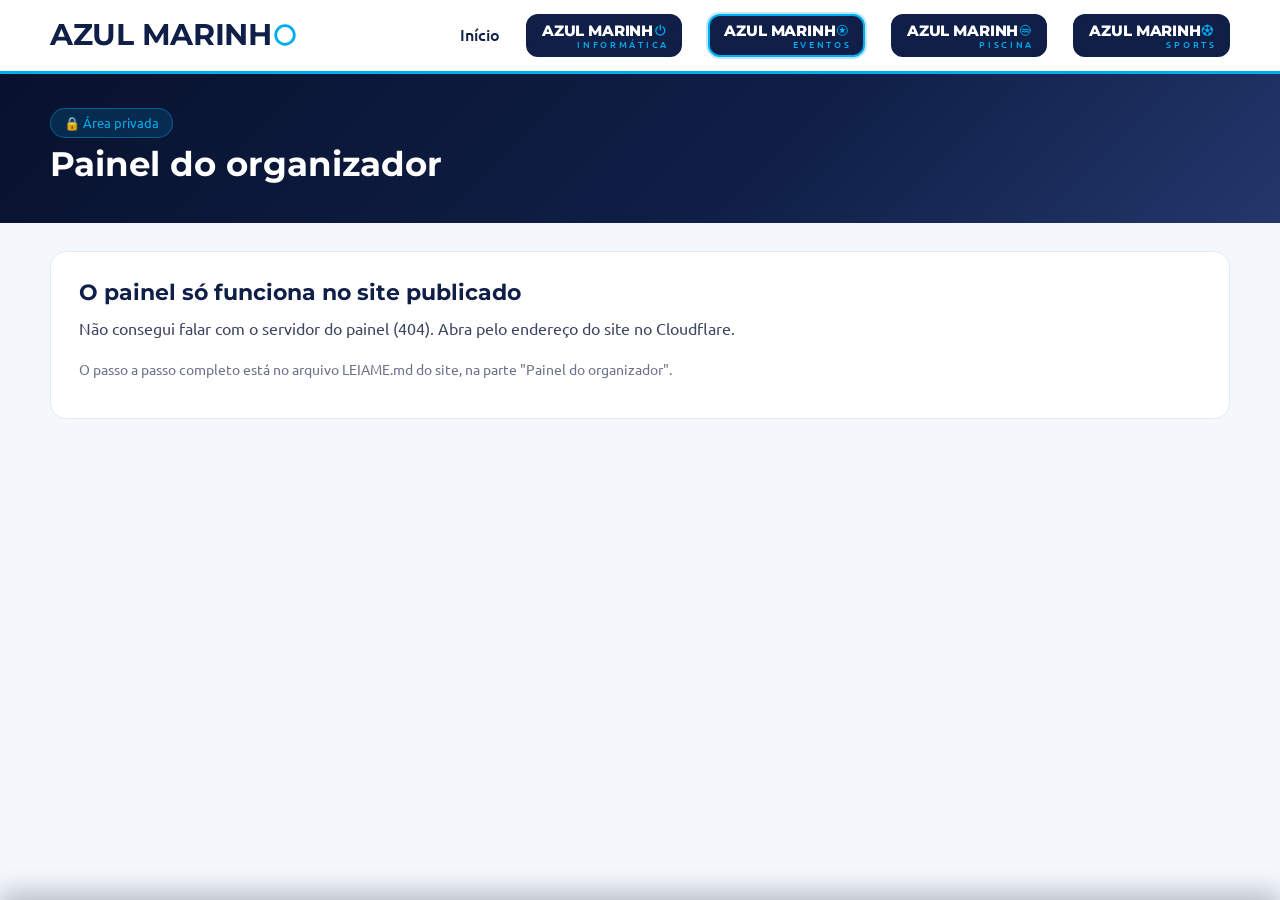
==== admin/index.html @ 8b7335db "Convite: frase no diminutivo (só bolo = "só um bolinho"; bolinho, salgadinho e docinho) Também corri" ====
<!DOCTYPE html>
<html lang="pt-BR">
<head>
<meta charset="UTF-8">
<meta name="viewport" content="width=device-width, initial-scale=1">
<meta name="robots" content="noindex, nofollow">
<title>Painel do organizador | Azul Marinho</title>
<meta name="theme-color" content="#0F1F47">
<link rel="icon" href="/favicon.svg" type="image/svg+xml">
<link rel="manifest" href="/manifest.webmanifest">
<link rel="apple-touch-icon" href="/assets/app/apple-touch-icon.png">
<meta name="apple-mobile-web-app-title" content="Azul Marinho">
<meta name="mobile-web-app-capable" content="yes">
<meta name="apple-mobile-web-app-capable" content="yes">
<link rel="preconnect" href="https://fonts.googleapis.com">
<link rel="preconnect" href="https://fonts.gstatic.com" crossorigin>
<link href="https://fonts.googleapis.com/css2?family=Montserrat:wght@500;600;700;800&family=Ubuntu:wght@400;500&display=swap" rel="stylesheet">
<link rel="stylesheet" href="/assets/css/site.css">

<style>
body{ background:var(--fundo-suave); }
.cabecalho{
    background:linear-gradient(135deg, var(--marinho-escuro), var(--marinho) 60%, var(--marinho-medio));
    color:#DCE6F7; padding:34px 0 38px;
}
.cabecalho .wrap{ display:flex; align-items:center; justify-content:space-between; gap:16px; flex-wrap:wrap; }
.cabecalho h1{ color:var(--branco); font-size:clamp(24px, 3.4vw, 34px); margin:6px 0 0; }
.cadeado{ display:inline-flex; gap:8px; align-items:center; background:rgba(0,173,239,.15); color:var(--ciano);
    border:1px solid rgba(0,173,239,.4); border-radius:999px; padding:4px 13px; font-size:13px; }
.quem{ font-size:14px; text-align:right; }
.quem a{ color:var(--ciano); }

.painel{ display:grid; grid-template-columns:300px 1fr; gap:24px; padding:28px 0 120px; align-items:start; }
.painel.so-lista{ grid-template-columns:1fr; max-width:640px; gap:14px; }
.painel.so-lista .lateral{ position:static; max-height:none; }
.painel.so-lista .lateral .itens{ max-height:none; }
.painel.com-evento{ grid-template-columns:1fr; gap:12px; }
.titulo-lista{ font-family:"Montserrat",sans-serif; font-size:24px; margin:0; color:var(--marinho, #0F1F47); }
.nota-lista{ margin:0; font-size:14px; color:var(--texto-claro); }
.voltar-lista{ display:flex; }
.caixa{ background:var(--branco); border:1px solid var(--borda); border-radius:var(--raio); min-width:0; }

/* Lista de eventos */
.lateral{ position:sticky; top:84px; max-height:calc(100vh - 110px); display:flex; flex-direction:column; overflow:hidden; }
.lateral .topo-lista{ padding:16px; border-bottom:1px solid var(--borda); }
.lateral .itens{ overflow:auto; padding:6px 0 10px; }
.grupo{ font-family:"Montserrat",sans-serif; font-size:12px; font-weight:700; letter-spacing:1px; text-transform:uppercase;
    color:var(--texto-claro); padding:14px 16px 6px; }
.item{ display:flex; gap:12px; align-items:center; width:100%; text-align:left; border:0; background:none; cursor:pointer;
    padding:10px 16px; font:inherit; color:var(--texto); border-left:3px solid transparent; }
.item:hover{ background:var(--fundo-suave); }
.item.ativo{ background:var(--ciano-claro); border-left-color:var(--ciano); }
.item .emo{ font-size:24px; width:32px; text-align:center; flex-shrink:0; }
.item b{ display:block; font-size:15px; font-weight:500; color:var(--marinho); line-height:1.25; }
.item small{ color:var(--texto-claro); font-size:13px; }
.selo{ display:inline-block; font-size:11px; font-weight:700; border-radius:999px; padding:1px 8px; margin-left:4px;
    background:#FEF3C7; color:#92400E; vertical-align:middle; }

/* Botões do painel */
.b{ display:inline-flex; align-items:center; justify-content:center; gap:7px; border-radius:999px; padding:9px 18px; cursor:pointer;
    font:500 15px "Ubuntu",sans-serif; border:1.5px solid var(--ciano); color:var(--ciano-escuro); background:var(--branco);
    text-decoration:none; transition:background .15s, color .15s; }
.b:hover{ background:var(--ciano); color:var(--branco); }
.b.cheio{ background:var(--ciano); color:var(--branco); }
.b.cheio:hover{ background:var(--ciano-escuro); }
.b.perigo{ border-color:#E11D48; color:#BE123C; }
.b.perigo:hover{ background:#E11D48; color:#fff; }
.b.pequeno{ padding:5px 12px; font-size:13px; }

/* Nome sugerido do álbum (iCloud / Google Fotos) */
.aviso-conferir{ margin:0 0 14px; padding:10px 14px; border:1.5px solid #F59E0B; background:#FFFBEB; color:#78350F; border-radius:12px; font-size:14px; }
.aviso-conferir ul{ margin:6px 0 0; padding-left:20px; }
.aviso-conferir[hidden]{ display:none; }
.nome-album-sug{ display:flex; flex-wrap:wrap; align-items:center; justify-content:space-between; gap:8px 12px;
    background:#EEF8FD; border:1px solid #BEE6F7; border-radius:12px; padding:10px 14px; margin:6px 0 14px; font-size:14px; }

/* Prévia do evento (por cima do painel) */
#previa{ position:fixed; inset:0; z-index:1000; background:#0F1F47; display:none; flex-direction:column; }
#previa.aberta{ display:flex; }
#previa .previa-barra{ display:flex; align-items:center; justify-content:space-between; gap:12px; padding:10px 16px;
    background:#FACC15; color:#1F2937; font-size:14px; line-height:1.35; }
#previa .previa-barra .b{ background:#fff; flex-shrink:0; }
#previa iframe{ flex:1; width:100%; border:0; background:#fff; }
.b svg{ width:16px; height:16px; }
.b[disabled]{ opacity:.5; cursor:default; }
.largo{ width:100%; }

/* Editor */
.editor-topo{ padding:22px 26px 0; display:flex; gap:18px; align-items:flex-start; justify-content:space-between; flex-wrap:wrap; }
.editor-topo h2{ font-size:24px; }
.editor-topo .acoes{ display:flex; gap:8px; flex-wrap:wrap; }
.abas{ display:flex; gap:4px; padding:16px 26px 0; border-bottom:1px solid var(--borda); }
.abas button{ border:0; background:none; font:600 15px "Montserrat",sans-serif; color:var(--texto-claro); padding:10px 16px;
    border-bottom:3px solid transparent; cursor:pointer; margin-bottom:-1px; }
.abas button.ativa{ color:var(--marinho); border-bottom-color:var(--ciano); }
.conteudo-aba{ padding:24px 26px 30px; }

.campos{ display:grid; grid-template-columns:repeat(6, 1fr); gap:16px 18px; }
.campo{ display:flex; flex-direction:column; gap:6px; grid-column:span 6; }
.campo.m3{ grid-column:span 3; } .campo.m2{ grid-column:span 2; }
.campo label, .rotulo{ font-family:"Montserrat",sans-serif; font-weight:600; font-size:14px; color:var(--marinho); }
.campo .dica{ font-size:13px; color:var(--texto-claro); }
.campo input, .campo select, .campo textarea, .linha-conv input, .add-conv input, textarea.varios{
    font:inherit; font-size:16px; color:var(--texto); border:1.5px solid var(--borda); border-radius:10px; padding:10px 12px;
    background:var(--branco); width:100%;
}
.campo input:focus, .campo select:focus, .campo textarea:focus, .linha-conv input:focus, .add-conv input:focus, textarea.varios:focus{
    outline:none; border-color:var(--ciano); box-shadow:0 0 0 3px rgba(0,173,239,.18);
}
.campo textarea{ min-height:150px; resize:vertical; }
.campo input.erro{ border-color:#E11D48; }
.secao-form{ grid-column:span 6; font-family:"Montserrat",sans-serif; font-weight:700; font-size:13px; letter-spacing:1px;
    text-transform:uppercase; color:var(--ciano-escuro); padding-top:10px; border-top:1px solid var(--borda); margin-top:6px; }
.secao-form:first-child{ border-top:0; padding-top:0; margin-top:0; }
.check{ display:flex; gap:10px; align-items:center; font-size:15px; cursor:pointer; }
.check input{ width:18px; height:18px; accent-color:var(--ciano); }
.cores{ display:flex; gap:14px; flex-wrap:wrap; }
.cores label{ display:flex; flex-direction:column; align-items:center; gap:4px; font-size:12px; color:var(--texto-claro); }
.cores input[type=color]{ width:52px; height:38px; border:1px solid var(--borda); border-radius:8px; padding:2px; background:#fff; }

.amostra{ grid-column:span 6; border-radius:14px; padding:22px 24px; display:flex; gap:16px; align-items:center; }
.amostra .e{ font-size:46px; }
.ideias-tema{ background:rgba(0,173,239,.08); border:1px solid rgba(0,173,239,.3); border-radius:12px; padding:12px 16px; margin:10px 0; font-size:14px; }
.ideias-tema ul{ margin:6px 0 0; padding-left:20px; }
.ideias-tema li{ margin:2px 0; }
.foto-grupo-capa{ display:flex; align-items:center; gap:12px; margin-top:10px; font-size:14px; }
.foto-grupo-capa img{ width:72px; height:72px; object-fit:cover; border-radius:50%; flex:none; border:2px solid var(--borda); }
.amostra b{ font-family:"Montserrat",sans-serif; font-size:20px; display:block; }
.amostra span.btn-a{ display:inline-block; margin-top:8px; border-radius:999px; padding:4px 12px; font-size:13px; font-weight:700; }

/* Convidados */
.add-conv{ display:grid; grid-template-columns:1.4fr 1fr auto; gap:10px; }
.linhas{ list-style:none; margin-top:18px; border-top:1px solid var(--borda); }
.linha-conv{ display:grid; grid-template-columns:28px 1.4fr 1fr auto auto; gap:10px; align-items:center; padding:9px 0; border-bottom:1px dashed var(--borda); }
.linha-conv .n{ color:var(--texto-claro); font-size:14px; text-align:right; }
.linha-conv input{ padding:7px 10px; font-size:15px; }
.convite{
    display:inline-flex; align-items:center; gap:6px; text-decoration:none; font-size:13px; font-weight:500; white-space:nowrap;
    color:var(--branco); background:#25D366; border-radius:999px; padding:6px 12px;
}
.convite svg{ width:15px; height:15px; }
.convite.enviado{ background:var(--fundo-suave); color:var(--texto-claro); box-shadow:inset 0 0 0 1px var(--borda); font-weight:400; }
.convite.inativo{ background:var(--fundo-suave); color:var(--texto-claro); pointer-events:none; }
.marcas{ grid-column:2 / -1; display:flex; flex-wrap:wrap; gap:6px 8px; align-items:center; margin-top:-2px; }
.marca{ display:inline-flex; align-items:center; gap:5px; font-size:13px; color:var(--texto-claro); cursor:pointer;
    border:1.5px solid var(--borda); border-radius:999px; padding:4px 10px; background:var(--branco); user-select:none; white-space:nowrap; }
.marca input{ width:15px; height:15px; margin:0; accent-color:var(--ciano); }
.marca:has(input:checked){ border-color:var(--ciano); background:var(--ciano-claro); color:var(--marinho); font-weight:500; }
.marca.conf:has(input:checked){ border-color:#16A34A; background:#DCFCE7; color:#14532D; }
.marca.grp.oculto{ display:none; }
.marca.grp:has(input:checked){ border-color:#25D366; background:#E7FBEF; color:#075E54; }
.marca.nao:has(input:checked){ border-color:#E11D48; background:#FFE4E6; color:#881337; }
.pelo-link{ font-size:12px; color:var(--texto-claro); white-space:nowrap; }
.opcoes{ display:inline-flex; border:1.5px solid var(--borda); border-radius:999px; overflow:hidden; background:var(--branco); }
.opcoes button{ border:0; background:none; font:inherit; font-size:13px; color:var(--texto-claro); padding:5px 11px; cursor:pointer; white-space:nowrap; }
.opcoes button + button{ border-left:1.5px solid var(--borda); }
.opcoes button:hover{ background:var(--fundo-suave); }
.opcoes button.ativa{ background:var(--marinho); color:var(--branco); font-weight:500; }
.idade{ display:none; align-items:center; gap:5px; font-size:13px; color:var(--texto-claro); }
.idade.visivel{ display:inline-flex; }
.linha-conv .idade input{ width:62px; padding:4px 8px; font-size:14px; }
.remover{ border:0; background:none; cursor:pointer; color:var(--texto-claro); font-size:20px; line-height:1; padding:4px 6px; border-radius:8px; }
.remover:hover{ color:#BE123C; background:#FFE4E6; }
.resumo-conv{ display:flex; gap:10px; flex-wrap:wrap; align-items:center; justify-content:space-between; margin-top:18px; }
.resumo-conv span{ color:var(--texto-claro); }
details.varios-box{ margin-top:14px; }
.contatos{ border:1px solid var(--borda); border-radius:12px; padding:14px; margin-top:10px; background:var(--fundo-suave); }
.contatos .filtros{ display:grid; grid-template-columns:1fr 1fr; gap:10px; }
.contatos .filtros input, .contatos .filtros select{ font:inherit; font-size:15px; border:1.5px solid var(--borda); border-radius:10px; padding:8px 10px; background:#fff; width:100%; }
.lista-contatos{ list-style:none; max-height:320px; overflow:auto; margin:10px 0; background:#fff; border:1px solid var(--borda); border-radius:10px; }
.lista-contatos li{ display:flex; align-items:center; border-bottom:1px solid var(--borda); }
.lista-contatos li label{ flex:1; border-bottom:0 !important; }
.lista-contatos .esquecer{ border:0; background:none; cursor:pointer; color:var(--texto-claro); font-size:16px; padding:6px 12px; border-radius:8px; }
.lista-contatos .esquecer:hover{ color:#BE123C; background:#FFE4E6; }
.lista-contatos label{ display:flex; gap:10px; align-items:center; padding:8px 12px; border-bottom:1px solid var(--borda); cursor:pointer; }
.lista-contatos label:hover{ background:var(--ciano-claro); }
.lista-contatos input{ width:18px; height:18px; accent-color:var(--ciano); flex-shrink:0; }
.lista-contatos .nm{ flex:1; }
.lista-contatos small{ color:var(--texto-claro); font-size:13px; white-space:nowrap; }
.contatos .acoes-c{ display:flex; gap:8px; flex-wrap:wrap; align-items:center; }
@media (max-width:600px){ .contatos .filtros{ grid-template-columns:1fr; } .lista-contatos small{ display:none; } }
details.varios-box summary{ cursor:pointer; color:var(--ciano-escuro); font-weight:500; }
textarea.varios{ min-height:120px; margin:10px 0; }

/* Enviar em sequência */
.seq-inicio{ display:flex; gap:12px; align-items:center; justify-content:space-between; flex-wrap:wrap;
    border:1.5px solid #86EFAC; background:#F0FDF4; border-radius:14px; padding:12px 16px; margin-bottom:16px; }
.seq-inicio span{ font-size:15px; color:#14532D; }
.seq-inicio small{ display:block; font-size:13px; color:var(--texto-claro); }
.seq-inicio.parado{ border-color:var(--borda); background:var(--fundo-suave); }
.seq-inicio.parado span{ color:var(--marinho); }
.b.verde{ background:#25D366; border-color:#25D366; color:#fff; font-weight:600; }
.b.verde:hover{ background:#1DA851; border-color:#1DA851; }
.seq{ position:fixed; inset:0; z-index:70; background:rgba(8,18,46,.62); display:flex; align-items:center; justify-content:center; padding:16px 16px 72px; }
.seq-caixa{ background:var(--branco); border-radius:20px; width:100%; max-width:440px; max-height:100%; overflow:auto; padding:20px 20px 18px;
    box-shadow:0 20px 60px rgba(8,18,46,.35); }
.seq-topo{ display:flex; justify-content:space-between; align-items:center; gap:10px; }
.seq-topo b{ font:700 18px "Montserrat",sans-serif; color:var(--marinho); }
.seq-topo small{ display:block; font-size:13px; color:var(--texto-claro); }
.seq-prog{ height:12px; border-radius:999px; background:var(--fundo-suave); overflow:hidden; margin:16px 0 6px; }
.seq-prog i{ display:block; height:100%; background:#25D366; transition:width .3s; }
.seq-conta{ display:flex; justify-content:space-between; font-size:14px; color:var(--texto-claro); }
.seq-conta b{ color:var(--marinho); }
.seq-pessoa{ text-align:center; margin:20px 0 14px; }
.seq-pessoa small{ display:block; font-size:13px; color:var(--texto-claro); text-transform:uppercase; letter-spacing:1px; }
.seq-pessoa strong{ display:block; font:800 24px/1.2 "Montserrat",sans-serif; color:var(--marinho); margin:4px 0 2px; overflow-wrap:anywhere; }
.seq-pessoa span{ color:var(--texto-claro); }
.seq-enviar{ display:flex; align-items:center; justify-content:center; gap:10px; width:100%; text-decoration:none; text-align:center;
    background:#25D366; color:#fff; border-radius:16px; padding:18px 14px; font:700 18px "Montserrat",sans-serif; }
.seq-enviar:hover{ background:#1DA851; }
.seq-enviar svg{ width:26px; height:26px; flex-shrink:0; }
.seq-acoes{ display:flex; justify-content:center; gap:8px; margin-top:10px; flex-wrap:wrap; }
.seq-ultimo{ margin-top:16px; border-radius:12px; background:var(--ciano-claro); color:var(--marinho); padding:10px 12px; font-size:14px; }
.seq-ultimo a, .seq-ultimo button{ color:var(--ciano-escuro); font:inherit; font-weight:500; background:none; border:0; padding:0; cursor:pointer; text-decoration:underline; }
.seq-fim{ text-align:center; margin:22px 0 8px; }
.seq-fim .e{ font-size:52px; display:block; }
.seq-fim strong{ display:block; font:800 22px "Montserrat",sans-serif; color:var(--marinho); margin:6px 0; }
.seq-dica{ margin-top:14px; font-size:13px; color:var(--texto-claro); }
body.seq-aberto{ overflow:hidden; }

/* Respostas (dashboard) */
.filtros-tarefas{ display:flex; flex-wrap:wrap; gap:8px; margin:18px 0 4px; }
.filtro-t{ border:1.5px solid var(--borda); background:var(--branco); border-radius:999px; padding:7px 14px; font:inherit; font-size:14px; color:var(--texto); cursor:pointer; }
.filtro-t b{ display:inline-block; min-width:22px; padding:0 6px; margin-left:4px; border-radius:999px; background:var(--fundo-suave); font-size:12px; }
.filtro-t:hover{ border-color:var(--ciano); }
.filtro-t.ativa{ background:var(--marinho); border-color:var(--marinho); color:var(--branco); font-weight:600; }
.filtro-t.ativa b{ background:rgba(255,255,255,.2); }
.filtro-t.f-atrasadas:not(.ativa) b{ background:#FFE4E6; color:#BE123C; }
.faixa-concluida{ display:flex; align-items:center; gap:10px; flex-wrap:wrap; margin:10px 0 0; padding:10px 14px; border-radius:12px; background:#ECFDF5; border:1px solid #A7F3D0; font-size:14px; }
.faixa-concluida span{ flex:1 1 200px; }
.linha-tarefa.saindo{ opacity:0; transform:translateX(30px); transition:opacity .3s, transform .3s; }
.totais{ display:grid; grid-template-columns:repeat(4, 1fr); gap:12px; }
.total{ border-radius:14px; padding:14px 16px; border:1.5px solid var(--borda); background:var(--branco); }
.total b{ display:block; font:800 34px/1.1 "Montserrat",sans-serif; color:var(--marinho); }
.total span{ font-size:14px; color:var(--texto-claro); }
.total small{ display:block; font-size:12px; color:var(--texto-claro); margin-top:4px; }
.total.vai{ border-color:#86EFAC; background:#F0FDF4; } .total.vai b{ color:#15803D; }
.total.nao{ border-color:#FDA4AF; background:#FFF1F2; } .total.nao b{ color:#BE123C; }
.total.sem{ border-color:#FCD34D; background:#FFFBEB; } .total.sem b{ color:#B45309; }
.barra-resp{ display:flex; height:10px; border-radius:999px; overflow:hidden; background:var(--fundo-suave); margin:14px 0 4px; }
.barra-resp i{ display:block; height:100%; }
.tabela-resp{ width:100%; border-collapse:collapse; margin-top:16px; font-size:15px; }
.tabela-resp th, .tabela-resp td{ padding:8px 10px; border-bottom:1px solid var(--borda); text-align:center; }
.tabela-resp th{ font:600 13px "Montserrat",sans-serif; color:var(--texto-claro); }
.tabela-resp th:first-child, .tabela-resp td:first-child{ text-align:left; }
.tabela-resp td.v{ color:#15803D; font-weight:500; } .tabela-resp td.x{ color:#BE123C; font-weight:500; } .tabela-resp td.s{ color:#B45309; font-weight:500; }
.tabela-resp tr.soma td{ font-weight:700; border-bottom:0; }
.subtitulo-resp{ font:700 13px "Montserrat",sans-serif; letter-spacing:1px; text-transform:uppercase; color:var(--ciano-escuro);
    margin:26px 0 10px; padding-top:18px; border-top:1px solid var(--borda); }
.subtitulo-resp:first-child{ margin-top:0; padding-top:0; border-top:0; }
.filtros-resp{ display:flex; gap:8px; flex-wrap:wrap; align-items:center; }
.filtros-resp .opcoes button{ padding:6px 13px; font-size:14px; }
.colunas-resp{ display:grid; grid-template-columns:repeat(3, 1fr); gap:14px; margin-top:14px; }
.coluna-resp{ border:1.5px solid var(--borda); border-radius:14px; overflow:hidden; background:var(--branco); }
.coluna-resp h3{ font:700 15px "Montserrat",sans-serif; padding:10px 14px; display:flex; justify-content:space-between; gap:8px; }
.coluna-resp.vai h3{ background:#DCFCE7; color:#14532D; }
.coluna-resp.nao h3{ background:#FFE4E6; color:#881337; }
.coluna-resp.sem h3{ background:#FEF3C7; color:#78350F; }
.coluna-resp ol{ list-style:none; margin:0; padding:4px 0; max-height:460px; overflow:auto; }
.coluna-resp li{ padding:7px 14px; border-bottom:1px dashed var(--borda); font-size:15px; }
.coluna-resp li:last-child{ border-bottom:0; }
.coluna-resp li small{ display:block; font-size:12px; color:var(--texto-claro); }
.coluna-resp .vazio{ padding:14px; color:var(--texto-claro); font-size:14px; }
@media (max-width:760px){
    .totais{ grid-template-columns:1fr 1fr; }
    .colunas-resp{ grid-template-columns:1fr; }
    .tabela-resp{ font-size:14px; } .tabela-resp th, .tabela-resp td{ padding:7px 5px; }
}

/* Compras (comes e bebes) */
.base-compras{ display:flex; gap:10px; flex-wrap:wrap; align-items:center; margin-bottom:16px; }
.base-compras .opcoes button{ padding:6px 13px; font-size:14px; }
.grupos-compras{ display:grid; grid-template-columns:repeat(4, 1fr); gap:10px; }
.grupos-compras div{ border:1.5px solid var(--borda); border-radius:12px; padding:10px 12px; background:var(--branco); }
.grupos-compras b{ display:block; font:800 26px/1.1 "Montserrat",sans-serif; color:var(--marinho); }
.grupos-compras span{ font-size:14px; color:var(--texto); }
.grupos-compras small{ display:block; font-size:12px; color:var(--texto-claro); margin-top:3px; }
.itens-compras{ display:grid; grid-template-columns:repeat(2, 1fr); gap:12px; }
.item-compra{ border:1.5px solid var(--borda); border-radius:14px; background:var(--branco); padding:14px 16px; }
.item-compra h3{ font:700 16px "Montserrat",sans-serif; color:var(--marinho); margin:0 0 8px; display:flex; gap:8px; align-items:center; }
.item-compra .qtd{ font:800 28px/1.15 "Montserrat",sans-serif; color:var(--ciano-escuro); }
.item-compra .qtd small{ font:500 15px "Ubuntu",sans-serif; color:var(--texto); }
.item-compra ul{ list-style:none; margin:8px 0 0; padding:0; }
.item-compra li{ padding:5px 0; border-top:1px dashed var(--borda); font-size:15px; display:flex; justify-content:space-between; gap:10px; }
.item-compra li b{ color:var(--marinho); white-space:nowrap; }
.item-compra .conta{ margin-top:8px; font-size:13px; color:var(--texto-claro); }
.marcas-compras{ display:flex; gap:8px; flex-wrap:wrap; }
.marcas-compras label{ display:inline-flex; align-items:center; gap:6px; border:1.5px solid var(--borda); border-radius:999px; padding:5px 12px; font-size:14px; cursor:pointer; background:var(--branco); color:var(--texto-claro); }
.marcas-compras label.on{ border-color:var(--ciano); background:var(--ciano-claro); color:var(--marinho); font-weight:500; }
.marcas-compras input{ width:16px; height:16px; accent-color:var(--ciano-escuro); margin:0; }
.nota-compras{ margin:0 0 12px; font-size:15px; color:var(--texto); }
.dupla-compra{ display:grid; grid-template-columns:1fr 1fr; gap:10px; margin-top:4px; }
.dupla-compra > div{ background:var(--fundo-suave); border-radius:10px; padding:8px 10px; }
.dupla-compra h4{ font:700 12px "Montserrat",sans-serif; letter-spacing:.5px; text-transform:uppercase; color:var(--ciano-escuro); margin:0 0 4px; }
.dupla-compra li{ border-top:0; padding:3px 0; font-size:14px; }
.regras-compras{ margin:0; padding-left:20px; font-size:14px; color:var(--texto); }
.regras-compras li{ margin-bottom:5px; }
@media (max-width:760px){
    .grupos-compras{ grid-template-columns:1fr 1fr; }
    .itens-compras{ grid-template-columns:1fr; }
    .abas{ gap:0; flex-wrap:wrap; }
    .abas button{ padding:10px 9px; font-size:14px; white-space:nowrap; }
}

/* Tarefas (cronograma) */
.total.pend{ border-color:#7DD3FC; background:#F0F9FF; } .total.pend b{ color:var(--ciano-escuro); }
.faixa-azul{ background:var(--ciano-claro); color:var(--marinho); border:1px solid #7DD3FC; border-radius:12px; padding:12px 16px; margin-bottom:18px; font-size:15px;
    display:flex; gap:10px; align-items:center; justify-content:space-between; flex-wrap:wrap; }
.vistas-tarefas{ display:flex; gap:10px; flex-wrap:wrap; align-items:center; justify-content:space-between; margin:20px 0 4px; }
.vistas-tarefas .opcoes button{ padding:7px 14px; font-size:14px; }
.aviso-cel{ border:1px solid #7DD3FC; background:#F0F9FF; border-radius:12px; padding:10px 14px; margin:14px 0 4px; font-size:14px; color:var(--marinho); }
.aviso-cel .linha{ display:flex; gap:10px; align-items:center; justify-content:space-between; flex-wrap:wrap; }
.aviso-cel ol{ margin:10px 0 8px 20px; padding:0; line-height:1.6; }
.aviso-cel code{ display:inline-block; background:#fff; border:1px solid #BAE6FD; border-radius:6px; padding:2px 6px; font-size:13px; word-break:break-all; }
.aviso-cel .acoes{ display:flex; gap:8px; flex-wrap:wrap; align-items:center; margin-top:6px; }
.aviso-cel .st{ font-size:13px; color:var(--texto-claro); }
.add-tarefa{ display:grid; grid-template-columns:1.6fr 150px 105px 105px 160px auto; gap:8px; align-items:center;
    background:var(--fundo-suave); border:1px solid var(--borda); border-radius:12px; padding:12px; margin-top:14px; }
.add-tarefa input, .add-tarefa select, .linha-tarefa input[type=text], .linha-tarefa input[type=date], .linha-tarefa input[type=time]{
    font:inherit; font-size:15px; color:var(--texto); border:1.5px solid var(--borda); border-radius:10px; padding:7px 9px; background:var(--branco); width:100%; min-width:0; }
.add-tarefa input:focus, .add-tarefa select:focus, .linha-tarefa input:focus{ outline:none; border-color:var(--ciano); box-shadow:0 0 0 3px rgba(0,173,239,.18); }
.dia-tarefas{ margin-top:20px; }
.dia-tarefas h3{ display:flex; align-items:baseline; gap:10px; flex-wrap:wrap; font:700 15px "Montserrat",sans-serif; color:var(--marinho);
    padding:0 0 6px; border-bottom:2px solid var(--borda); }
.dia-tarefas h3 small{ font:500 13px "Ubuntu",sans-serif; color:var(--texto-claro); }
.dia-tarefas h3 .hj{ background:var(--ciano); color:#fff; border-radius:999px; padding:1px 9px; font-size:12px; }
.dia-tarefas.festa h3{ border-bottom-color:var(--ciano); }
.dia-tarefas ul{ list-style:none; margin:0; padding:0; }
.linha-tarefa{ display:grid; grid-template-columns:30px 1fr auto 34px; gap:8px; align-items:center; padding:7px 0 7px 8px;
    border-bottom:1px dashed var(--borda); border-left:4px solid transparent; }
.linha-tarefa .ok{ width:22px; height:22px; margin:0; accent-color:#16A34A; cursor:pointer; }
.linha-tarefa .tt-box{ display:block; min-width:0; }
.linha-tarefa .tt-box small{ display:block; font-size:12px; color:var(--texto-claro); margin:3px 0 0 2px; }
.linha-tarefa .quando{ display:flex; gap:6px; align-items:center; flex-wrap:wrap; justify-content:flex-end; }
.linha-tarefa .quando input[type=date]{ width:148px; }
.linha-tarefa .quando input[type=time]{ width:112px; }
.linha-tarefa .quando > span.as{ font-size:13px; color:var(--texto-claro); }
.linha-tarefa.s-feita{ border-left-color:#22C55E; }
.linha-tarefa.s-feita input[type=text]{ text-decoration:line-through; color:var(--texto-claro); }
.linha-tarefa.s-atrasada{ border-left-color:#F43F5E; background:#FFF1F2; }
.linha-tarefa.s-agora{ border-left-color:var(--ciano); background:var(--ciano-claro); }
.linha-tarefa.piscar{ animation:piscar 1.6s ease-out; }
@keyframes piscar{ from{ background:#FEF08A; } }
.selo-t{ display:inline-block; font-size:12px; font-weight:700; border-radius:999px; padding:2px 9px; white-space:nowrap; }
.selo-t.atrasada{ background:#FFE4E6; color:#9F1239; } .selo-t.agora{ background:#E0F2FE; color:#075985; }
.selo-t.feita{ background:#DCFCE7; color:#14532D; } .selo-t.choque{ background:#FEF3C7; color:#92400E; }
.selo-t.trancada{ background:#EEF2F7; color:#475569; white-space:normal; }
.padrao-t{ margin-top:26px; padding:14px 16px; border:1px dashed var(--borda); border-radius:12px; font-size:14px; color:var(--texto); }
.padrao-t p{ margin:0 0 10px; }
.padrao-t div{ display:flex; gap:8px; flex-wrap:wrap; }
.grupo-linha{ display:grid; grid-template-columns:190px 1fr 70px; gap:12px; align-items:center; font-size:15px; padding:6px 0; }
.grupo-linha .barra-resp{ margin:0; height:12px; }
.grupo-linha b{ text-align:right; color:var(--marinho); font-weight:500; }
.colunas-t{ display:grid; grid-template-columns:1fr 1fr; gap:14px; }
.coluna-resp.prox h3{ background:var(--ciano-claro); color:var(--marinho); }
.coluna-resp li button{ border:0; background:none; padding:0; font:inherit; color:inherit; text-align:left; cursor:pointer; }
.coluna-resp li button:hover{ color:var(--ciano-escuro); text-decoration:underline; }
.cal-barra{ display:flex; gap:8px; flex-wrap:wrap; align-items:center; justify-content:space-between; margin:18px 0 10px; }
.cal-barra > b{ font:700 16px "Montserrat",sans-serif; color:var(--marinho); }
.cal-barra .opcoes button{ padding:6px 13px; font-size:14px; }
.cal-rolagem{ overflow-x:auto; border:1px solid var(--borda); border-radius:12px; background:var(--branco); }
.cal-semana{ min-width:700px; }
.cal-cab, .cal-corpo{ display:grid; grid-template-columns:46px repeat(7, minmax(0, 1fr)); }
.cal-cab{ border-bottom:1px solid var(--borda); }
.cal-cab span{ text-align:center; padding:8px 2px; font:600 13px "Montserrat",sans-serif; color:var(--texto-claro); line-height:1.3; }
.cal-cab span b{ display:block; font-size:17px; color:var(--marinho); }
.cal-cab span.hoje b{ color:var(--ciano-escuro); }
.cal-cab span.festa{ background:var(--ciano-claro); }
.cal-horas div{ font-size:11px; color:var(--texto-claro); text-align:right; padding-right:6px; position:relative; top:-7px; }
.cal-col{ position:relative; border-left:1px solid var(--borda); background-image:repeating-linear-gradient(to bottom, var(--borda) 0, var(--borda) 1px, transparent 1px, transparent 44px); }
.cal-col.hoje{ background-color:#F0F9FF; }
.cal-col.festa{ background-color:#F5FBFF; }
.bloco{ position:absolute; border-radius:6px; padding:2px 5px; font:500 11.5px/1.25 "Ubuntu",sans-serif; overflow:hidden; color:#fff;
    background:var(--ciano-escuro); border:1px solid #fff; cursor:pointer; text-align:left; }
.bloco small{ display:block; opacity:.9; font-size:10.5px; }
.bloco.s-feita{ background:#16A34A; } .bloco.s-atrasada{ background:#E11D48; } .bloco.s-agora{ background:#0369A1; }
.bloco.festa{ background:var(--marinho); cursor:default; font-weight:700; }
.agora-linha{ position:absolute; left:0; right:0; height:2px; background:#E11D48; z-index:2; }
.cal-mes{ display:grid; grid-template-columns:repeat(7, minmax(0, 1fr)); }
.cal-mes .sem{ text-align:center; padding:8px 2px; font:600 12px "Montserrat",sans-serif; color:var(--texto-claro); border-bottom:1px solid var(--borda); }
.cal-dia{ min-height:100px; border:0; border-right:1px solid var(--borda); border-bottom:1px solid var(--borda); padding:4px; background:#fff;
    cursor:pointer; text-align:left; font:inherit; color:var(--texto); display:flex; flex-direction:column; gap:2px; min-width:0; }
.cal-dia:nth-child(7n+7){ border-right:0; }
.cal-dia:hover{ background:var(--fundo-suave); }
.cal-dia.fora{ background:var(--fundo-suave); color:var(--texto-claro); }
.cal-dia .n{ font-size:13px; font-weight:600; align-self:flex-start; padding:0 6px; border-radius:999px; }
.cal-dia.hoje .n{ background:var(--ciano); color:#fff; }
.cal-dia.festa{ background:var(--ciano-claro); }
.chip{ display:block; font-size:11px; border-radius:4px; padding:1px 4px; white-space:nowrap; overflow:hidden; text-overflow:ellipsis; color:#fff; background:var(--ciano-escuro); }
.chip.s-feita{ background:#16A34A; } .chip.s-atrasada{ background:#E11D48; } .chip.s-agora{ background:#0369A1; } .chip.festa{ background:var(--marinho); font-weight:700; }
.cal-dia .mais{ font-size:11px; color:var(--texto-claro); }
.legenda{ display:flex; gap:14px; flex-wrap:wrap; font-size:13px; color:var(--texto-claro); margin-top:10px; }
.legenda i{ display:inline-block; width:12px; height:12px; border-radius:3px; vertical-align:-1px; margin-right:5px; }
@media (max-width:760px){
    .add-tarefa{ grid-template-columns:1fr 1fr; }
    .add-tarefa #nt-titulo, .add-tarefa select, .add-tarefa button{ grid-column:span 2; }
    .add-tarefa #nt-dia{ grid-column:span 2; }
    .linha-tarefa{ grid-template-columns:30px 1fr 34px; }
    .linha-tarefa .quando{ grid-column:2 / -1; grid-row:2; justify-content:flex-start; }
    .linha-tarefa .quando input[type=date]{ width:140px; }
    .linha-tarefa .quando input[type=time]{ width:112px; }
    .linha-tarefa .remover{ grid-column:3; grid-row:1; }
    .grupo-linha{ grid-template-columns:1fr 60px; }
    .grupo-linha .barra-resp{ grid-column:1 / -1; grid-row:2; }
    .colunas-t{ grid-template-columns:1fr; }
    .cal-dia{ min-height:62px; padding:3px 2px; }
    .chip{ font-size:0; height:6px; padding:0; border-radius:3px; }
    .cal-dia .mais{ font-size:10px; }
}

/* Tarefas ligadas: convite, quantidades, fornecedores e campos do evento dentro da tarefa */
.linha-tarefa .resumo-t{ color:var(--ciano-escuro); font-weight:500; }
.ver-info{ margin:5px 0 0 2px; border:1.5px solid var(--ciano); background:var(--branco); color:var(--ciano-escuro); border-radius:999px;
    padding:3px 11px; font:500 13px "Ubuntu",sans-serif; cursor:pointer; }
.ver-info:hover, .ver-info.aberta{ background:var(--ciano); color:#fff; }
.b-padrao{ margin:5px 0 0 6px; border:1.5px solid #F59E0B; background:#FFFBEB; color:#92400E; border-radius:999px; padding:3px 10px; font:600 12.5px "Ubuntu",sans-serif; cursor:pointer; }
.b-padrao:hover{ background:#F59E0B; color:#fff; }
.selo-piscina{ display:inline-block; margin:5px 0 0 6px; border:1.5px solid #00ADEF; background:#E6F7FD; color:#075985; border-radius:999px; padding:3px 10px; font:600 12.5px "Ubuntu",sans-serif; }
.linha-tarefa input:disabled{ opacity:1; background:#F1F5F9; color:var(--texto-claro); cursor:not-allowed; }
.remover.vazio{ display:inline-block; width:32px; cursor:default; }
.remover.vazio:hover{ background:none; }
.passos-piscina{ margin:8px 0 10px 20px; line-height:1.6; }
.b-padrao.igual{ border-color:var(--borda); background:transparent; color:var(--texto-claro); font-weight:500; }
.b-padrao.igual:hover{ background:var(--borda); color:var(--texto); }
.info-tarefa{ grid-column:1 / -1; margin:6px 8px 4px 30px; background:var(--branco); border:1.5px solid #7DD3FC; border-radius:14px; padding:14px 16px; }
.info-tarefa .campos-tarefa{ margin:6px 0 10px; gap:12px 14px; }
.info-tarefa .campo textarea{ min-height:90px; }
.nota-info{ font-size:14px; color:var(--texto); margin:0 0 10px; }
.inicio-novo{ grid-column:span 6; background:rgba(0,173,239,.08); border:1.5px solid rgba(0,173,239,.45); border-radius:14px; padding:14px 16px; display:flex; flex-direction:column; gap:12px; }
.inicio-novo h3{ margin:0; font-family:"Montserrat",sans-serif; font-size:16px; color:var(--marinho); }
.inicio-novo .campo{ margin:0; }
.capa-linha{ display:flex; gap:8px; flex-wrap:wrap; align-items:center; }
.capa-linha input[type=text]{ flex:1 1 240px; }
.botao-foto{ cursor:pointer; white-space:nowrap; }
.capa-previa{ display:flex; gap:10px; align-items:center; flex-wrap:wrap; margin-top:8px; }
.capa-previa:empty{ display:none; }
.ajuda-busca{ flex:1 1 100%; display:flex; flex-direction:column; gap:4px; font-size:14px; line-height:1.45; padding:10px 12px; border-radius:10px; background:rgba(0,173,239,.08); border:1px solid rgba(0,173,239,.35); }
.capa-previa img{ max-width:220px; max-height:140px; border-radius:10px; border:1px solid var(--borda); object-fit:cover; }
.capa-ini{ border-top:1px solid rgba(0,173,239,.3); padding-top:12px; }
.capa-ini input{ width:100%; }
.inicio-novo select{ font-size:16px; }
.pergunta-ini[hidden]{ display:none; }
.pergunta-ini select{ font:inherit; font-size:14px; padding:5px 10px; border:1.5px solid var(--borda); border-radius:999px; background:var(--branco); color:var(--texto); }
.pergunta-ini{ display:flex; flex-wrap:wrap; gap:8px 12px; align-items:center; }
.pergunta-ini .q{ font-weight:600; flex:0 1 auto; min-width:200px; }
.pergunta-ini .opcoes button{ padding:8px 16px; font-size:15px; }
.pergunta-ini.falta .q::after{ content:" ← responda"; color:#C2410C; font-weight:500; font-size:13px; }
.resumo-ini{ font-size:14px; margin:0; color:var(--texto); }
.subtitulo-info{ font:700 12px "Montserrat",sans-serif; letter-spacing:1px; text-transform:uppercase; color:var(--ciano-escuro); margin:14px 0 8px; }
.subtitulo-info:first-child{ margin-top:0; }
.texto-pronto{ white-space:pre-wrap; font:15px/1.45 "Ubuntu",sans-serif; color:#0B1F14; background:#DCF8C6; border-radius:12px 12px 12px 4px;
    padding:12px 14px; margin:0 0 10px; max-width:560px; overflow-wrap:anywhere; box-shadow:0 1px 1px rgba(0,0,0,.08); }
.acoes-info{ display:flex; gap:8px; flex-wrap:wrap; align-items:center; margin:4px 0 6px; }
.qtd-info, .pessoas-info{ list-style:none; margin:0 0 8px; padding:0; max-width:620px; }
.qtd-info li, .pessoas-info li{ display:flex; justify-content:space-between; align-items:center; gap:10px; padding:7px 0; border-bottom:1px dashed var(--borda); font-size:15px; }
.qtd-info li b{ color:var(--marinho); text-align:right; }
.pessoas-info li span small{ color:var(--texto-claro); font-size:12px; }
.pessoas-info li span small.obs{ display:block; }
.pessoas-info{ max-height:340px; overflow:auto; }
.qtd-dupla{ width:100%; max-width:680px; border-collapse:collapse; margin:0 0 8px; font-size:15px; }
.qtd-dupla th{ font:600 13px "Montserrat",sans-serif; color:var(--marinho); text-align:right; padding:6px 8px; border-bottom:2px solid var(--borda); vertical-align:bottom; }
.qtd-dupla th small{ display:block; font:400 12px "Ubuntu",sans-serif; color:var(--texto-claro); }
.qtd-dupla td{ padding:7px 8px; border-bottom:1px dashed var(--borda); text-align:right; }
.qtd-dupla td:first-child{ text-align:left; }
.qtd-dupla td:nth-child(3), .qtd-dupla th:nth-child(3){ background:#FFFBEB; }
.qtd-dupla b{ color:var(--marinho); }
@media (max-width:760px){ .qtd-dupla{ font-size:13px; } .qtd-dupla td, .qtd-dupla th{ padding:6px 4px; } }
.forn-acoes{ display:flex; gap:6px; align-items:center; flex-wrap:wrap; justify-content:flex-end; }
.faixa-tarefas{ border:1.5px solid #7DD3FC; background:#F0F9FF; border-radius:14px; padding:10px 14px; margin-bottom:18px; }
.faixa-tarefas summary{ cursor:pointer; display:flex; flex-wrap:wrap; gap:4px 10px; align-items:baseline; color:var(--marinho); }
.faixa-tarefas summary b{ font:700 15px "Montserrat",sans-serif; }
.faixa-tarefas summary span{ font-size:14px; color:var(--ciano-escuro); font-weight:500; }
.faixa-tarefas summary small{ flex-basis:100%; font-size:13px; color:var(--texto-claro); }
.faixa-tarefas ul{ list-style:none; margin:8px 0 0; padding:0; }
.ft-item{ padding:8px 0 8px 8px; border-top:1px dashed #BAE6FD; border-left:4px solid transparent; }
.ft-item.s-feita{ border-left-color:#22C55E; } .ft-item.s-atrasada{ border-left-color:#F43F5E; background:#FFF1F2; } .ft-item.s-agora{ border-left-color:var(--ciano); }
.ft-check{ display:flex; gap:10px; align-items:center; cursor:pointer; font-size:15px; font-weight:500; color:var(--marinho); }
.ft-check input{ width:20px; height:20px; margin:0; accent-color:#16A34A; flex-shrink:0; }
.ft-item.s-feita .ft-check span{ text-decoration:line-through; color:var(--texto-claro); }
.ft-item > small{ display:block; font-size:12px; color:var(--texto-claro); margin:3px 0 0 30px; }
.ft-item .ver-info{ margin-left:30px; }
.ft-item .info-tarefa{ margin:8px 0 2px 0; }
.seq-inicio.cobrar{ border-color:#FCD34D; background:#FFFBEB; }
.mini-totais{ display:flex; gap:8px; flex-wrap:wrap; margin:6px 0 4px; }
.mini-totais span{ border-radius:999px; padding:5px 12px; font-size:14px; border:1.5px solid var(--borda); }
.mini-totais .v{ background:#F0FDF4; border-color:#86EFAC; } .mini-totais .x{ background:#FFF1F2; border-color:#FDA4AF; } .mini-totais .s{ background:#FFFBEB; border-color:#FCD34D; }
.ver-convite{ margin-top:10px; }
.editar-convite{ margin-top:12px; border:1.5px dashed var(--borda); border-radius:12px; padding:10px 12px; background:#fff; }
.editar-convite summary{ cursor:pointer; color:var(--ciano-escuro); font-weight:600; }
.editar-convite summary small{ color:#B45309; font-weight:500; }
.editar-convite textarea{ width:100%; box-sizing:border-box; min-height:260px; margin-top:6px; font:15px/1.45 "Ubuntu",sans-serif; border:1.5px solid var(--borda); border-radius:10px; padding:10px 12px; resize:vertical; }
.ver-convite summary{ cursor:pointer; color:var(--ciano-escuro); font-weight:500; margin-bottom:8px; }
.tema-linha{ display:flex; gap:8px; flex-wrap:wrap; }
.tema-linha input{ flex:1 1 240px; font:inherit; font-size:16px; border:1.5px solid var(--borda); border-radius:10px; padding:9px 12px; }
.tema-linha input:focus{ outline:none; border-color:var(--ciano); box-shadow:0 0 0 3px rgba(0,173,239,.18); }
.tema-status{ font-size:14px; margin:8px 0 6px; }

/* Fornecedores */
.add-forn{ display:grid; grid-template-columns:230px 1.4fr 1fr auto; gap:10px; }
.add-forn input, .add-forn select, .linha-forn input, .linha-forn select{ font:inherit; font-size:15px; color:var(--texto); border:1.5px solid var(--borda); border-radius:10px; padding:8px 10px; background:var(--branco); min-width:0; width:100%; }
.add-forn input:focus, .linha-forn input:focus, .linha-forn select:focus{ outline:none; border-color:var(--ciano); box-shadow:0 0 0 3px rgba(0,173,239,.18); }
.reusar-forn{ display:flex; gap:6px; flex-wrap:wrap; align-items:center; margin-top:12px; }
.reusar-forn .rotulo small{ display:block; font-weight:400; color:var(--texto-claro); font-size:12px; }
.chip-agenda{ display:inline-flex; align-items:center; gap:2px; }
.chip-agenda .esquecer-ag{ border:0; background:none; color:var(--texto-claro); font-size:17px; line-height:1; padding:2px 5px; cursor:pointer; border-radius:6px; }
.chip-agenda .esquecer-ag:hover{ color:#B91C1C; background:#FEE2E2; }
.chips-forn{ display:flex; gap:6px; flex-wrap:wrap; margin-top:16px; }
.chips-forn span{ background:var(--fundo-suave); border-radius:999px; padding:4px 11px; font-size:13px; }
.linhas-forn{ list-style:none; margin:12px 0 0; padding:0; border-top:1px solid var(--borda); }
.linha-forn{ display:grid; grid-template-columns:210px 1.4fr 1fr auto 34px; gap:8px; align-items:center; padding:10px 0; border-bottom:1px dashed var(--borda); }
.linha-forn .obs{ grid-column:1 / 4; }
.linha-forn .valor{ grid-column:4; width:130px; }
.linha-forn .marca{ grid-column:5; justify-self:start; }
@media (max-width:760px){
    .info-tarefa{ margin-left:0; margin-right:0; padding:12px; }
    .add-forn{ grid-template-columns:1fr; }
    .linha-forn{ grid-template-columns:1fr 1fr 34px; }
    .linha-forn select{ grid-column:1 / 3; }
    .linha-forn input[data-fo="nome"]{ grid-column:1 / -1; }
    .linha-forn .remover{ grid-column:3; grid-row:1; }
    .linha-forn .obs{ grid-column:1 / -1; }
    .linha-forn .valor{ grid-column:1; width:100%; }
    .linha-forn .marca{ grid-column:2 / -1; }
}

/* Mensagens */
.aviso{ padding:28px; }
.aviso h2{ font-size:22px; margin-bottom:10px; }
.aviso p{ margin-bottom:10px; }
.aviso ol{ margin:10px 0 0 22px; }
.aviso li{ margin-bottom:6px; }
.entrar{ max-width:420px; margin:30px auto; display:flex; flex-direction:column; gap:12px; }
.entrar input{ font:inherit; font-size:17px; border:1.5px solid var(--borda); border-radius:10px; padding:12px 14px; }
.entrar input:focus{ outline:none; border-color:var(--ciano); box-shadow:0 0 0 3px rgba(0,173,239,.18); }
.erro-senha{ color:#BE123C; min-height:1.4em; margin:0; }
.faixa-aviso{ background:#FEF3C7; color:#78350F; border:1px solid #FDE68A; border-radius:12px; padding:12px 16px; margin-bottom:18px; font-size:15px; }

/* Barra de salvar */
.barra{ position:fixed; left:0; right:0; bottom:0; z-index:80; background:var(--marinho); color:#DCE6F7;
    box-shadow:0 -8px 24px rgba(8,18,46,.25); transform:translateY(100%); transition:transform .25s; }
.barra.visivel{ transform:none; }
.barra .wrap{ display:flex; align-items:center; justify-content:space-between; gap:14px; padding:12px 0; }
.barra .estado{ font-size:15px; }
.barra .estado.erro{ color:#FDA4AF; }
.barra .b{ background:var(--ciano); color:#fff; border-color:var(--ciano); }

@media (max-width:900px){
    .painel{ grid-template-columns:1fr; }
    .lateral{ position:static; max-height:none; }
    .lateral .itens{ max-height:300px; }
}
@media (max-width:600px){
    .campo.m3, .campo.m2{ grid-column:span 6; }
    .editor-topo, .abas, .conteudo-aba{ padding-left:16px; padding-right:16px; }
    .add-conv{ grid-template-columns:1fr; }
    .linha-conv{ grid-template-columns:22px 1fr auto; }
    .linha-conv input[data-c="nome"], .linha-conv input[data-c="whats"]{ grid-column:2 / span 2; }
    .quem{ text-align:left; }
    .linha-conv .convite{ grid-column:2; justify-self:start; }
    .marcas{ grid-column:1 / -1; padding-left:32px; }
}
</style>
</head>

<body data-pagina="eventos" data-sem-whats>

<div id="topo"></div>

<header class="cabecalho">
    <div class="wrap">
        <div>
            <span class="cadeado">🔒 Área privada</span>
            <h1>Painel do organizador</h1>
        </div>
        <div class="quem" id="quem"></div>
    </div>
</header>

<main class="wrap painel" id="painel">
    <div class="caixa aviso" style="grid-column:1 / -1">Carregando...</div>
</main>

<div class="barra" id="barra">
    <div class="wrap">
        <span class="estado" id="estado">Alterações não salvas</span>
        <button class="b" id="salvar">Salvar alterações</button>
    </div>
</div>

<script src="/assets/js/site.js"></script>
<script src="/assets/js/eventos-comum.js?v=20261103a"></script>
<!-- Eventos do arquivo do site: usados só na primeira vez, para começar o painel -->
<script src="/eventos/eventos.js"></script>
<script>
(function () {
    var esc = EV.esc, I = window.ICONES;
    var DO_ARQUIVO = (window.EVENTOS || []).slice();

    var estado = { eventos: [], convidados: {}, tarefas: {}, tarefasPadrao: null, tarefasPadraoSabado: null, fornecedores: {}, agenda: [], versao: "" };
    var atual = null;          // id do evento aberto
    var aba = "detalhes";
    var sujo = false;
    var painel = document.getElementById("painel");

    /* ---------------- Utilidades ---------------- */

    function copia(o) { return JSON.parse(JSON.stringify(o)); }

    /* Link para a página do evento. Em rascunho a página pública não mostra o evento:
       aí o botão abre a prévia (só no painel, com o que está na tela, mesmo sem salvar). */
    function linkPagina(ev, texto, ancora) {
        if (ev.rascunho) return '<button class="b pequeno" data-acao="previa">👁️ Ver prévia</button>';
        return '<a class="b pequeno" href="/eventos/evento?id=' + encodeURIComponent(ev.id) + (ancora || "") + '" target="_blank" rel="noopener">' + texto + '</a>';
    }

    /* Prévia: abre a página do evento por cima do painel, como os convidados vão ver.
       O evento vai direto desta janela para a página (window.__previaEvento): não é salvo nem publicado. */
    function abrirPrevia(ev) {
        var dados = copia(ev);
        delete dados._novo; delete dados._ini; delete dados.rascunho;
        window.__previaEvento = dados;
        var caixa = document.getElementById("previa");
        if (!caixa) {
            caixa = document.createElement("div");
            caixa.id = "previa";
            caixa.setAttribute("role", "dialog");
            caixa.setAttribute("aria-label", "Prévia do evento");
            caixa.innerHTML = '<div class="previa-barra"><span><b>👁️ Prévia</b> <span class="previa-nota"></span></span>' +
                '<button class="b pequeno" data-fechar-previa>✕ Fechar prévia</button></div><iframe title="Prévia da página do evento"></iframe>';
            document.body.appendChild(caixa);
            caixa.querySelector("[data-fechar-previa]").onclick = fecharPrevia;
            document.addEventListener("keydown", function (e) { if (e.key === "Escape" && caixa.classList.contains("aberta")) fecharPrevia(); });
        }
        caixa.querySelector(".previa-nota").textContent = "Assim os convidados vão ver (mesmo sem salvar). É rascunho: fica fora da lista de eventos, só abre pelo link do convite.";
        caixa.querySelector("iframe").src = "/eventos/evento?previa=1&id=" + encodeURIComponent(ev.id) + "&t=" + Date.now();
        caixa.classList.add("aberta");
        document.body.style.overflow = "hidden";
    }
    function fecharPrevia() {
        var caixa = document.getElementById("previa");
        if (!caixa) return;
        caixa.classList.remove("aberta");
        caixa.querySelector("iframe").src = "about:blank";
        document.body.style.overflow = "";
    }

    function slug(t) {
        return String(t || "").normalize("NFD").replace(/[̀-ͯ]/g, "").toLowerCase()
            .replace(/[^a-z0-9]+/g, "-").replace(/^-+|-+$/g, "").slice(0, 60) || "evento";
    }
    function idLivre(base, ignorar) {
        var id = base, n = 2;
        while (estado.eventos.some(function (e) { return e.id === id && e !== ignorar; })) id = base + "-" + n++;
        return id;
    }
    function evento(id) { return estado.eventos.filter(function (e) { return e.id === id; })[0] || null; }
    function convidados(id) { return estado.convidados[id] || (estado.convidados[id] = []); }

    function numero(w) {
        var d = String(w || "").replace(/\D/g, "");
        if (!d) return "";
        return d.length <= 11 ? "55" + d : d;
    }
    /* Código do link de confirmação de cada convidado */
    function novoCodigo() {
        var letras = "abcdefghjkmnpqrstuvwxyz23456789", a = crypto.getRandomValues(new Uint8Array(10)), t = "";
        for (var i = 0; i < a.length; i++) t += letras[a[i] % letras.length];
        return t;
    }
    /* Festa com almoço = churrasco americano: cada convidado traz carne e bebida para partilhar.
       Vale sempre que "Almoço" estiver marcado em Compras ("Vai ter na festa"). */
    var FRASE_CHURRASCO = "🍖 Vai ter almoço com *churrasco americano*: cada um traz a sua carne e a sua bebida para a gente partilhar!";
    function temAlmoco(ev) { return !!(ev && ev.id && itensCompras(ev).almoco); }
    function linhaChurrasco(ev) { return temAlmoco(ev) ? FRASE_CHURRASCO + "\n" : ""; }
    /* Festa simples: o convite e a descrição só falam de bolo, salgados e doces quando estão marcados em Compras ("Vai ter na festa") */
    function fraseFesta(ev) {
        /* No diminutivo, fica mais íntimo. Só bolo = "só um bolinho". */
        var tem = itensCompras(ev), it = [];
        if (tem.bolo) it.push("bolinho");
        if (tem.salgados) it.push("salgadinho");
        if (tem.doces) it.push("docinho");
        if (it.length === 1 && tem.bolo) return "Vai ser só um bolinho, feito com muito carinho.";
        var lista = it.length > 1 ? it.slice(0, -1).join(", ") + " e " + it[it.length - 1] : it[0];
        return "Vai ser uma festa simples" + (lista ? ", com " + lista : "") + ", feita com muito carinho.";
    }
    function linhaFesta(ev) {
        if (!ev || !ev.id) return "";
        return (itensCompras(ev).bolo ? "🎂 " : "🎈 ") + fraseFesta(ev) + "\n";
    }
    /* Frase automática dentro da descrição (a antiga, que sempre falava em salgadinhos, e a nova) */
    var RE_FRASE_FESTA = /Vai ter bolo, salgadinhos e muita alegria\.|Vai ser uma festa simples[^.\n]*\.|Vai ser só um bolinho[^.\n]*\./;
    function descricaoSegueItens(ev) {
        var d = String(ev.descricao || "");
        if (!RE_FRASE_FESTA.test(d)) return false;
        var r = d.replace(RE_FRASE_FESTA, fraseFesta(ev));
        if (r === d) return false;
        ev.descricao = r;
        document.querySelectorAll('[data-c="descricao"]').forEach(function (el) { if (el.value !== r) el.value = r; });
        return true;
    }
    /* Convite automático, com o nome e o link de quem vai receber */
    function conviteAuto(ev, nome, link, comCodigo) {
        return "Olá, " + nome + "! " + emojiConvite(ev) + "\n" +
            "Você está convidado(a) para *" + ev.titulo + "*.\n\n" +
            "📅 " + EV.dataLonga(ev) + (ev.hora ? ", às " + ev.hora : "") + "\n" +
            (ev.local ? "📍 " + ev.local + (ev.endereco ? " (" + ev.endereco + ")" : "") + "\n" : "") +
            linhaFesta(ev) +
            linhaChurrasco(ev) +
            (comCodigo ? "\n👉 *Confirme sua presença* (é só tocar em Vou ou Não vou) e veja mapa, previsão do tempo e playlist:\n"
                : "\nTodos os detalhes, mapa, previsão do tempo e playlist:\n") + link + "\n\nConto com você!";
    }
    /* Convite editado à mão (campo conviteTexto): [nome] vira o primeiro nome e [link] o link de confirmação de cada um.
       Sem [link] no texto, o link entra no final (sem ele a pessoa não consegue confirmar). */
    function conviteEditado(ev, nome, link) {
        var t = String(ev.conviteTexto).split("[nome]").join(nome);
        return t.indexOf("[link]") >= 0 ? t.split("[link]").join(link) : t.replace(/\s+$/, "") + "\n\n👉 Confirme sua presença aqui:\n" + link;
    }
    /* Texto que aparece no "Editar o convite" quando ele ainda não foi mudado */
    function modeloConvite(ev) {
        return conviteAuto(ev, "[nome]", "[link]", true);
    }
    function textoConvite(ev, p) {
        var nome = String(p.nome).trim().split(" ")[0];
        var link = window.AZUL.site + "/eventos/evento?id=" + encodeURIComponent(ev.id) + (p.c ? "&c=" + p.c : "");
        if (String(ev.conviteTexto || "").trim()) return conviteEditado(ev, nome, link);
        return conviteAuto(ev, nome, link, !!p.c);
    }
    /* Caixa "Editar o convite" (tarefas do convite e aba Detalhes) */
    function editorConviteHTML(ev) {
        var mudou = !!String(ev.conviteTexto || "").trim();
        return '<details class="editar-convite"' + (mudou ? " open" : "") + '><summary>✏️ Editar o convite' + (mudou ? " <small>(texto mudado por você)</small>" : "") + '</summary>' +
            '<p class="nota-info">Mude o texto como quiser. Onde estiver <b>[nome]</b> entra o primeiro nome de cada convidado, e onde estiver <b>[link]</b> entra o link para ele tocar em <b>Vou</b> ou <b>Não vou</b>. Depois toque em <b>Salvar alterações</b>.</p>' +
            '<textarea data-c="conviteTexto" rows="13" aria-label="Texto do convite">' + esc(mudou ? ev.conviteTexto : modeloConvite(ev)) + '</textarea>' +
            '<p class="nota-info">⚠️ Depois de mudar o texto, mudar a data, o local ou o que vai ter na festa <b>não muda mais o convite sozinho</b>. Para voltar ao texto automático, toque no botão abaixo.</p>' +
            '<div class="acoes-info"><button class="b pequeno" data-acao="convite-auto">↩️ Voltar ao texto automático</button></div></details>';
    }

    function marcarSujo() {
        sujo = true;
        mostrarBarra("Alterações não salvas", false);
    }
    function mostrarBarra(texto, erro) {
        var b = document.getElementById("barra"), e = document.getElementById("estado");
        e.textContent = texto;
        e.className = "estado" + (erro ? " erro" : "");
        b.classList.add("visivel");
    }

    /* Limpa campos vazios antes de salvar */
    function limpo(ev) {
        var o = {};
        Object.keys(ev).forEach(function (k) {
            var v = ev[k];
            if (v === "" || v == null || v === false) return;
            if (Array.isArray(v) && !v.length && k !== "fotos") return;
            o[k] = v;
        });
        if (!o.fotos) o.fotos = [];
        return o;
    }

    /* ---------------- Carregar ---------------- */

    function avisoConfig(titulo, texto) {
        painel.innerHTML = '<div class="caixa aviso" style="grid-column:1 / -1"><h2>' + titulo + '</h2>' + texto +
            '<p style="margin-top:16px;color:var(--texto-claro);font-size:14px">O passo a passo completo está no arquivo LEIAME.md do site, na parte "Painel do organizador".</p></div>';
    }

    function telaSenha(erro) {
        painel.innerHTML = '<form class="caixa aviso entrar" id="form-senha" style="grid-column:1 / -1">' +
            '<h2>🔒 Entrar no painel</h2><p>Digite a senha do organizador.</p>' +
            '<input type="password" id="senha" autocomplete="current-password" placeholder="Senha" required>' +
            '<button class="b cheio" type="submit">Entrar</button>' +
            '<p class="erro-senha" id="erro-senha">' + esc(erro || "") + '</p></form>';
        var f = document.getElementById("form-senha"), campo = document.getElementById("senha");
        campo.focus();
        f.addEventListener("submit", function (e) {
            e.preventDefault();
            var botao = f.querySelector("button");
            botao.disabled = true;
            fetch("/api/admin/login", {
                method: "POST", credentials: "same-origin",
                headers: { "Content-Type": "application/json" },
                body: JSON.stringify({ senha: campo.value })
            })
            .then(function (r) { return r.json().catch(function () { return {}; }).then(function (d) { d._status = r.status; return d; }); })
            .then(function (d) {
                if (d._status === 200) return carregar();
                document.getElementById("erro-senha").textContent = d.erro || "Não consegui entrar.";
                campo.select();
            })
            .catch(function () { document.getElementById("erro-senha").textContent = "Sem conexão. Tente de novo."; })
            .then(function () { botao.disabled = false; });
        });
    }

    function sair(e) {
        if (e) e.preventDefault();
        if (sujo && !confirm("Há alterações não salvas. Sair mesmo assim?")) return;
        sujo = false;
        fetch("/api/admin/sair", { method: "POST", credentials: "same-origin" })
            .then(function () { location.reload(); }, function () { location.reload(); });
    }

    function carregar() {
    fetch("/api/admin/dados", { credentials: "same-origin", cache: "no-store" })
        .then(function (r) {
            return r.json().catch(function () { return {}; }).then(function (d) { d._status = r.status; return d; });
        })
        .then(function (d) {
            if (d._status === 200) return iniciar(d);
            if (d.codigo === "senha") return telaSenha();
            if (d.codigo === "sem-login") {
                avisoConfig("Falta ligar o login do painel",
                    '<p>O painel está pronto, mas ainda falta configurar no Cloudflare (projeto azulmarinho-site → Settings):</p><ol>' +
                    '<li>Em <b>Variables and Secrets</b>, a senha do painel: <code>ADMIN_SENHA</code> (tipo Secret).</li>' +
                    '<li>Em <b>Bindings</b>, o armazenamento KV com o nome <code>DADOS</code>.</li></ol>');
            } else if (d.codigo === "sem-kv") {
                avisoConfig("Falta ligar o armazenamento",
                    '<p>O login está funcionando. Agora é só criar o KV no Cloudflare e ligar ao site com o nome <code>DADOS</code>.</p>');
            } else if (d._status === 401 || d._status === 403) {
                avisoConfig("Acesso não autorizado",
                    '<p>' + esc(d.erro || "Faça login com o e-mail do organizador.") + '</p>' +
                    '<p><a class="b" href="/cdn-cgi/access/logout">Sair e entrar de novo</a></p>');
            } else {
                avisoConfig("O painel só funciona no site publicado",
                    '<p>Não consegui falar com o servidor do painel (' + (d._status || "sem resposta") + '). Abra pelo endereço do site no Cloudflare.</p>');
            }
        })
        .catch(function () {
            avisoConfig("Sem conexão", "<p>Não consegui carregar os dados do painel. Verifique a internet e recarregue a página.</p>");
        });
    }
    carregar();

    /* Respostas que os convidados deram pelo link do convite.
       Cada resposta é aplicada uma vez (respEm); depois disso vale o que você marcar no painel. */
    function aplicarRespostas(respostas) {
        var novas = 0;
        Object.keys(respostas).forEach(function (id) {
            (estado.convidados[id] || []).forEach(function (p) {
                var r = p.c && respostas[id][p.c];
                if (!r || !r.em || p.respEm === r.em) return;
                p.respEm = r.em; p.enviado = true;
                if (r.r === "sim") { p.confirmado = true; delete p.naoVai; }
                else { p.naoVai = true; delete p.confirmado; }
                novas++;
            });
        });
        return novas;
    }

    function iniciar(d) {
        var primeiraVez = !Array.isArray(d.eventos);
        estado.eventos = primeiraVez ? copia(DO_ARQUIVO) : d.eventos;
        estado.convidados = d.convidados || {};
        estado.tarefas = d.tarefas || {};
        separarRefriCarne();
        estado.fornecedores = d.fornecedores && typeof d.fornecedores === "object" ? d.fornecedores : {};
        iniciarAgenda(d.agendaFornecedores);
        estado.tarefasPadrao = Array.isArray(d.tarefasPadrao) ? d.tarefasPadrao : null;
        estado.tarefasPadraoSabado = Array.isArray(d.tarefasPadraoSabado) ? d.tarefasPadraoSabado : null;
        incluirSelecionarConvidados();
        estado.versao = d.versao || "";
        var novas = aplicarRespostas(d.respostas || {});
        window.EVENTOS = estado.eventos;

        var quem = document.getElementById("quem");
        if (d.modo === "senha") {
            quem.innerHTML = '<a href="#" id="sair">Sair do painel</a>';
            document.getElementById("sair").addEventListener("click", sair);
        } else if (d.email) {
            quem.innerHTML = 'Entrou como <b>' + esc(d.email) + '</b><br><a href="/cdn-cgi/access/logout">Sair</a>';
        }

        var pedido = decodeURIComponent(location.hash.slice(1));
        atual = evento(pedido) ? pedido : null;
        /* O toque no aviso do celular abre /admin/?aba=tarefas#evento */
        var abaPedida = new URLSearchParams(location.search).get("aba");
        if (atual && /^(detalhes|fornecedores|compras|convidados|respostas|tarefas)$/.test(abaPedida || "")) aba = abaPedida;

        desenhar();
        /* Abriu direto no evento (link com #): descrição com a frase antiga passa a seguir Compras */
        if (atual && descricaoSegueItens(evento(atual))) marcarSujo();
        carregarPiscina();
        carregarAvisoCel();
        if (novas) mostrarBarra(novas + (novas === 1 ? " convidado respondeu" : " convidados responderam") + " pelo link do convite (já marcado na lista).", false);
        if (primeiraVez) {
            marcarSujo();
            mostrarBarra("Primeira vez: carreguei os " + estado.eventos.length + " eventos do site. Clique em Salvar para guardar no painel.", false);
        }
    }

    /* ---------------- Desenho ---------------- */

    /* Sem evento aberto: só a lista para escolher. Com evento aberto: só o evento, com "Escolher outro evento" no topo. */
    function desenhar() {
        window.EVENTOS = estado.eventos;
        var aberto = !!(atual && evento(atual));
        painel.classList.toggle("so-lista", !aberto);
        painel.classList.toggle("com-evento", aberto);
        painel.innerHTML = aberto
            ? '<div class="voltar-lista"><button class="b pequeno" data-acao="voltar-lista">← Escolher outro evento</button></div>' +
              '<section class="caixa" id="editor">' + editorHTML() + '</section>'
            : '<h2 class="titulo-lista">Escolha um evento</h2>' +
              '<aside class="caixa lateral">' +
                '<div class="topo-lista"><button class="b cheio largo" data-acao="novo">＋ Novo evento</button></div>' +
                '<div class="itens">' + listaHTML() + '</div>' +
              '</aside>' +
              '<p class="nota-lista">Toque em um evento para ver os detalhes, os convidados, as compras e as tarefas dele.</p>';
        ligarEditor();
    }

    function listaHTML() {
        var g = EV.separar();
        function item(ev) {
            var t = EV.tema(ev);
            return '<button class="item' + (ev.id === atual ? " ativo" : "") + '" data-abrir="' + esc(ev.id) + '">' +
                '<span class="emo">' + t.emoji + '</span><span><b>' + esc(ev.titulo || "(sem título)") +
                (ev.rascunho ? '<span class="selo">rascunho</span>' : "") + '</b>' +
                '<small>' + (ev.data ? EV.dataCurta(ev) : "sem data") + " • " + convidados(ev.id).length + ' conv.</small></span></button>';
        }
        var html = "";
        if (g.proximos.length) html += '<div class="grupo">Próximos</div>' + g.proximos.map(item).join("");
        if (g.passados.length) html += '<div class="grupo">Já aconteceram</div>' + g.passados.map(item).join("");
        return html || '<p style="padding:16px;color:var(--texto-claro)">Nenhum evento ainda.</p>';
    }

    function acoesTopoHTML(ev) {
        return (ev.rascunho ? '<button class="b pequeno cheio" data-acao="previa">👁️ Ver prévia</button>'
                : '<a class="b pequeno" href="/eventos/evento?id=' + encodeURIComponent(ev.id) + '" target="_blank" rel="noopener">Ver página</a>') +
            '<button class="b pequeno" data-acao="duplicar">Duplicar</button>' +
            '<button class="b pequeno perigo" data-acao="excluir">Excluir</button>';
    }

    function editorHTML() {
        var ev = atual && evento(atual);
        if (!ev) {
            return '<div class="aviso"><h2>Escolha um evento</h2><p>Clique em um evento da lista para editar os detalhes e os convidados, ou em <b>Novo evento</b> para criar um.</p>' +
                '<p style="color:var(--texto-claro)">Depois de mexer, clique em <b>Salvar alterações</b> na barra de baixo. O site atualiza em até 1 minuto.</p></div>';
        }
        var qtd = convidados(ev.id).length;
        return '<div class="editor-topo"><h2>' + esc(ev.titulo || "Novo evento") + '</h2><div class="acoes">' + acoesTopoHTML(ev) + '</div></div>' + avisoConferirHTML(ev) +
            '<div class="abas"><button data-aba="detalhes" class="' + (aba === "detalhes" ? "ativa" : "") + '">Detalhes</button>' +
                '<button data-aba="fornecedores" class="' + (aba === "fornecedores" ? "ativa" : "") + '">Fornecedores' + (fornecedores(ev.id).length ? " (" + fornecedores(ev.id).length + ")" : "") + '</button>' +
                '<button data-aba="compras" class="' + (aba === "compras" ? "ativa" : "") + '">Compras</button>' +
                '<button data-aba="convidados" class="' + (aba === "convidados" ? "ativa" : "") + '">Convidados (' + qtd + ')</button>' +
                '<button data-aba="respostas" class="' + (aba === "respostas" ? "ativa" : "") + '">Respostas</button>' +
                '<button data-aba="tarefas" class="' + (aba === "tarefas" ? "ativa" : "") + '">Tarefas</button></div>' +
            '<div class="conteudo-aba">' + faixaTarefasHTML(ev) + (aba === "detalhes" ? detalhesHTML(ev) : aba === "respostas" ? respostasHTML(ev) : aba === "compras" ? comprasHTML(ev) : aba === "tarefas" ? tarefasHTML(ev) : aba === "fornecedores" ? fornecedoresHTML(ev) : convidadosHTML(ev)) + '</div>';
    }

    /* ---------------- Respostas: quem vai, quem não vai, quem não respondeu ---------------- */

    var filtroResp = { sexo: "", tipo: "" };
    function situacao(p) { return p.confirmado ? "vai" : p.naoVai ? "nao" : "sem"; }
    function detalhePessoa(p) {
        var d = [];
        if (p.tipo === "crianca") d.push("Criança" + (p.idade !== undefined && p.idade !== "" ? ", " + p.idade + (+p.idade === 1 ? " ano" : " anos") : ""));
        else if (p.tipo === "adulto") d.push("Adulto");
        if (p.sexo === "m") d.push("Masculino"); else if (p.sexo === "f") d.push("Feminino");
        if (situacao(p) === "sem" && !p.enviado) d.push("convite ainda não enviado");
        if (p.respEm && situacao(p) !== "sem") d.push("📩 pelo link");
        return d.join(" • ");
    }

    function respostasHTML(ev) {
        var lista = convidados(ev.id).filter(function (p) { return String(p.nome || "").trim(); });
        if (!lista.length) return '<p style="color:var(--texto-claro)">Nenhum convidado ainda. Cadastre na aba <b>Convidados</b> e as respostas aparecem aqui.</p>';
        function conta(l, s) { return l.filter(function (p) { return situacao(p) === s; }).length; }
        function pct(n) { return lista.length ? Math.round(n * 100 / lista.length) : 0; }
        var vai = conta(lista, "vai"), nao = conta(lista, "nao"), sem = conta(lista, "sem");
        var naoEnviados = lista.filter(function (p) { return situacao(p) === "sem" && !p.enviado; }).length;

        /* Totais */
        var html = '<div class="subtitulo-resp">Totais</div>' +
            '<div class="totais">' +
                '<div class="total vai"><b>' + vai + '</b><span>✅ Vão</span><small>' + pct(vai) + '% da lista</small></div>' +
                '<div class="total nao"><b>' + nao + '</b><span>❌ Não vão</span><small>' + pct(nao) + '% da lista</small></div>' +
                '<div class="total sem"><b>' + sem + '</b><span>⏳ Não responderam</span><small>' + (naoEnviados ? naoEnviados + " sem convite enviado" : pct(sem) + "% da lista") + '</small></div>' +
                '<div class="total"><b>' + lista.length + '</b><span>👥 Na lista</span><small>todos os convidados</small></div>' +
            '</div>' +
            '<div class="barra-resp" aria-hidden="true"><i style="width:' + (vai * 100 / lista.length) + '%;background:#22C55E"></i>' +
                '<i style="width:' + (nao * 100 / lista.length) + '%;background:#F43F5E"></i><i style="width:' + (sem * 100 / lista.length) + '%;background:#FBBF24"></i></div>';

        /* Contagem por grupo */
        var grupos = [
            ["Adultos", function (p) { return p.tipo === "adulto"; }],
            ["Crianças", function (p) { return p.tipo === "crianca"; }],
            ["Homens", function (p) { return p.sexo === "m"; }],
            ["Mulheres", function (p) { return p.sexo === "f"; }]
        ];
        var semTipo = lista.filter(function (p) { return !p.tipo; }).length, semSexo = lista.filter(function (p) { return !p.sexo; }).length;
        if (semTipo) grupos.splice(2, 0, ["Sem adulto/criança marcado", function (p) { return !p.tipo; }]);
        if (semSexo) grupos.push(["Sem sexo marcado", function (p) { return !p.sexo; }]);
        html += '<table class="tabela-resp"><thead><tr><th>Grupo</th><th>✅ Vão</th><th>❌ Não vão</th><th>⏳ Não resp.</th><th>Total</th></tr></thead><tbody>' +
            grupos.map(function (g) {
                var l = lista.filter(g[1]);
                return '<tr><td>' + g[0] + '</td><td class="v">' + conta(l, "vai") + '</td><td class="x">' + conta(l, "nao") + '</td><td class="s">' + conta(l, "sem") + '</td><td>' + l.length + '</td></tr>';
            }).join("") +
            '<tr class="soma"><td>Todos</td><td class="v">' + vai + '</td><td class="x">' + nao + '</td><td class="s">' + sem + '</td><td>' + lista.length + '</td></tr>' +
            '</tbody></table>';

        /* Listas com filtro */
        function botao(campo, v, texto) {
            var on = filtroResp[campo] === v;
            return '<button type="button" data-filtro="' + campo + '" data-v="' + v + '"' + (on ? ' class="ativa" aria-pressed="true"' : ' aria-pressed="false"') + '>' + texto + '</button>';
        }
        var filtrada = lista.filter(function (p) {
            return (!filtroResp.sexo || p.sexo === filtroResp.sexo) && (!filtroResp.tipo || p.tipo === filtroResp.tipo);
        });
        function coluna(s, titulo) {
            var l = filtrada.filter(function (p) { return situacao(p) === s; })
                .sort(function (a, b) { return String(a.nome).localeCompare(String(b.nome), "pt-BR"); });
            return '<div class="coluna-resp ' + s + '"><h3><span>' + titulo + '</span><span>' + l.length + '</span></h3>' +
                (l.length ? '<ol>' + l.map(function (p) {
                    var d = detalhePessoa(p);
                    return '<li>' + esc(String(p.nome).trim()) + (d ? '<small>' + esc(d) + '</small>' : "") + '</li>';
                }).join("") + '</ol>' : '<p class="vazio">Ninguém aqui.</p>') + '</div>';
        }
        var temFiltro = filtroResp.sexo || filtroResp.tipo;
        html += '<div class="subtitulo-resp">Quem vai, quem não vai e quem não respondeu</div>' +
            '<div class="filtros-resp"><span class="rotulo">Mostrar:</span>' +
                '<span class="opcoes" role="group" aria-label="Filtrar por sexo">' + botao("sexo", "", "Todos") + botao("sexo", "m", "Homens") + botao("sexo", "f", "Mulheres") + '</span>' +
                '<span class="opcoes" role="group" aria-label="Filtrar por idade">' + botao("tipo", "", "Todos") + botao("tipo", "adulto", "Adultos") + botao("tipo", "crianca", "Crianças") + '</span>' +
                (temFiltro ? '<span style="color:var(--texto-claro);font-size:14px">' + filtrada.length + ' de ' + lista.length + ' convidados</span>' : "") +
            '</div>' +
            '<div class="colunas-resp">' + coluna("vai", "✅ Vão") + coluna("nao", "❌ Não vão") + coluna("sem", "⏳ Não responderam") + '</div>' +
            '<p style="margin-top:14px;color:var(--texto-claro);font-size:14px">As respostas pelo link do convite entram quando o painel é aberto. Para ver respostas novas, recarregue a página. ' +
                'Para mudar a resposta de alguém, use as marcas <b>Confirmado</b> e <b>Não vai</b> na aba Convidados.</p>';
        return html;
    }

    /* ---------------- Comes e bebes: lista de compras pelas quantidades de pessoas ---------------- */

    /* Regras de festa (por pessoa). Para mudar uma conta, mude só o número aqui.
       adulto = adulto, grande = criança de 6 anos ou mais, pequena = criança de 1 a 5 anos (bebê não entra). */
    var REGRAS = {
        /* Bebida em ml. Criança até 5 anos não bebe refri. Com almoço a festa é mais longa e bebe-se mais. */
        bebida: {
            dois:     { refri: { adulto: 600, grande: 400 }, suco: { adulto: 300, grande: 300, pequena: 400 } },
            doisAlm:  { refri: { adulto: 800, grande: 500 }, suco: { adulto: 400, grande: 400, pequena: 500 } },
            refri:    { refri: { adulto: 900, grande: 700 }, suco: {} },
            refriAlm: { refri: { adulto: 1200, grande: 1000 }, suco: {} },
            suco:     { refri: {}, suco: { adulto: 900, grande: 700, pequena: 400 } },
            sucoAlm:  { refri: {}, suco: { adulto: 1200, grande: 1000, pequena: 500 } }
        },
        salgados: { adulto: 15, grande: 10, pequena: 6 },        // unidades
        salgadosAlm: { adulto: 6, grande: 4, pequena: 3 },       // com almoço o salgado vira só entrada
        almoco: { adulto: 500, grande: 350, pequena: 200 },      // gramas de comida pronta (arroz, feijão, carne, salada...)
        carne: { adulto: 400, grande: 250, pequena: 150 },       // gramas de carne crua para o churrasco
        carvaoPorKgCarne: 1, sacoCarvao: 5,                      // 1 kg de carvão por kg de carne, sacos de 5 kg
        doces: { adulto: 6, grande: 5, pequena: 3 },            // docinhos por pessoa (encomenda de 25 em 25)
        lembrancinhaReserva: 0.1,                                // 10% a mais de lembrancinha
        bolo: 100,                                               // gramas por pessoa (1 fatia); bebê não come
        cadeiraIdade: 3,                                         // menores que isso ficam no colo
        cadeirasPorMesa: 4,
        coposDesc: 4, coposDescAlm: 5,
        guardanapos: 5, guardanaposAlm: 8,
        gelo: 2,                                                 // kg por pessoa (bebida gelada e caixa térmica no calor)
        pessoasPorPapelToalha: 10,                               // 1 rolo de papel-toalha a cada 10 pessoas
        reservaDesc: 0.2,                                        // 20% a mais de talher descartável (cai, quebra)
        folgaReutilizavel: 0.1                                   // 10% a mais de louça, para quebra e reposição
    };
    var baseCompras = "vai";
    var ITENS_COMPRA = [["refri", "🥤 Refri"], ["suco", "🧃 Suco"], ["bolo", "🎂 Bolo"], ["salgados", "🥟 Salgados"], ["almoco", "🍛 Almoço"], ["churrasco", "🍖 Churrasco"], ["doces", "🍬 Doces"], ["lembrancinhas", "🎁 Lembrancinhas"], ["personalizados", "🎨 Personalizados"]];

    /* O que vai ter na festa: tudo marcado (menos almoço), a não ser que tenha sido mudado neste aparelho. */
    function itensCompras(ev) {
        var tem = { refri: true, suco: true, bolo: true, salgados: true, almoco: false, churrasco: true, doces: true, lembrancinhas: true, personalizados: true };
        /* Guardado junto das tarefas do evento (vale em todos os aparelhos); antes ficava só neste aparelho */
        var tc = estado.tarefas[ev.id], salvo = tc && tc.tem;
        if (!salvo) try { salvo = JSON.parse(localStorage.getItem("compras:" + ev.id) || "{}"); } catch (e) { salvo = {}; }
        Object.keys(tem).forEach(function (k) { if (typeof salvo[k] === "boolean") tem[k] = salvo[k]; });
        return tem;
    }
    function marcarItemCompra(ev, item, valor) {
        var tem = itensCompras(ev);
        tem[item] = valor;
        cronograma(ev).tem = tem;
        marcarSujo();
        try { localStorage.setItem("compras:" + ev.id, JSON.stringify(tem)); } catch (e) {}
    }

    /* Tarefas que dependem do que vai ter na festa: desmarcou o item em Compras, a tarefa some (volta ao marcar de novo) */
    var ITENS_DA_TAREFA = [[/\bbolo\b|topo/, "bolo"], [/salgad/, "salgados"], [/doce/, "doces"], [/lembrancinha/, "lembrancinhas"], [/personalizad/, "personalizados"],
        [/refri/, "refri"], [/\bsuco\b/, "suco"], [/carne|carvao|churras/, "churrasco"], [/almoco|supermercado/, "almoco"],
        [/\bgelo\b|bebida/, "refri"], [/\bgelo\b|bebida/, "suco"]];   // gelo e gelar bebidas só somem se refri e suco estiverem desmarcados
    var NOMES_ITEM = { bolo: "Bolo", salgados: "Salgados", doces: "Doces", lembrancinhas: "Lembrancinhas", personalizados: "Personalizados", refri: "Refri", suco: "Suco", churrasco: "Churrasco", almoco: "Almoço" };
    function itensDesligados(ev, t, tem) {
        var k = chaveNome(t.t), usa = ITENS_DA_TAREFA.filter(function (x) { return x[0].test(k); }).map(function (x) { return x[1]; });
        return usa.length && usa.every(function (i) { return !tem[i]; }) ? usa : null;
    }
    function tarefasVisiveis(ev, c) {
        var tem = itensCompras(ev);
        return c.itens.filter(function (t) { return !itensDesligados(ev, t, tem); });
    }

    /* Separa as pessoas em adultos, crianças de 6 anos ou mais, de 1 a 5 anos e bebês (menos de 1 ano). */
    function gruposCompras(lista) {
        var g = { adulto: 0, grande: 0, pequena: 0, bebe: 0, colo: 0, semTipo: 0, semIdade: 0 };
        lista.forEach(function (p) {
            if (p.tipo !== "crianca") { g.adulto++; if (!p.tipo) g.semTipo++; return; }
            var idade = p.idade === undefined || p.idade === "" ? NaN : +p.idade;
            if (isNaN(idade)) { g.grande++; g.semIdade++; return; }
            if (idade < 1) g.bebe++;
            else if (idade <= 5) g.pequena++;
            else g.grande++;
            if (idade < REGRAS.cadeiraIdade) g.colo++;
        });
        return g;
    }

    /* Regras de bebida conforme o que foi marcado: com os dois, divide; com um só, ele leva tudo. */
    function regrasBebida(tem) {
        var nome = tem.refri && tem.suco ? "dois" : tem.refri ? "refri" : tem.suco ? "suco" : "";
        return nome ? REGRAS.bebida[nome + (tem.almoco ? "Alm" : "")] : { refri: {}, suco: {} };
    }

    function calcularCompras(g, tem) {
        var R = REGRAS, B = regrasBebida(tem);
        function soma(regra) { return (regra.adulto || 0) * g.adulto + (regra.grande || 0) * g.grande + (regra.pequena || 0) * g.pequena; }
        function folga(n) { return n ? Math.ceil(n * (1 + R.folgaReutilizavel)) : 0; }
        function reserva(n) { return Math.ceil(n * (1 + R.reservaDesc)); }
        var comem = g.adulto + g.grande + g.pequena;              // todo mundo menos bebê
        var bebem = tem.suco ? comem : tem.refri ? g.adulto + g.grande : 0;
        var cortam = g.adulto + g.grande;                         // faca: criança até 5 anos não usa
        var cadeiras = g.adulto + g.grande + g.pequena + g.bebe - g.colo;
        var refri = soma(B.refri), suco = soma(B.suco);
        var salgados = tem.salgados ? soma(tem.almoco ? R.salgadosAlm : R.salgados) : 0;
        var almoco = tem.almoco ? soma(R.almoco) : 0;
        var carne = tem.churrasco ? soma(R.carne) : 0, carneKg = Math.ceil(carne / 500) / 2, carvaoKg = Math.ceil(carneKg * R.carvaoPorKgCarne);
        var boloPessoas = tem.bolo ? comem : 0, bolo = boloPessoas * R.bolo;
        var doces = tem.doces ? soma(R.doces) : 0;
        var criancas = g.grande + g.pequena + g.bebe;
        var pratinhosPorPessoa = (tem.bolo ? 1 : 0) + (tem.salgados ? 1 : 0);
        var almocam = tem.almoco ? comem : 0, cortamAlm = tem.almoco ? cortam : 0;
        return {
            comem: comem, bebem: bebem, B: B, pratinhosPorPessoa: pratinhosPorPessoa,
            refriMl: refri, refriGarrafas: Math.ceil(refri / 2000),
            sucoMl: suco, sucoLitros: Math.ceil(suco / 1000),
            salgados: salgados, salgadosEncomenda: Math.ceil(salgados / 50) * 50,
            almocoG: almoco, almocoKg: Math.ceil(almoco / 500) / 2,
            carneG: carne, carneKg: carneKg, carvaoKg: carvaoKg, carvaoSacos: Math.ceil(carvaoKg / R.sacoCarvao),
            boloG: bolo, boloKg: bolo ? Math.max(1, Math.ceil(bolo / 500) / 2) : 0, fatias: boloPessoas,
            doces: doces, docesEncomenda: Math.ceil(doces / 25) * 25,
            lembrancinhas: tem.lembrancinhas ? Math.ceil((comem + g.bebe) * (1 + R.lembrancinhaReserva)) : 0,
            lembrancinhasCriancas: tem.lembrancinhas ? Math.ceil(criancas * (1 + R.lembrancinhaReserva)) : 0, criancas: criancas,
            cadeiras: cadeiras, mesas: Math.ceil(cadeiras / R.cadeirasPorMesa),
            geloKg: tem.refri || tem.suco ? comem * R.gelo : 0, geloSacos: tem.refri || tem.suco ? Math.ceil(comem * R.gelo / 5) : 0,
            papelToalha: comem ? Math.max(2, Math.ceil(comem / R.pessoasPorPapelToalha)) : 0,
            desc: {
                copos: bebem * (tem.almoco ? R.coposDescAlm : R.coposDesc),
                pratinhos: comem * pratinhosPorPessoa, garfinhos: reserva(boloPessoas),
                pratos: reserva(almocam), garfos: reserva(almocam), facas: reserva(cortamAlm),
                guardanapos: comem * (tem.almoco ? R.guardanaposAlm : R.guardanapos)
            },
            reut: {
                copos: folga(bebem),
                pratinhos: pratinhosPorPessoa ? folga(comem) : 0, garfinhos: folga(boloPessoas),   // garfinho ou colherzinha, 1 por pessoa
                pratos: folga(almocam), garfos: folga(almocam), facas: folga(cortamAlm)
            }
        };
    }

    function fmt(x) { return Number(x).toLocaleString("pt-BR"); }
    function litros(ml) { return fmt(Math.round(ml / 100) / 10) + " L"; }
    function pacotes(qtd, por) { if (!qtd) return "nenhum"; var p = Math.ceil(qtd / por); return p + (p === 1 ? " pacote" : " pacotes") + " de " + por; }
    function plural(x, um, varios) { return fmt(x) + " " + (x === 1 ? um : varios); }

    function pessoasCompras(ev, base) {
        base = base || baseCompras;
        return convidados(ev.id).filter(function (p) {
            if (!String(p.nome || "").trim()) return false;
            var s = situacao(p);
            return s === "vai" || (base === "todos" && s === "sem");
        });
    }

    function comprasHTML(ev) {
        var lista = pessoasCompras(ev), g = gruposCompras(lista), tem = itensCompras(ev), c = calcularCompras(g, tem), R = REGRAS, B = c.B;
        function botao(v, texto) {
            var on = baseCompras === v;
            return '<button type="button" data-base="' + v + '"' + (on ? ' class="ativa" aria-pressed="true"' : ' aria-pressed="false"') + '>' + texto + '</button>';
        }
        function linha(rot, val) { return '<li><span>' + rot + '</span><b>' + val + '</b></li>'; }
        function linhaSe(cond, rot, val) { return cond ? linha(rot, fmt(val)) : ""; }

        var html = '<div class="base-compras"><span class="rotulo">Contar:</span>' +
                '<span class="opcoes" role="group" aria-label="Quem entra na conta">' + botao("vai", "✅ Confirmados") + botao("todos", "✅ + ⏳ Não responderam") + '</span>' +
                '<button class="b pequeno" data-acao="copiar-compras">📋 Copiar lista de compras</button>' +
            '</div>' +
            '<div class="base-compras"><span class="rotulo">Vai ter na festa:</span><span class="marcas-compras">' +
                ITENS_COMPRA.map(function (it) {
                    return '<label' + (tem[it[0]] ? ' class="on"' : '') + '><input type="checkbox" data-item-compra="' + it[0] + '"' + (tem[it[0]] ? ' checked' : '') + '> ' + it[1] + '</label>';
                }).join("") +
            '</span></div>' +
            '<p class="nota-compras" style="margin-top:-6px;font-size:13px;color:var(--texto-claro)">O que você desmarcar aqui sai sozinho da aba <b>Tarefas</b> (ex.: sem bolo, somem as tarefas de encomendar, buscar e o topo do bolo). Marcando de novo, elas voltam.</p>';

        if (!lista.length) {
            html += '<div class="faixa-aviso">' + (baseCompras === "vai"
                ? 'Ninguém confirmou ainda. Clique em <b>+ Não responderam</b> para ter uma ideia, ou marque <b>Confirmado</b> na aba Convidados.'
                : 'Ainda não tem ninguém na lista. Cadastre na aba <b>Convidados</b>.') + '</div>';
        }
        var avisos = [];
        if (g.semTipo) avisos.push(plural(g.semTipo, "pessoa está", "pessoas estão") + " sem Adulto/Criança marcado e " + (g.semTipo === 1 ? "foi contada" : "foram contadas") + " como adulto");
        if (g.semIdade) avisos.push(plural(g.semIdade, "criança está", "crianças estão") + " sem idade e " + (g.semIdade === 1 ? "foi contada" : "foram contadas") + " como acima de 5 anos");
        if (tem.refri && !tem.suco && g.pequena) avisos.push(plural(g.pequena, "criança de 1 a 5 anos fica", "crianças de 1 a 5 anos ficam") + " sem bebida, porque só tem refri e elas não bebem refri");
        if (avisos.length) html += '<div class="faixa-aviso">⚠️ ' + avisos.join("; ") + '.' + (g.semTipo || g.semIdade ? ' Para a conta ficar exata, complete na aba <b>Convidados</b>.' : '') + '</div>';

        html += '<div class="subtitulo-resp">Quem entra na conta (' + plural(lista.length, "pessoa", "pessoas") + ')</div>' +
            '<div class="grupos-compras">' +
                '<div><b>' + g.adulto + '</b><span>🧑 Adultos</span><small>refri, suco, bolo e salgados</small></div>' +
                '<div><b>' + g.grande + '</b><span>🧒 Crianças de 6 anos ou mais</span><small>refri, suco, bolo e salgados</small></div>' +
                '<div><b>' + g.pequena + '</b><span>👶 Crianças de 1 a 5 anos</span><small>só suco (sem refri), bolo e salgados</small></div>' +
                '<div><b>' + g.bebe + '</b><span>🍼 Bebês (menos de 1 ano)</span><small>não entram em comida e bebida</small></div>' +
            '</div>';

        var dosDois = tem.refri && tem.suco, alm = tem.almoco;
        var sAlm = alm ? ' (festa com almoço)' : '';
        html += '<div class="subtitulo-resp">Lista de compras</div>' +
            (dosDois ? '<p class="nota-compras">Refri e suco são para comprar <b>os dois</b>: a bebida de cada pessoa já está dividida entre eles.</p>' : '') +
            '<div class="itens-compras">' +
            (tem.refri ? '<div class="item-compra"><h3>🥤 Refrigerante</h3><div class="qtd">' + c.refriGarrafas + ' <small>' + (c.refriGarrafas === 1 ? "garrafa" : "garrafas") + ' de 2 litros</small></div>' +
                '<p class="conta">' + litros(c.refriMl) + ' no total: ' + B.refri.adulto + ' ml por adulto e ' + B.refri.grande + ' ml por criança de 6 anos ou mais' + (dosDois ? ' (o resto é suco)' : ' (só refri na festa)') + sAlm + '.</p></div>' : '') +
            (tem.suco ? '<div class="item-compra"><h3>🧃 Suco</h3><div class="qtd">' + c.sucoLitros + ' <small>' + (c.sucoLitros === 1 ? "litro" : "litros") + '</small></div>' +
                '<p class="conta">' + litros(c.sucoMl) + ' no total: ' + (B.suco.adulto === B.suco.grande ? B.suco.adulto + ' ml por adulto e criança de 6+' : B.suco.adulto + ' ml por adulto, ' + B.suco.grande + ' ml por criança de 6+') +
                    ', e ' + B.suco.pequena + ' ml por criança de 1 a 5 anos (que não bebe refri)' + (dosDois ? '' : '. Só suco na festa') + sAlm + '.</p></div>' : '') +
            (alm ? '<div class="item-compra"><h3>🍛 Almoço</h3><div class="qtd">' + fmt(c.almocoKg) + ' <small>kg de comida pronta</small></div>' +
                '<p class="conta">' + R.almoco.adulto + ' g por adulto, ' + R.almoco.grande + ' g por criança de 6+ e ' + R.almoco.pequena + ' g por criança de 1 a 5 anos, somando tudo (arroz, feijão, carne, salada...). Arredondado para cima em meio quilo.</p></div>' : '') +
            (tem.churrasco ? '<div class="item-compra"><h3>🍖 Churrasco</h3><div class="qtd">' + fmt(c.carneKg) + ' <small>kg de carne</small></div>' +
                '<ul>' + linha("Carvão", fmt(c.carvaoKg) + " kg (" + plural(c.carvaoSacos, "saco", "sacos") + " de " + R.sacoCarvao + " kg)") + '</ul>' +
                '<p class="conta">' + R.carne.adulto + ' g de carne crua por adulto, ' + R.carne.grande + ' g por criança de 6+ e ' + R.carne.pequena + ' g por criança de 1 a 5 anos, arredondado para cima em meio quilo. Carvão: ' + R.carvaoPorKgCarne + ' kg por kg de carne.</p></div>' : '') +
            (tem.bolo ? '<div class="item-compra"><h3>🎂 Bolo</h3><div class="qtd">' + fmt(c.boloKg) + ' <small>kg (' + plural(c.fatias, "fatia", "fatias") + ')</small></div>' +
                '<p class="conta">' + R.bolo + ' g (uma fatia) por pessoa: ' + fmt(c.boloG / 1000) + ' kg, arredondado para cima em meio quilo. Bebês com menos de 1 ano não entram.' + (alm ? ' Com almoço o bolo não muda: continua uma fatia por pessoa.' : '') + '</p></div>' : '') +
            (tem.salgados ? '<div class="item-compra"><h3>🥟 Salgados</h3><div class="qtd">' + fmt(c.salgados) + ' <small>salgados</small></div>' +
                '<ul>' + linha("Para encomendar (de 50 em 50)", fmt(c.salgadosEncomenda)) + '</ul>' +
                '<p class="conta">' + (alm ? R.salgadosAlm : R.salgados).adulto + ' por adulto, ' + (alm ? R.salgadosAlm : R.salgados).grande + ' por criança de 6+ e ' + (alm ? R.salgadosAlm : R.salgados).pequena + ' por criança de 1 a 5 anos' +
                    (alm ? ' (com almoço, o salgado é só a entrada)' : '') + '.</p></div>' : '') +
            (tem.doces ? '<div class="item-compra"><h3>🍬 Doces</h3><div class="qtd">' + fmt(c.doces) + ' <small>docinhos</small></div>' +
                '<ul>' + linha("Para encomendar (de 25 em 25)", fmt(c.docesEncomenda)) + '</ul>' +
                '<p class="conta">' + R.doces.adulto + ' por adulto, ' + R.doces.grande + ' por criança de 6+ e ' + R.doces.pequena + ' por criança de 1 a 5 anos. Bebês não entram.</p></div>' : '') +
            (tem.lembrancinhas ? '<div class="item-compra"><h3>🎁 Lembrancinhas</h3><div class="qtd">' + fmt(c.lembrancinhas) + ' <small>uma por pessoa</small></div>' +
                '<ul>' + linha("Se for só para as crianças", fmt(c.lembrancinhasCriancas)) + '</ul>' +
                '<p class="conta">Uma por convidado (bebês também), com ' + Math.round(R.lembrancinhaReserva * 100) + '% a mais de reserva. Se a lembrancinha for só para as crianças, use o número de baixo (' + plural(c.criancas, "criança", "crianças") + ' + reserva).</p></div>' : '') +
            '<div class="item-compra"><h3>🪑 Cadeiras e mesas</h3><div class="qtd">' + c.cadeiras + ' <small>' + (c.cadeiras === 1 ? "cadeira" : "cadeiras") + '</small></div>' +
                '<ul>' + linha("Mesas (" + R.cadeirasPorMesa + " cadeiras cada)", c.mesas) + '</ul>' +
                '<p class="conta">Uma cadeira por pessoa. Crianças com menos de ' + R.cadeiraIdade + ' anos ficam no colo' + (g.colo ? ' (' + g.colo + ' nesta conta)' : '') + '. No aluguel, peça ' + plural(c.mesas, "jogo", "jogos") + ' de mesa com 4 cadeiras.</p></div>' +
            '<div class="item-compra"><h3>🍽️ Copos, pratos e talheres</h3>' +
                '<div class="dupla-compra">' +
                    '<div><h4>Descartáveis</h4><ul>' +
                        linha("Copos", fmt(c.desc.copos)) +
                        linhaSe(c.pratinhosPorPessoa, "Pratinhos", c.desc.pratinhos) +
                        linhaSe(tem.bolo, "Garfinhos (bolo)", c.desc.garfinhos) +
                        linhaSe(alm, "Pratos (almoço)", c.desc.pratos) +
                        linhaSe(alm, "Garfos (almoço)", c.desc.garfos) +
                        linhaSe(alm, "Facas (almoço)", c.desc.facas) +
                    '</ul></div>' +
                    '<div><h4>Reutilizáveis (louça)</h4><ul>' +
                        linha("Copos", fmt(c.reut.copos)) +
                        linhaSe(c.pratinhosPorPessoa, "Pratinhos", c.reut.pratinhos) +
                        linhaSe(tem.bolo, "Garfinhos/colherzinhas", c.reut.garfinhos) +
                        linhaSe(alm, "Pratos (almoço)", c.reut.pratos) +
                        linhaSe(alm, "Garfos (almoço)", c.reut.garfos) +
                        linhaSe(alm, "Facas (almoço)", c.reut.facas) +
                    '</ul></div>' +
                '</div>' +
                '<p class="conta">Descartáveis: ' + (alm ? R.coposDescAlm : R.coposDesc) + ' copos por quem bebe, 1 pratinho para o salgado e 1 para o bolo, 1 garfinho por quem come bolo' +
                    (alm ? ', 1 prato e 1 garfo de almoço por pessoa e 1 faca por adulto e criança de 6+' : '') + ' (talheres com 20% de reserva). ' +
                    'Em pacotes: copos ' + pacotes(c.desc.copos, 50) + ', pratinhos ' + pacotes(c.desc.pratinhos, 10) + ', garfinhos ' + pacotes(c.desc.garfinhos, 50) +
                    (alm ? ', pratos ' + pacotes(c.desc.pratos, 10) + ', garfos ' + pacotes(c.desc.garfos, 50) + ', facas ' + pacotes(c.desc.facas, 50) : '') + '. ' +
                    'Louça: 1 de cada por pessoa + 10% de reserva (para o bolo, garfinho ou colherzinha); faca de almoço só para adulto e criança de 6+.</p></div>' +
            '<div class="item-compra"><h3>🧊 Gelo, guardanapos e papel-toalha</h3><div class="qtd">' + fmt(c.geloKg) + ' <small>kg de gelo</small></div>' +
                '<ul>' + linha("Sacos de gelo de 5 kg", fmt(c.geloSacos)) + linha("Guardanapos", fmt(c.desc.guardanapos) + " (" + pacotes(c.desc.guardanapos, 50) + ")") +
                    linha("Rolos de papel-toalha", fmt(c.papelToalha)) + '</ul>' +
                '<p class="conta">Gelo: ' + R.gelo + ' kg por pessoa (para a bebida e a caixa térmica no calor; zera se não tiver refri nem suco). Guardanapos: ' + (alm ? R.guardanaposAlm : R.guardanapos) + ' por pessoa, com louça ou descartável. ' +
                    'Papel-toalha: 1 rolo a cada ' + R.pessoasPorPapelToalha + ' pessoas (mínimo 2), para a cozinha, a churrasqueira e o que derramar. Bebês não entram na conta.</p></div>' +
            '</div>';

        html += '<div class="subtitulo-resp">Como a conta é feita</div><ul class="regras-compras">' +
            '<li>Com <b>refri e suco</b> marcados, a bebida de cada pessoa é dividida entre os dois e você compra <b>os dois</b>. Com só um marcado, ele leva a bebida toda.</li>' +
            '<li>Só criança <b>acima de 5 anos</b> bebe refri; de 1 a 5 anos, só suco.</li>' +
            '<li>Criança com <b>menos de 1 ano</b> não come bolo (nem salgado, nem bebe refri/suco) e fica no colo.</li>' +
            '<li>Marcando <b>Almoço</b>: entra a comida, os salgados diminuem (viram entrada), a bebida aumenta (a festa fica mais longa) e entram pratos, garfos e facas de almoço. O bolo não muda.</li>' +
            '<li>Marcando <b>Churrasco</b>: entra a carne (crua) e o carvão. Essas quantidades também aparecem nas tarefas de comprar carne e carvão.</li>' +
            '<li>As quantidades seguem as médias usadas em festa de aniversário de umas 4 horas, já com uma pequena sobra.</li>' +
            '<li>Ao confirmar mais gente, a conta muda sozinha. As caixinhas de <b>Vai ter na festa</b> ficam guardadas no evento (depois de Salvar), valendo em todos os aparelhos.</li>' +
        '</ul>';
        return html;
    }

    function textoCompras(ev) {
        var lista = pessoasCompras(ev), g = gruposCompras(lista), tem = itensCompras(ev), c = calcularCompras(g, tem), alm = tem.almoco;
        function itens(l) { return l.filter(function (x) { return x[0]; }).map(function (x) { return fmt(x[1]) + " " + x[2]; }).join(", "); }
        return "🛒 " + ev.titulo + " (" + EV.dataCurta(ev) + ")\n" +
            plural(lista.length, "pessoa", "pessoas") + (baseCompras === "vai" ? " confirmadas" : " (confirmados + quem não respondeu)") + ": " +
            g.adulto + " adultos, " + g.grande + " crianças 6+, " + g.pequena + " crianças de 1 a 5, " + g.bebe + " bebês\n\n" +
            (tem.refri ? "🥤 Refrigerante: " + c.refriGarrafas + " garrafas de 2 L\n" : "") +
            (tem.suco ? "🧃 Suco: " + c.sucoLitros + " L\n" : "") +
            (alm ? "🍛 Almoço: " + fmt(c.almocoKg) + " kg de comida pronta\n" : "") +
            (tem.churrasco ? "🍖 Carne: " + fmt(c.carneKg) + " kg • Carvão: " + fmt(c.carvaoKg) + " kg\n" : "") +
            (tem.bolo ? "🎂 Bolo: " + fmt(c.boloKg) + " kg (" + c.fatias + " fatias)\n" : "") +
            (tem.salgados ? "🥟 Salgados: " + fmt(c.salgados) + " (encomendar " + fmt(c.salgadosEncomenda) + ")\n" : "") +
            (tem.doces ? "🍬 Doces: " + fmt(c.doces) + " (encomendar " + fmt(c.docesEncomenda) + ")\n" : "") +
            (tem.lembrancinhas ? "🎁 Lembrancinhas: " + fmt(c.lembrancinhas) + " (só crianças: " + fmt(c.lembrancinhasCriancas) + ")\n" : "") +
            "🪑 Cadeiras: " + c.cadeiras + " • Mesas: " + c.mesas + "\n" +
            (c.geloKg ? "🧊 Gelo: " + fmt(c.geloKg) + " kg (" + c.geloSacos + " sacos de 5 kg)\n" : "") +
            "🧻 Guardanapos: " + fmt(c.desc.guardanapos) + " • Papel-toalha: " + c.papelToalha + " rolos\n\n" +
            "Descartáveis: " + itens([[1, c.desc.copos, "copos"], [c.pratinhosPorPessoa, c.desc.pratinhos, "pratinhos"], [tem.bolo, c.desc.garfinhos, "garfinhos (bolo)"],
                [alm, c.desc.pratos, "pratos (almoço)"], [alm, c.desc.garfos, "garfos (almoço)"], [alm, c.desc.facas, "facas (almoço)"]]) + "\n" +
            "Ou louça: " + itens([[1, c.reut.copos, "copos"], [c.pratinhosPorPessoa, c.reut.pratinhos, "pratinhos"], [tem.bolo, c.reut.garfinhos, "garfinhos/colherzinhas"],
                [alm, c.reut.pratos, "pratos (almoço)"], [alm, c.reut.garfos, "garfos (almoço)"], [alm, c.reut.facas, "facas (almoço)"]]);
    }

    /* ---------------- Tarefas: cronograma do evento ----------------
       Cada evento tem a sua lista de tarefas (estado.tarefas[id]), que nasce do cronograma padrão.
       Cada tarefa: { id, t: o que fazer, g: grupo, dia: "AAAA-MM-DD", ini: "HH:MM", fim: "HH:MM", feito } */

    /* Cronograma padrão: [grupo, tarefa, dias em relação ao evento (-1 = véspera, 0 = dia da festa), início, fim].
       Com número no lugar do horário: início = minutos antes (-) do horário do evento e fim = duração em minutos. */
    var TAREFAS_PADRAO = [
        ["Planejamento", "Definir data, horário e local", -30, "19:00", "20:00"],
        ["Planejamento", "Definir tema", -30, "20:00", "21:00"],
        ["Convites", "Fazer novo convite", -28, "20:00", "21:30"],
        ["Convites", "Selecionar os convidados", -26, "19:00", "20:30"],
        ["Convites", "Atualizar grupo de WhatsApp", -25, "20:00", "20:30"],
        ["Convites", "Enviar o convite", -21, "19:00", "20:30"],
        ["Encomendas", "Encomendar lembrancinhas", -20, "19:00", "19:30"],
        ["Encomendas", "Encomendar personalizados", -20, "19:30", "20:00"],
        ["Encomendas", "Encomendar topo do bolo", -20, "20:00", "20:30"],
        ["Encomendas", "Encomendar doces", -14, "19:00", "19:45"],
        ["Encomendas", "Encomendar bolo", -10, "19:00", "19:30"],
        ["Encomendas", "Encomendar salgadinhos", -10, "19:30", "20:00"],
        ["Planejamento", "Criar playlist", -7, "20:00", "21:00"],
        ["Convites", "Confirmar presenças na lista", -5, "19:00", "20:30"],
        ["Compras", "Comprar descartáveis, guardanapos e papel-toalha", -4, "18:00", "19:00"],
        ["Compras", "Compras supermercado (almoço)", -4, "19:00", "21:00"],
        ["Planejamento", "Ver previsão e plano B de chuva", -3, "18:00", "18:30"],
        ["Encomendas", "Pagar lembrancinhas", -3, "18:30", "18:40"],
        ["Encomendas", "Buscar lembrancinhas", -3, "18:40", "18:50"],
        ["Encomendas", "Pagar personalizados", -3, "18:50", "19:00"],
        ["Encomendas", "Buscar personalizados", -3, "19:00", "19:10"],
        ["Encomendas", "Pagar topo do bolo", -3, "19:10", "19:20"],
        ["Encomendas", "Buscar topo do bolo", -3, "19:20", "19:30"],
        ["Planejamento", "Quem olha as crianças na piscina", -3, "19:30", "20:00"],
        ["Planejamento", "Combinar fotos e envio para o álbum", -3, "20:00", "20:30"],
        ["Casa", "Ligar congelador", -2, "07:00", "07:15"],
        ["Limpeza", "Limpar laboratório", -2, "18:30", "20:00"],
        ["Compras", "Comprar carvão", -2, "20:00", "20:30"],
        ["Casa", "Separar caixa de primeiros socorros", -2, "20:30", "21:00"],
        ["Montagem", "Conferir extensões e iluminação", -2, "17:30", "18:30"],
        ["Montagem", "Configurar a automação do evento", -2, "21:00", "22:00"],
        ["Compras", "Comprar refri", -1, "08:00", "08:30"],
        ["Compras", "Comprar suco", -1, "08:30", "09:00"],
        ["Compras", "Comprar carne", -1, "09:00", "09:30"],
        ["Limpeza", "Cortar grama", -1, "09:30", "11:30"],
        ["Casa", "Guardar a carne no congelador", -1, "11:30", "12:00"],
        ["Montagem", "Conferir os itens da churrasqueira", -1, "12:30", "13:00"],
        ["Compras", "Conferir carvão e gás", -1, "13:00", "13:30"],
        ["Limpeza", "Limpar piscina", -1, "13:30", "15:00"],
        ["Convites", "Lembrete aos confirmados (link do local)", -1, "12:00", "12:30"],
        ["Limpeza", "Limpar varanda", -1, "15:00", "16:00"],
        ["Encomendas", "Pagar doces", -1, "16:00", "16:15"],
        ["Encomendas", "Buscar doces", -1, "16:15", "17:00"],
        ["Montagem", "Instalar TV e som", -1, "17:00", "18:30"],
        ["Montagem", "Ajustar rede Wi-Fi", -1, "18:30", "19:15"],
        ["Montagem", "Instalar redes para dormir", -1, "19:15", "20:00"],
        ["Limpeza", "Banheiro: papel higiênico e sabonete", -1, "20:00", "20:45"],
        ["Montagem", "Testar o som e a playlist", -1, "20:45", "21:15"],
        ["Montagem", "Carregar a caixa de som", -1, "21:15", "21:30"],
        ["Limpeza", "Separar lixeiras e sacos de lixo", -1, "21:30", "22:00"],
        ["Casa", "Pôr as bebidas para gelar no congelador", 0, "07:00", "07:30"],
        ["Compras", "Comprar gelo", 0, "07:30", "08:00"],
        ["Limpeza", "Limpar lixeira", 0, "08:00", "08:30"],
        ["Montagem", "Instalar cadeiras e mesas", 0, "08:30", "10:30"],
        ["Limpeza", "Limpar a área da festa e em volta da piscina", 0, "10:30", "11:00"],
        ["Encomendas", "Pagar bolo", 0, -240, 15],
        ["Encomendas", "Buscar bolo", 0, -225, 30],
        ["Encomendas", "Pagar salgadinhos", 0, -180, 15],
        ["Encomendas", "Buscar salgadinhos", 0, -165, 30],
        ["Dia da festa", "Separar copos, pratos e talheres", 0, -135, 15],
        ["Dia da festa", "Preparar churrasqueira", 0, -120, 30],
        ["Dia da festa", "Posicionar tudo no lugar", 0, -90, 30],
        ["Dia da festa", "Ligar churrasqueira", 0, -60, 30],
        ["Dia da festa", "Conferir tudo antes dos convidados chegarem", 0, -30, 30],
        ["Depois", "Recolher e levar o lixo", 1, "08:00", "09:00"],
        ["Depois", "Arrumar a casa", 1, "09:00", "12:00"],
        ["Depois", "Devolver o que foi emprestado", 1, "14:00", "15:30"],
        ["Depois", "Agradecer com o link das fotos", 1, "19:00", "19:30"]
    ];
    var GRUPOS_TAREFA = [["Planejamento", "💡"], ["Convites", "💌"], ["Encomendas", "🎂"], ["Compras", "🛒"], ["Limpeza", "🧹"], ["Piscina", "🏊"],
        ["Casa", "🏠"], ["Montagem", "🔧"], ["Dia da festa", "🎉"], ["Depois", "📸"], ["Outras", "📌"]];
    var SEMANA = ["dom", "seg", "ter", "qua", "qui", "sex", "sáb"];
    var MESES_T = ["janeiro", "fevereiro", "março", "abril", "maio", "junho", "julho", "agosto", "setembro", "outubro", "novembro", "dezembro"];
    var vistaTarefas = "lista", calModo = "semana", calRef = null, focarTarefa = null;
    /* Filtro da lista: a tela principal mostra só o que ainda não foi feito; as outras ficam nos botões. */
    var FILTROS_TAREFA = [["pendentes", "⏳ Pendentes"], ["atrasadas", "🔴 Atrasadas"], ["concluidas", "✅ Concluídas"], ["todas", "📋 Todas"]];
    var filtroTarefas = "pendentes", ultimaConcluida = null, timerConcluida = null;
    function passaFiltro(t, a, f) {
        if (f === "pendentes") return !t.feito;
        if (f === "atrasadas") return situacaoTarefa(t, a) === "atrasada";
        if (f === "concluidas") return !!t.feito;
        return true;
    }
    var PX_HORA = 44;

    function dois(n) { return ("0" + n).slice(-2); }
    function diaISO(d) { return d.getFullYear() + "-" + dois(d.getMonth() + 1) + "-" + dois(d.getDate()); }
    function deISO(s) { var p = String(s).split("-"); return new Date(+p[0], +p[1] - 1, +p[2]); }
    function somarDias(s, n) { var d = deISO(s); d.setDate(d.getDate() + n); return diaISO(d); }
    function difDias(a, b) { return Math.round((deISO(a) - deISO(b)) / 86400000); }   // a menos b, em dias
    function minutos(h) { var m = /^(\d{1,2}):(\d{2})/.exec(h || ""); return m ? +m[1] * 60 + +m[2] : null; }
    function hhmm(min) { min = Math.max(0, Math.min(23 * 60 + 59, min)); return dois(Math.floor(min / 60)) + ":" + dois(min % 60); }
    function diaCurto(s) { var d = deISO(s); return SEMANA[d.getDay()] + ", " + dois(d.getDate()) + "/" + dois(d.getMonth() + 1); }
    function iconeGrupo(g) { var x = GRUPOS_TAREFA.filter(function (y) { return y[0] === g; })[0]; return x ? x[1] : "📌"; }
    function ordemTarefa(a, b) { return (a.dia + (a.ini || "")).localeCompare(b.dia + (b.ini || "")); }

    /* Horário do evento ("15:00" ou "15:00 às 21:00"); sem horário, conta 15h às 19h */
    function horasEvento(ev) {
        var r = /(\d{1,2})\s*[:h]\s*(\d{2})?/g, m, h = [];
        while ((m = r.exec(ev.hora || "")) && h.length < 2) h.push(+m[1] * 60 + +(m[2] || 0));
        var ini = h.length ? h[0] : 15 * 60, fim = h[1] > ini ? h[1] : Math.min(ini + 240, 24 * 60 - 1);
        return { ini: ini, fim: fim };
    }
    function faixa(t) {       // início e fim em minutos (sem fim, ou fim antes do início, conta meia hora)
        var i = minutos(t.ini), f = minutos(t.fim);
        if (i == null) i = 0;
        if (f == null || f <= i) f = Math.min(i + 30, 24 * 60);
        return { i: i, f: f };
    }

    /* Eventos antigos: "Comprar refri e carne" vira duas tarefas ("Comprar refri" e "Comprar carne"),
       para cada uma sumir sozinha quando o item for desmarcado em Compras */
    /* Tarefas antigas que juntavam itens diferentes viram uma tarefa por item, para cada uma sumir com a sua caixinha. */
    var SEPARAR_TAREFAS = {
        "comprar refri e carne": ["Comprar refri", "Comprar carne"],
        "encomendar lembrancinhas e personalizados": ["Encomendar lembrancinhas", "Encomendar personalizados"],
        "buscar e pagar lembrancinhas, personalizados e topo": ["Buscar e pagar lembrancinhas", "Buscar e pagar personalizados", "Buscar e pagar topo do bolo"]
    };
    /* Nomes em que uma tarefa antiga se divide (ou null). "Buscar e pagar X" vira "Pagar X" e "Buscar X",
       porque dá para pagar adiantado e buscar depois. */
    function nomesSeparados(nome) {
        var lista = SEPARAR_TAREFAS[chaveNome(nome)] || [nome], mudou = lista.length > 1;
        lista = [].concat.apply([], lista.map(function (n) {
            var m = /^\s*buscar e pagar\s+(.+)$/i.exec(n);
            if (!m) return [n];
            mudou = true;
            return ["Pagar " + m[1], "Buscar " + m[1]];
        }));
        return mudou ? lista : null;
    }
    function separarRefriCarne() {
        Object.keys(estado.tarefas).forEach(function (id) {
            var c = estado.tarefas[id];
            if (!c || !Array.isArray(c.itens)) return;
            c.itens.slice().forEach(function (t) {
                var nomes = nomesSeparados(t.t);
                if (!nomes) return;
                var i = minutos(t.ini), f = minutos(t.fim), ok = i != null && f != null && f > i, n = nomes.length;
                var corte = function (k) { return ok ? hhmm(i + Math.round((f - i) * k / n)) : (k ? t.fim : t.ini); };
                var novas = nomes.slice(1).map(function (nome, k) {
                    var x = { id: "t" + novoCodigo().slice(0, 8), t: nome, g: t.g, dia: t.dia, ini: corte(k + 1), fim: corte(k + 2) };
                    if (t.feito) x.feito = true;
                    return x;
                });
                t.t = nomes[0]; t.fim = corte(1);
                Array.prototype.splice.apply(c.itens, [c.itens.indexOf(t) + 1, 0].concat(novas));
            });
        });
        if (Array.isArray(estado.tarefasPadrao)) {
            estado.tarefasPadrao = [].concat.apply([], estado.tarefasPadrao.map(function (x) {
                var nomes = nomesSeparados(x[1]);
                return nomes ? nomes.map(function (nome) { return [x[0], nome, x[2], x[3], x[4]]; }) : [x];
            }));
        }
    }

    /* Dois padrões: o do DOMINGO (o de sempre, vale também para os outros dias) e o do SÁBADO.
       Enquanto o Farley não guardar um padrão do sábado, ele é montado a partir do padrão do domingo (padraoSabadoSugerido). */
    function ehSabado(ev) { return !!(ev && /^\d{4}-\d{2}-\d{2}$/.test(ev.data || "") && deISO(ev.data).getDay() === 6); }
    function padraoDomingo() { return estado.tarefasPadrao || TAREFAS_PADRAO; }
    function padraoAtual(ev) {
        if (ehSabado(ev)) return estado.tarefasPadraoSabado || padraoSabadoSugerido(ev);
        return padraoDomingo();
    }
    function guardarPadrao(ev, pd) {
        if (ehSabado(ev)) estado.tarefasPadraoSabado = pd; else estado.tarefasPadrao = pd;
    }

    /* Padrão do sábado sugerido, a partir do padrão do domingo:
       - as tarefas do dia da festa continuam no dia da festa (agora o sábado), nos mesmos horários;
       - as tarefas da véspera (o sábado de quem faz festa no domingo) vão:
         primeiro para os horários livres do próprio sábado antes da festa; o que não couber vai para
         segunda a sexta, depois das 18h (até 22h; se ainda faltar lugar, até 23h30), o mais perto da festa possível;
       - as outras tarefas não mudam: ficam na mesma data que teriam com a festa no domingo seguinte. */
    var SABADO_DIA_INI = 7 * 60, SEMANA_INI = 18 * 60, SEMANA_FIM = 22 * 60, SEMANA_FIM_EXTRA = 23 * 60 + 30;
    function padraoSabadoSugerido(ev) {
        var h = horasEvento(ev).ini, pd = padraoDomingo();
        function faixaLinha(x) {
            var i = typeof x[3] === "number" ? h + x[3] : minutos(x[3]);
            var f = typeof x[4] === "number" ? i + x[4] : minutos(x[4]);
            if (i == null) i = 0;
            if (f == null || f <= i) f = i + 30;
            return { i: i, f: f };
        }
        var ocupado = {}, fica = [], muda = [];
        function ocupar(d, i, f) { (ocupado[d] = ocupado[d] || []).push([i, f]); }
        pd.forEach(function (x) {
            var fx = faixaLinha(x);
            if (x[2] === -1) { muda.push({ x: x, dur: fx.f - fx.i, i0: fx.i }); return; }
            /* Fora dos dois últimos dias, a tarefa fica na MESMA DATA que teria numa festa no domingo seguinte
               (ex.: "cortar grama uma semana antes" continua no mesmo dia). */
            var y = x.slice();
            if (y[2] !== 0) y[2] = y[2] + 1;
            fica.push(y);
            ocupar(y[2], fx.i, fx.f);
        });
        /* Horário livre mais tarde, dentro de [ini, fim], em que cabe dur minutos (ou null) */
        function lugar(d, ini, fim, dur) {
            var oc = (ocupado[d] || []), f = fim;
            while (f - dur >= ini) {
                var i = f - dur, bate = oc.filter(function (o) { return o[0] < f && o[1] > i; });
                if (!bate.length) return i;
                f = Math.min.apply(null, bate.map(function (o) { return o[0]; }));
            }
            return null;
        }
        function antes(a, b) { return a.d < b.d || (a.d === b.d && a.i < b.i); }
        /* Cada tarefa que muda vai para o horário livre mais perto da festa: primeiro o próprio sábado antes da festa,
           depois sexta, quinta... até segunda, depois das 18h e até as 22h; se não couber, até as 23h30.
           As compras escolhem primeiro; depois, a tarefa que era mais tarde. "Pagar X" nunca fica depois de "Buscar X". */
        /* Compras (refri, carne...) escolhem antes, para ficarem o mais perto possível da festa */
        function prioridade(m) { return m.x[0] === "Compras" ? 0 : 1; }
        muda.sort(function (a, b) { return prioridade(a) - prioridade(b) || b.i0 - a.i0; });
        var semana = [-1, -2, -3, -4, -5], janelas = [[0, SABADO_DIA_INI, h]];
        semana.forEach(function (d) { janelas.push([d, SEMANA_INI, SEMANA_FIM]); });
        semana.forEach(function (d) { janelas.push([d, SEMANA_INI, SEMANA_FIM_EXTRA]); });
        semana.forEach(function (d) { janelas.push([d, SEMANA_INI, 24 * 60 - 1]); });
        /* Tarefas que vão logo depois de outra (ex.: guardar a carne logo depois de comprar) */
        var LOGO_DEPOIS = [[/guardar a carne/, /comprar carne/]];
        function regraDepois(m) { return LOGO_DEPOIS.filter(function (r) { return r[0].test(chaveNome(m.x[1])); })[0]; }
        function lugarCedo(d, ini, fim, dur) {
            var oc = (ocupado[d] || []), i = ini;
            while (i + dur <= fim) {
                var f = i + dur, bate = oc.filter(function (o) { return o[0] < f && o[1] > i; });
                if (!bate.length) return i;
                i = Math.max.apply(null, bate.map(function (o) { return o[1]; }));
            }
            return null;
        }
        var colocadas = {}, depois = muda.filter(function (m) {
            var r = regraDepois(m);
            return r && muda.some(function (o) { return o !== m && r[1].test(chaveNome(o.x[1])); });
        });
        muda = muda.filter(function (m) { return depois.indexOf(m) < 0; });
        function colocar(m) {
            ocupar(m.d, m.i, m.i + m.dur);
            colocadas[chaveNome(m.x[1])] = m;
            fica.push([m.x[0], m.x[1], m.d, hhmm(m.i), hhmm(m.i + m.dur)]);
            depois.forEach(function (n) {
                if (n.i != null || !regraDepois(n)[1].test(chaveNome(m.x[1]))) return;
                var i = lugarCedo(m.d, m.i + m.dur, m.d === 0 ? h : 24 * 60 - 1, n.dur);
                if (i == null) i = m.i + m.dur;
                n.d = m.d; n.i = i;
                colocar(n);
            });
        }
        muda.forEach(function (m) {
            var pg = /^pagar\s+(.+)$/.exec(chaveNome(m.x[1])), busca = pg && colocadas["buscar " + pg[1]];
            for (var k = 0; k < janelas.length; k++) {
                var j = janelas[k], fim = j[2];
                if (busca) {
                    if (j[0] > busca.d) continue;
                    if (j[0] === busca.d) fim = Math.min(fim, busca.i);
                }
                var i = lugar(j[0], j[1], fim, m.dur);
                if (i != null) { m.d = j[0]; m.i = i; break; }
            }
            if (m.i == null) { m.d = -1; m.i = m.i0; }       // sem lugar livre: fica na sexta, no mesmo horário (o Farley ajusta)
            colocar(m);
        });
        return fica;
    }

    /* Tarefa que só pode ser feita depois de outra: [tarefa, a que vem antes]. Enquanto a de antes não estiver feita,
       a tarefa fica trancada (some da faixa das abas e não mostra o botão de enviar). */
    var DEPOIS_DE = [[/enviar.*convite/, /selecion.*convidad/]];
    function tarefaAntes(ev, t) {
        var k = chaveNome(t.t), regra = DEPOIS_DE.filter(function (x) { return x[0].test(k); })[0];
        if (!regra) return null;
        return cronograma(ev).itens.filter(function (x) { return x !== t && !x.feito && regra[1].test(chaveNome(x.t)); })[0] || null;
    }
    /* Eventos e padrão que já existiam ganham "Selecionar os convidados" logo antes de "Enviar o convite"
       (se o convite já foi enviado, ela já entra como feita). */
    function incluirSelecionarConvidados() {
        var nome = "Selecionar os convidados", sel = /selecion.*convidad/, envia = /enviar.*convite/;
        Object.keys(estado.tarefas).forEach(function (id) {
            var c = estado.tarefas[id];
            if (!c || !Array.isArray(c.itens) || c.itens.some(function (t) { return sel.test(chaveNome(t.t)); })) return;
            var env = c.itens.filter(function (t) { return envia.test(chaveNome(t.t)); })[0];
            if (!env) return;
            var x = { id: "t" + novoCodigo().slice(0, 8), t: nome, p: nome, g: env.g || "Convites", dia: somarDias(env.dia, -5), ini: "19:00", fim: "20:30" };
            if (env.feito) x.feito = true;
            c.itens.splice(c.itens.indexOf(env), 0, x);
        });
        var pd = estado.tarefasPadrao;
        if (Array.isArray(pd) && !pd.some(function (x) { return sel.test(chaveNome(x[1])); })) {
            var i = -1;
            pd.forEach(function (x, j) { if (i < 0 && envia.test(chaveNome(x[1]))) i = j; });
            if (i >= 0) pd.splice(i, 0, ["Convites", nome, (typeof pd[i][2] === "number" ? pd[i][2] : -21) - 5, "19:00", "20:30"]);
        }
    }

    /* Uma tarefa do evento no padrão: cada tarefa lembra de qual tarefa do padrão nasceu (t.p, o nome dela no padrão),
       mesmo que o nome, o dia ou o horário tenham mudado neste evento. */
    function indicePadrao(ev, t) {
        var pd = padraoAtual(ev), chaves = [t.p, t.t].filter(Boolean).map(chaveNome);
        for (var j = 0; j < chaves.length; j++) {
            for (var i = 0; i < pd.length; i++) if (chaveNome(pd[i][1]) === chaves[j]) return i;
        }
        return -1;
    }
    /* Como a tarefa ficaria no padrão: dias em relação à festa; no dia da festa, se o padrão contava a partir do horário
       do evento (ex.: 2 horas antes), continua contando assim, para servir em festas de outros horários. */
    function linhaPadrao(ev, t, antiga) {
        var d = difDias(t.dia, ev.data), ini = t.ini || "", fim = t.fim || "";
        if (antiga && typeof antiga[3] === "number" && d === 0 && minutos(ini) != null) {
            var h = horasEvento(ev).ini, i = minutos(ini), f = minutos(fim);
            return [t.g || "Outras", String(t.t).trim(), d, i - h, f != null && f > i ? f - i : 30];
        }
        return [t.g || "Outras", String(t.t).trim(), d, ini, fim];
    }
    function situacaoPadrao(ev, t) {      // "fora" (não está no padrão), "diferente" ou "igual"
        var i = indicePadrao(ev, t);
        if (i < 0) return "fora";
        var antiga = padraoAtual(ev)[i];
        return JSON.stringify(linhaPadrao(ev, t, antiga)) === JSON.stringify(antiga) ? "igual" : "diferente";
    }
    function botaoPadrao(ev, t) {
        var s = situacaoPadrao(ev, t);
        return '<button class="b-padrao' + (s === "igual" ? " igual" : "") + '" data-acao="tarefa-padrao" data-id="' + t.id + '" title="' +
            (s === "igual" ? "Esta tarefa está igual no padrão" : s === "fora" ? "Colocar esta tarefa no padrão dos próximos eventos" : "Levar o que você mudou aqui para o padrão dos próximos eventos") + '">' +
            (s === "igual" ? "✓ Igual ao padrão" : s === "fora" ? "⭐ Pôr no padrão" : "⭐ Atualizar no padrão") + '</button>';
    }
    function montarTarefas(ev) {
        var h = horasEvento(ev).ini;
        return padraoAtual(ev).map(function (x) {
            var ini = typeof x[3] === "number" ? hhmm(h + x[3]) : x[3];
            var fim = typeof x[4] === "number" ? hhmm(minutos(ini) + x[4]) : x[4];
            return { id: "t" + novoCodigo().slice(0, 8), g: x[0], t: x[1], p: x[1], dia: somarDias(ev.data, x[2]), ini: ini, fim: fim };
        }).sort(ordemTarefa);
    }
    function cronograma(ev) {
        var c = estado.tarefas[ev.id];
        if (!c) {
            c = estado.tarefas[ev.id] = { base: ev.data, itens: montarTarefas(ev) };
            marcarSujo();
            mostrarBarra("Montei o cronograma padrão deste evento. Mude o que quiser e clique em Salvar.", false);
        }
        sincronizarPiscina(ev, c);
        return c;
    }
    function tarefa(ev, id) { return cronograma(ev).itens.filter(function (t) { return t.id === id; })[0]; }

    /* Mudou a data do evento: as tarefas vão junto, cada uma mantendo a mesma distância da festa
       (ex.: "3 dias antes" continua 3 dias antes). As da Piscina não mudam aqui: elas seguem a agenda
       da página da Piscina e são refeitas para a semana nova pelo sincronizarPiscina. */
    function moverTarefasComAData(ev) {
        var c = estado.tarefas[ev.id];
        if (!c || !Array.isArray(c.itens) || !/^\d{4}-\d{2}-\d{2}$/.test(ev.data || "") || !/^\d{4}-\d{2}-\d{2}$/.test(c.base || "")) return;
        var dd = difDias(ev.data, c.base);
        if (!dd) return;
        var trocouPadrao = (deISO(c.base).getDay() === 6) !== ehSabado(ev);
        var n = 0;
        c.itens.forEach(function (t) {
            if (t.pis || !/^\d{4}-\d{2}-\d{2}$/.test(t.dia || "")) return;
            t.dia = somarDias(t.dia, dd); n++;
        });
        c.base = ev.data; calRef = null;
        marcarSujo();
        if (n) mostrarBarra("📅 Mudei também " + plural(n, "tarefa", "tarefas") + " " + Math.abs(dd) + (Math.abs(dd) === 1 ? " dia" : " dias") +
            (dd > 0 ? " para frente" : " para trás") + ", cada uma com a mesma distância da festa." +
            (trocouPadrao ? " A festa agora é " + (ehSabado(ev) ? "no SÁBADO" : "fora do sábado") + ": para usar o padrão " + (ehSabado(ev) ? "do sábado" : "do domingo") +
                ", vá em Tarefas e clique em \"↺ Recomeçar este evento do padrão\"." : "") + " Clique em Salvar.", false);
    }

    /* ---------------- Piscina: a rotina de limpeza entra nas tarefas da semana da festa ----------------
       A agenda vem da página da Piscina (piscina/agenda.js + a Semana 1 escolhida lá), então os dias e horários são
       sempre os mesmos dela. Cada tarefa da piscina guarda o dia de origem (t.pis); dia e horário não se mudam aqui.
       Vai de 7 dias antes da festa até o dia da festa. Se uma tarefa do evento cair no mesmo horário, ela vai para antes. */
    var PISCINA = null, PISCINA_DIAS_ANTES = 7;
    /* Aviso no celular (app ntfy) na hora de cada tarefa — functions/api/tarefas/lembrete.js.
       O site manda sozinho, de 30 em 30 minutos, mesmo com o painel fechado. */
    var AVISO_CEL = null, avisoCelAberto = false, avisoCelSt = "";
    function carregarAvisoCel() {
        fetch("/api/tarefas/lembrete", { credentials: "same-origin", cache: "no-store" })
            .then(function (r) { return r.ok ? r.json() : null; })
            .then(function (d) { if (d && d.topico) { AVISO_CEL = d; if (atual && evento(atual)) redesenharTarefas(); } })
            .catch(function () {});
    }
    function avisoCelHTML() {
        if (!AVISO_CEL) return "";
        var on = AVISO_CEL.avisos, tp = AVISO_CEL.topico;
        var html = '<div class="aviso-cel" id="aviso-cel"><div class="linha"><span>🔔 <b>Aviso no celular na hora de cada tarefa:</b> ' + (on ? "ligado" : "desligado") + '</span>' +
            '<button class="b pequeno" data-acao="aviso-cel-abrir">' + (avisoCelAberto ? "Fechar" : "Como receber") + '</button></div>';
        if (avisoCelAberto) html += '<ol>' +
                '<li>Instale o app gratuito <b>ntfy</b> no celular (Play Store ou App Store). Não precisa criar conta.</li>' +
                '<li>No app, toque em <b>+</b> e escreva o tópico <code>' + esc(tp) + '</code> ' +
                    '<button class="b pequeno" data-acao="aviso-cel-copiar">📋 Copiar</button>. Depois toque em <b>Inscrever</b>.</li>' +
                '<li>Toque em <b>Mandar aviso de teste</b> aqui embaixo e veja se chegou.</li></ol>' +
                '<div>Na hora em que cada tarefa começa chega um aviso com o nome da tarefa e do evento. Tarefas do mesmo horário vêm juntas. ' +
                'Tarefas já concluídas não avisam. As da piscina já têm o aviso da /piscina/ e não repetem aqui. ' +
                'Mudou o horário? Vale o novo, se mudar com pelo menos 1 hora de antecedência e clicar em Salvar.</div>' +
                '<div class="acoes"><button class="b cheio pequeno" data-acao="aviso-cel-teste">📲 Mandar aviso de teste</button>' +
                '<label><input type="checkbox" data-avisocel="ligar"' + (on ? " checked" : "") + '> Avisos ligados</label>' +
                '<span class="st" role="status">' + esc(avisoCelSt) + '</span></div>';
        return html + '</div>';
    }
    function avisoCelStatus(t) {
        avisoCelSt = t;
        var el = document.querySelector("#aviso-cel .st");
        if (el) el.textContent = t;
    }
    async function avisoCelTeste() {
        avisoCelStatus("Enviando…");
        var r = await fetch("/api/tarefas/lembrete?teste=1", { method: "POST", credentials: "same-origin" }).catch(function () { return null; });
        var d = r ? await r.json().catch(function () { return {}; }) : {};
        if (d.enviado && d.enviado.ok) return avisoCelStatus("Aviso de teste enviado. Confira o celular.");
        /* o ntfy às vezes recusa o servidor (limite por IP); aí manda direto daqui */
        if (d.mensagem) {
            var r2 = await fetch("https://ntfy.sh/", { method: "POST", headers: { "Content-Type": "application/json" }, body: JSON.stringify(d.mensagem) }).catch(function () { return null; });
            if (r2 && r2.ok) return avisoCelStatus("Aviso de teste enviado. Confira o celular.");
            return avisoCelStatus("O aviso não saiu (ntfy respondeu " + (r2 ? r2.status : "sem conexão") + "). Tente de novo daqui a pouco.");
        }
        avisoCelStatus(d.erro || "O aviso não saiu. Tente de novo.");
    }
    async function avisoCelLigar(valor) {
        avisoCelStatus("Salvando…");
        var r = await fetch("/api/tarefas/lembrete?config=1", { method: "POST", credentials: "same-origin", headers: { "Content-Type": "application/json" }, body: JSON.stringify({ avisos: valor }) }).catch(function () { return null; });
        var d = r ? await r.json().catch(function () { return {}; }) : {};
        if (d.ok) { AVISO_CEL.avisos = d.avisos; avisoCelSt = d.avisos ? "Avisos ligados." : "Avisos desligados. Nada vai chegar até ligar de novo."; redesenharTarefas(); }
        else avisoCelStatus(d.erro || "Não foi possível salvar.");
    }

    function carregarPiscina() {
        var cfg = fetch("/api/piscina/config", { credentials: "same-origin", cache: "no-store" })
            .then(function (r) { return r.ok ? r.json() : {}; }).catch(function () { return {}; });
        Promise.all([import("/piscina/agenda.js"), cfg]).then(function (r) {
            PISCINA = { mod: r[0], cfg: r[1] || {} };
            if (atual && evento(atual)) redesenharTarefas();
        }).catch(function () {});
    }
    function rotinaPiscina(ev) {
        if (!PISCINA || !ev.data) return [];
        var l = [], ini = PISCINA.cfg.inicioSemana1 || PISCINA.mod.INICIO_PADRAO;
        for (var n = -PISCINA_DIAS_ANTES; n <= 0; n++) {
            var d = somarDias(ev.data, n), x = PISCINA.mod.tarefasDoDia(d, ini);
            if (x) l.push({ dia: d, x: x });
        }
        return l;
    }
    function tituloPiscina(x) { return "Piscina: " + x.curto + (x.opcional && !/opcional/i.test(x.curto) ? " (opcional)" : ""); }
    /* Uma tarefa do evento que bate com a da piscina vai para o horário livre mais perto, antes da piscina */
    function desviarDaPiscina(c, p, movidas) {
        var fp = faixa(p);
        c.itens.forEach(function (t) {
            if (t === p || t.pis || t.feito || t.dia !== p.dia || !t.ini) return;
            var ft = faixa(t);
            if (!(ft.i < fp.f && fp.i < ft.f)) return;
            var dur = ft.f - ft.i, ocupadas = c.itens.filter(function (x) { return x !== t && !x.feito && x.dia === p.dia && x.ini; }).map(faixa);
            for (var i = Math.floor((fp.i - dur) / 15) * 15; i >= 7 * 60; i -= 15) {
                if (ocupadas.every(function (o) { return !(i < o.f && o.i < i + dur); })) {
                    t.ini = hhmm(i); t.fim = hhmm(i + dur); movidas.push(t);
                    return;
                }
            }
        });
    }
    function sincronizarPiscina(ev, c) {
        if (!PISCINA || !ev.data || ev.data < agora().dia || !Array.isArray(c.itens)) return;
        var rot = rotinaPiscina(ev), por = {}, mudou = false, novas = [], movidas = [];
        rot.forEach(function (r) { por[r.dia] = r; });
        c.itens = c.itens.filter(function (t) {
            if (!t.pis || por[t.pis] || t.feito) return true;
            mudou = true;          // a festa mudou de data: a piscina daquele dia não é mais da semana da festa
            return false;
        });
        rot.forEach(function (r) {
            var t = c.itens.filter(function (x) { return x.pis === r.dia; })[0];
            var ini = r.x.hora, fim = hhmm(minutos(ini) + r.x.minutos), titulo = tituloPiscina(r.x);
            if (!t) {
                t = { id: "t" + novoCodigo().slice(0, 8), g: "Piscina", t: titulo, pis: r.dia, dia: r.dia, ini: ini, fim: fim };
                c.itens.push(t); novas.push(t); mudou = true;
            } else if (t.t !== titulo || t.dia !== r.dia || t.ini !== ini || t.fim !== fim || t.g !== "Piscina") {
                t.t = titulo; t.dia = r.dia; t.ini = ini; t.fim = fim; t.g = "Piscina"; mudou = true;
            }
        });
        novas.forEach(function (p) { desviarDaPiscina(c, p, movidas); });
        if (!mudou) return;
        c.itens.sort(ordemTarefa);
        marcarSujo();
        if (novas.length) mostrarBarra("🏊 Coloquei " + plural(novas.length, "tarefa da piscina", "tarefas da piscina") + " na semana da festa (" +
            diaCurto(novas[0].dia) + (novas.length > 1 ? " a " + diaCurto(novas[novas.length - 1].dia) : "") + ")" +
            (movidas.length ? ". Para não bater com a piscina, mudei o horário de: " + movidas.map(function (t) { return t.t + " (" + t.ini + ")"; }).join(", ") : "") +
            ". Clique em Salvar.", false);
    }
    function ligacaoPiscina(ev, t) {
        var x = PISCINA && PISCINA.mod.tarefasDoDia(t.pis, PISCINA.cfg.inicioSemana1 || PISCINA.mod.INICIO_PADRAO);
        return {
            botao: "🏊 Ver os passos",
            resumo: x ? x.nome + " · Semana " + x.semana : "da agenda da Piscina",
            html: (x ? '<p class="nota-info">' + esc(x.nome) + ", " + x.hora + " (cerca de " + horasTexto(x.minutos) + "), Semana " + x.semana +
                (x.semana === 1 ? " (com algicida)" : " (sem algicida)") + ". Os passos são os mesmos da página da Piscina.</p>" +
                '<ol class="passos-piscina">' + x.tarefas.map(function (p) { return '<li>' + esc(p) + '</li>'; }).join("") + '</ol>'
                : '<p class="nota-info">Carregando os passos da Piscina…</p>') +
                '<div class="acoes-info"><a class="b pequeno" href="/piscina/" target="piscina" rel="noopener">Abrir o plano da Piscina</a></div>'
        };
    }

    function agora() { var a = new Date(); return { dia: diaISO(a), min: a.getHours() * 60 + a.getMinutes() }; }
    function situacaoTarefa(t, a) {
        if (t.feito) return "feita";
        var f = faixa(t);
        if (t.dia < a.dia || (t.dia === a.dia && f.f <= a.min)) return "atrasada";
        if (t.dia === a.dia && f.i <= a.min) return "agora";
        return "pendente";
    }
    /* Tarefas (ainda não feitas) que caem no mesmo horário */
    function choques(itens) {
        var c = {}, abertas = itens.filter(function (t) { return !t.feito && t.ini; });
        abertas.forEach(function (a, i) {
            abertas.slice(i + 1).forEach(function (b) {
                if (a.dia !== b.dia) return;
                var fa = faixa(a), fb = faixa(b);
                if (fa.i < fb.f && fb.i < fa.f) { c[a.id] = true; c[b.id] = true; }
            });
        });
        return c;
    }
    function quandoRelativo(dia, ev) {
        var n = difDias(dia, ev.data);
        if (n === 0) return "🎉 Dia da festa";
        if (n === -1) return "Véspera";
        if (n < 0) return -n + " dias antes";
        return n === 1 ? "Dia seguinte" : n + " dias depois";
    }
    function horasTexto(min) { var h = Math.floor(min / 60), m = min % 60; return h + "h" + (m ? dois(m) : ""); }

    function tarefasHTML(ev) {
        var c0 = cronograma(ev), itens = tarefasVisiveis(ev, c0), a = agora();
        var c = { base: c0.base, itens: itens, escondidas: c0.itens.filter(function (t) { return itens.indexOf(t) < 0; }) };
        var n = { feita: 0, pendente: 0, agora: 0, atrasada: 0 };
        itens.forEach(function (t) { n[situacaoTarefa(t, a)]++; });
        var total = itens.length, pct = total ? Math.round(n.feita * 100 / total) : 0;
        function vista(v, texto) {
            var on = vistaTarefas === v;
            return '<button type="button" data-acao="tarefas-vista" data-v="' + v + '"' + (on ? ' class="ativa" aria-pressed="true"' : ' aria-pressed="false"') + '>' + texto + '</button>';
        }
        var html = "";
        if (c.base !== ev.data) {
            var d = difDias(ev.data, c.base);
            html += '<div class="faixa-azul"><span>📅 A data do evento mudou (' + (d > 0 ? d + " dias para frente" : -d + " dias para trás") + '). Quer mover o cronograma junto?</span>' +
                '<span style="display:flex;gap:8px;flex-wrap:wrap"><button class="b cheio pequeno" data-acao="tarefas-mover">Mover as tarefas</button>' +
                '<button class="b pequeno" data-acao="tarefas-manter">Deixar como está</button></span></div>';
        }
        html += '<div class="totais">' +
                '<div class="total vai"><b>' + n.feita + '</b><span>✅ Feitas</span><small>' + pct + '% do cronograma</small></div>' +
                '<div class="total pend"><b>' + (n.pendente + n.agora) + '</b><span>⏳ Pendentes</span><small>' + (n.agora ? n.agora + " para fazer agora" : "dentro do prazo") + '</small></div>' +
                '<div class="total nao"><b>' + n.atrasada + '</b><span>🔴 Atrasadas</span><small>' + (n.atrasada ? "o horário já passou" : "nenhuma, tudo em dia") + '</small></div>' +
                '<div class="total"><b>' + total + '</b><span>📋 Tarefas</span><small>' + EV.contagem(ev).toLowerCase() + '</small></div>' +
            '</div>' +
            '<div class="barra-resp" aria-hidden="true"><i style="width:' + (total ? n.feita * 100 / total : 0) + '%;background:#22C55E"></i>' +
                '<i style="width:' + (total ? n.atrasada * 100 / total : 0) + '%;background:#F43F5E"></i></div>' +
            '<div class="vistas-tarefas"><span class="opcoes" role="group" aria-label="Como ver as tarefas">' +
                vista("lista", "📋 Lista") + vista("andamento", "📊 Andamento") + vista("calendario", "📅 Calendário") + '</span>' +
                '<button class="b pequeno" data-acao="copiar-tarefas">📋 Copiar pendentes</button></div>' +
            avisoCelHTML();
        if (vistaTarefas === "andamento") return html + andamentoHTML(ev, c, a);
        if (vistaTarefas === "calendario") return html + calendarioHTML(ev, c, a);
        return html + listaTarefasHTML(ev, c, a);
    }

    function listaTarefasHTML(ev, c, a) {
        COPIAS = {};
        var ch = choques(c.itens), dias = [], porDia = {}, temC = itensCompras(ev);
        var avisoEsc = c.escondidas && c.escondidas.length ? '<div class="faixa-aviso esc">🙈 <b>' + plural(c.escondidas.length, "tarefa escondida", "tarefas escondidas") + '</b> porque ' +
            (function () { var nomes = {}; c.escondidas.forEach(function (t) { (itensDesligados(ev, t, temC) || []).forEach(function (i) { nomes[NOMES_ITEM[i]] = 1; }); }); var l = Object.keys(nomes); return (l.length === 1 ? l[0] + " está desmarcado" : l.join(", ") + " estão desmarcados"); })() +
            ' em <b>Vai ter na festa</b> (aba Compras): ' + c.escondidas.map(function (t) { return esc(t.t); }).join(", ") + '. Marque de novo lá e elas voltam.</div>' : "";
        var conta = {};
        FILTROS_TAREFA.forEach(function (f) { conta[f[0]] = c.itens.filter(function (t) { return passaFiltro(t, a, f[0]); }).length; });
        var filtros = '<div class="filtros-tarefas" role="group" aria-label="Quais tarefas mostrar">' + FILTROS_TAREFA.map(function (f) {
            var on = filtroTarefas === f[0];
            return '<button type="button" class="filtro-t f-' + f[0] + (on ? ' ativa' : '') + '" data-acao="tarefas-filtro" data-f="' + f[0] + '" aria-pressed="' + on + '">' + f[1] + ' <b>' + conta[f[0]] + '</b></button>';
        }).join("") + '</div>';
        var desfazer = "";
        if (ultimaConcluida && filtroTarefas !== "concluidas" && filtroTarefas !== "todas") {
            var tu = tarefa(ev, ultimaConcluida);
            if (tu && tu.feito) desfazer = '<div class="faixa-concluida">✅ <span><b>' + esc(tu.t) + '</b> foi para Concluídas.</span>' +
                '<button class="b pequeno" data-acao="tarefa-desfazer" data-id="' + tu.id + '">↶ Desfazer</button>' +
                '<button class="b pequeno" data-acao="tarefas-filtro" data-f="concluidas">Ver concluídas</button></div>';
        }
        c.itens.slice().sort(ordemTarefa).forEach(function (t) {
            if (!passaFiltro(t, a, filtroTarefas)) return;
            if (!porDia[t.dia]) { porDia[t.dia] = []; dias.push(t.dia); }
            porDia[t.dia].push(t);
        });
        var diaNovo = a.dia < ev.data ? a.dia : ev.data;
        var html = avisoEsc + filtros + desfazer + '<div class="add-tarefa">' +
                '<input id="nt-titulo" placeholder="Nova tarefa (ex.: Encher balões)" autocomplete="off" aria-label="Nova tarefa">' +
                '<input id="nt-dia" type="date" value="' + diaNovo + '" aria-label="Dia">' +
                '<input id="nt-ini" type="time" value="19:00" aria-label="Começa">' +
                '<input id="nt-fim" type="time" value="20:00" aria-label="Termina">' +
                '<select id="nt-g" aria-label="Grupo">' + GRUPOS_TAREFA.map(function (g) {
                    return '<option value="' + g[0] + '"' + (g[0] === "Outras" ? " selected" : "") + '>' + g[1] + " " + g[0] + '</option>';
                }).join("") + '</select>' +
                '<button class="b cheio" data-acao="tarefa-add">Adicionar</button></div>';
        if (!dias.length) html += '<p style="margin-top:18px;color:var(--texto-claro)">' + (!c.itens.length ? 'Nenhuma tarefa. Adicione acima ou use <b>Recomeçar do padrão</b>.' :
            filtroTarefas === "pendentes" ? '🎉 Nenhuma tarefa pendente. Tudo feito!' : filtroTarefas === "atrasadas" ? '👍 Nenhuma tarefa atrasada.' : 'Nenhuma tarefa concluída ainda.') + '</p>';
        html += dias.map(function (dia) {
            return '<div class="dia-tarefas' + (dia === ev.data ? " festa" : "") + '"><h3>' + diaCurto(dia) + '<small>' + quandoRelativo(dia, ev) + '</small>' +
                (dia === a.dia ? '<span class="hj">hoje</span>' : "") + '</h3><ul>' +
                porDia[dia].map(function (t) {
                    var antes = tarefaAntes(ev, t), lg = antes ? null : ligacoes(ev, t), aberta = lg && infoAberta[t.id];
                    var tranca = t.pis ? ' disabled title="Dia e horário da agenda da Piscina"' : '';
                    var s = situacaoTarefa(t, a), invertido = minutos(t.fim) != null && minutos(t.ini) != null && minutos(t.fim) <= minutos(t.ini);
                    return '<li class="linha-tarefa s-' + s + '" data-linha-tarefa="' + t.id + '">' +
                        '<input type="checkbox" class="ok" data-tf="feito" data-id="' + t.id + '"' + (t.feito ? " checked" : "") + ' title="Marcar como feita" aria-label="Feita">' +
                        '<span class="tt-box"><input type="text" data-tf="t" data-id="' + t.id + '" value="' + esc(t.t) + '" aria-label="Tarefa"' + (t.pis ? ' readonly title="Vem da agenda da Piscina"' : '') + '>' +
                            '<small>' + iconeGrupo(t.g) + " " + esc(t.g || "Outras") + (lg && lg.resumo ? ' · <span class="resumo-t">' + esc(lg.resumo) + '</span>' : '') + '</small>' +
                            (lg ? '<button class="ver-info' + (aberta ? ' aberta' : '') + '" data-acao="info-abrir" data-id="' + t.id + '" aria-expanded="' + (aberta ? 'true' : 'false') + '">' + lg.botao + (aberta ? ' ▴' : ' ▾') + '</button>' : '') +
                            (t.pis ? '<span class="selo-piscina" title="Os dias e horários vêm da página da Piscina">🏊 da agenda da Piscina</span>' : botaoPadrao(ev, t)) + '</span>' +
                        '<span class="quando">' +
                            (antes ? '<span class="selo-t trancada" title="Faça antes: ' + esc(antes.t) + '">🔒 depois de ' + esc(antes.t) + '</span>' : "") +
                            (s === "feita" ? '<span class="selo-t feita">Feita ✓</span>' : s === "atrasada" ? '<span class="selo-t atrasada">Atrasada</span>' : s === "agora" ? '<span class="selo-t agora">Agora</span>' : "") +
                            (ch[t.id] ? '<span class="selo-t choque" title="Outra tarefa no mesmo horário">⚠️ mesmo horário</span>' : "") +
                            (invertido ? '<span class="selo-t choque">⚠️ termina antes de começar</span>' : "") +
                            '<input type="date" data-tf="dia" data-id="' + t.id + '" value="' + esc(t.dia) + '" aria-label="Dia"' + tranca + '>' +
                            '<input type="time" data-tf="ini" data-id="' + t.id + '" value="' + esc(t.ini || "") + '" aria-label="Começa"' + tranca + '>' +
                            '<span class="as">às</span>' +
                            '<input type="time" data-tf="fim" data-id="' + t.id + '" value="' + esc(t.fim || "") + '" aria-label="Termina"' + tranca + '>' +
                        '</span>' +
                        (t.pis ? '<span class="remover vazio" aria-hidden="true"></span>' : '<button class="remover" data-acao="tarefa-remover" data-id="' + t.id + '" title="Apagar tarefa" aria-label="Apagar ' + esc(t.t) + '">×</button>') +
                        (aberta ? '<div class="info-tarefa">' + lg.html + '</div>' : '') +
                    '</li>';
                }).join("") + '</ul></div>';
        }).join("");
        var sab = ehSabado(ev), meu = sab ? estado.tarefasPadraoSabado : estado.tarefasPadrao;
        html += '<div class="padrao-t"><p><b>Cronograma padrão</b>: todo evento novo já começa com as tarefas padrão, nos dias e horários certos em relação à data da festa. ' +
                'São <b>dois padrões</b>: um para festa no <b>domingo</b> e outro para festa no <b>sábado</b>. ' +
                (sab ? 'Este evento é no <b>sábado</b>, então usa o <b>padrão do sábado</b>' + (meu ? ' (o seu, ' + meu.length + ' tarefas).' :
                        ' sugerido: montado do padrão do domingo, só os dois últimos dias mudam: as tarefas do dia da festa ficam no sábado e as que eram de sábado vão para os horários livres do sábado ou de segunda a sexta depois das 18h. As outras ficam nas mesmas datas de uma festa no domingo.')
                     : 'Este evento usa o <b>padrão do domingo</b>' + (meu ? ' (o seu, ' + meu.length + ' tarefas).' : ' (o sugerido, ' + TAREFAS_PADRAO.length + ' tarefas).')) + '</p><div>' +
                '<button class="b pequeno" data-acao="tarefas-guardar-padrao">⭐ Usar esta lista como padrão do ' + (sab ? 'sábado' : 'domingo') + '</button>' +
                '<button class="b pequeno" data-acao="tarefas-completar">➕ Trazer as tarefas do padrão que faltam</button>' +
                '<button class="b pequeno" data-acao="tarefas-recomecar">↺ Recomeçar este evento do padrão</button>' +
                (meu ? '<button class="b pequeno perigo" data-acao="tarefas-padrao-original">Voltar ao padrão sugerido do ' + (sab ? 'sábado' : 'domingo') + '</button>' : "") +
            '</div></div>';
        return html;
    }

    function andamentoHTML(ev, c, a) {
        var html = '<div class="subtitulo-resp" style="margin-top:22px;padding-top:18px;border-top:1px solid var(--borda)">Andamento por grupo</div>';
        GRUPOS_TAREFA.forEach(function (g) {
            var l = c.itens.filter(function (t) { return (t.g || "Outras") === g[0]; });
            if (!l.length) return;
            var f = l.filter(function (t) { return t.feito; }).length, at = l.filter(function (t) { return situacaoTarefa(t, a) === "atrasada"; }).length;
            html += '<div class="grupo-linha"><span>' + g[1] + " " + g[0] + '</span>' +
                '<div class="barra-resp"><i style="width:' + (f * 100 / l.length) + '%;background:#22C55E"></i><i style="width:' + (at * 100 / l.length) + '%;background:#F43F5E"></i></div>' +
                '<b>' + f + " de " + l.length + '</b></div>';
        });
        var minTot = 0, minFeito = 0;
        c.itens.forEach(function (t) { var f = faixa(t), m = f.f - f.i; minTot += m; if (t.feito) minFeito += m; });
        var abertas = c.itens.filter(function (t) { return !t.feito; }).sort(ordemTarefa);
        var atrasadas = abertas.filter(function (t) { return situacaoTarefa(t, a) === "atrasada"; });
        var proximas = abertas.filter(function (t) { return situacaoTarefa(t, a) !== "atrasada"; }).slice(0, 8);
        function item(t) {
            return '<li><button data-acao="ir-tarefa" data-id="' + t.id + '">' + iconeGrupo(t.g) + " " + esc(t.t) + '</button>' +
                '<small>' + diaCurto(t.dia) + (t.ini ? ", " + t.ini + (t.fim ? " às " + t.fim : "") : "") + " • " + quandoRelativo(t.dia, ev) + '</small></li>';
        }
        html += '<div class="subtitulo-resp">Tempo de trabalho</div>' +
            '<p>São <b>' + horasTexto(minTot) + '</b> de tarefas no cronograma; <b>' + horasTexto(minFeito) + '</b> já foram feitas e faltam <b>' + horasTexto(minTot - minFeito) + '</b>.</p>' +
            '<div class="subtitulo-resp">O que falta</div><div class="colunas-t">' +
                '<div class="coluna-resp nao"><h3><span>🔴 Atrasadas</span><span>' + atrasadas.length + '</span></h3>' +
                    (atrasadas.length ? '<ol>' + atrasadas.map(item).join("") + '</ol>' : '<p class="vazio">Nenhuma tarefa atrasada. 👏</p>') + '</div>' +
                '<div class="coluna-resp prox"><h3><span>⏭️ Próximas</span><span>' + proximas.length + '</span></h3>' +
                    (proximas.length ? '<ol>' + proximas.map(item).join("") + '</ol>' : '<p class="vazio">Tudo feito! 🎉</p>') + '</div>' +
            '</div>' +
            '<p style="margin-top:14px;color:var(--texto-claro);font-size:14px">Clique numa tarefa para ir até ela na lista. Uma tarefa fica <b>atrasada</b> quando o horário de terminar passa e ela ainda não foi marcada como feita.</p>';
        return html;
    }

    function calendarioHTML(ev, c, a) {
        if (!calRef) {
            var prox = c.itens.filter(function (t) { return !t.feito; }).sort(ordemTarefa)[0];
            calRef = prox ? (prox.dia < a.dia ? a.dia : prox.dia) : ev.data;
        }
        function modo(v, texto) {
            var on = calModo === v;
            return '<button type="button" data-acao="cal-modo" data-v="' + v + '"' + (on ? ' class="ativa" aria-pressed="true"' : ' aria-pressed="false"') + '>' + texto + '</button>';
        }
        var ref = deISO(calRef), titulo;
        if (calModo === "mes") titulo = MESES_T[ref.getMonth()].charAt(0).toUpperCase() + MESES_T[ref.getMonth()].slice(1) + " de " + ref.getFullYear();
        else {
            var ini = somarDias(calRef, -ref.getDay()), fim = somarDias(ini, 6);
            titulo = dois(deISO(ini).getDate()) + "/" + dois(deISO(ini).getMonth() + 1) + " a " + dois(deISO(fim).getDate()) + "/" + dois(deISO(fim).getMonth() + 1);
        }
        var html = '<div class="cal-barra"><span class="opcoes" role="group" aria-label="Ver por">' + modo("semana", "Semana") + modo("mes", "Mês") + '</span>' +
            '<b>' + titulo + '</b>' +
            '<span style="display:flex;gap:6px;flex-wrap:wrap"><button class="b pequeno" data-acao="cal-nav" data-v="-1" aria-label="Anterior">‹</button>' +
                '<button class="b pequeno" data-acao="cal-nav" data-v="hoje">Hoje</button>' +
                '<button class="b pequeno" data-acao="cal-nav" data-v="festa">🎉 Festa</button>' +
                '<button class="b pequeno" data-acao="cal-nav" data-v="1" aria-label="Próximo">›</button></span></div>';
        html += calModo === "mes" ? mesHTML(ev, c, a) : semanaHTML(ev, c, a);
        html += '<div class="legenda"><span><i style="background:var(--ciano-escuro)"></i>Pendente</span><span><i style="background:#0369A1"></i>Agora</span>' +
            '<span><i style="background:#16A34A"></i>Feita</span><span><i style="background:#E11D48"></i>Atrasada</span><span><i style="background:var(--marinho)"></i>Festa</span></div>' +
            '<p style="margin-top:8px;color:var(--texto-claro);font-size:14px">' + (calModo === "mes" ? 'Clique num dia para ver os horários da semana.' : 'Cada bloco ocupa o horário da tarefa. Clique num bloco para editar a tarefa na lista.') + '</p>';
        return html;
    }

    /* Põe lado a lado as tarefas que se encostam no mesmo horário */
    function colunasDia(lista) {
        var grupos = [], grupo = null, fimGrupo = -1;
        lista.sort(function (a, b) { return a._f.i - b._f.i || b._f.f - a._f.f; }).forEach(function (t) {
            if (!grupo || t._f.i >= fimGrupo) { grupo = []; grupos.push(grupo); fimGrupo = -1; }
            var cols = grupo.cols || (grupo.cols = []), k = 0;
            while (cols[k] != null && cols[k] > t._f.i) k++;
            cols[k] = t._f.f; t._col = k; grupo.push(t);
            fimGrupo = Math.max(fimGrupo, t._f.f);
        });
        grupos.forEach(function (g) { g.forEach(function (t) { t._ncol = g.cols.length; }); });
        return lista;
    }

    function semanaHTML(ev, c, a) {
        var ref = deISO(calRef), ini = somarDias(calRef, -ref.getDay()), dias = [];
        for (var i = 0; i < 7; i++) dias.push(somarDias(ini, i));
        var festa = horasEvento(ev), h0 = 7, h1 = 22;
        var daSemana = c.itens.filter(function (t) { return dias.indexOf(t.dia) >= 0; }).map(function (t) {
            return { t: t, _f: faixa(t) };
        });
        if (dias.indexOf(ev.data) >= 0) daSemana.push({ festa: true, _f: { i: festa.ini, f: festa.fim } });
        daSemana.forEach(function (x) { h0 = Math.min(h0, Math.floor(x._f.i / 60)); h1 = Math.max(h1, Math.ceil(x._f.f / 60)); });
        var alto = (h1 - h0) * PX_HORA;
        var html = '<div class="cal-rolagem"><div class="cal-semana"><div class="cal-cab"><span></span>' +
            dias.map(function (d) {
                var dd = deISO(d);
                return '<span class="' + (d === a.dia ? "hoje " : "") + (d === ev.data ? "festa" : "") + '">' + SEMANA[dd.getDay()] + '<b>' + dd.getDate() + '</b></span>';
            }).join("") + '</div>' +
            '<div class="cal-corpo"><div class="cal-horas">';
        for (var h = h0; h < h1; h++) html += '<div style="height:' + PX_HORA + 'px">' + dois(h) + ':00</div>';
        html += '</div>' + dias.map(function (d) {
            var lista = colunasDia(daSemana.filter(function (x) { return x.festa ? d === ev.data : x.t.dia === d; }));
            return '<div class="cal-col' + (d === a.dia ? " hoje" : "") + (d === ev.data ? " festa" : "") + '" style="height:' + alto + 'px">' +
                lista.map(function (x) {
                    var topo = (x._f.i - h0 * 60) * PX_HORA / 60, altura = Math.max(18, (x._f.f - x._f.i) * PX_HORA / 60 - 2);
                    var pos = 'top:' + topo + 'px;height:' + altura + 'px;left:calc(' + (x._col * 100 / x._ncol) + '% + 2px);width:calc(' + (100 / x._ncol) + '% - 4px)';
                    if (x.festa) return '<div class="bloco festa" style="' + pos + '">🎉 ' + esc(ev.titulo) + '<small>' + hhmm(x._f.i) + ' às ' + hhmm(x._f.f) + '</small></div>';
                    var t = x.t, s = situacaoTarefa(t, a);
                    return '<button class="bloco s-' + s + '" style="' + pos + '" data-acao="ir-tarefa" data-id="' + t.id + '" title="' + esc(t.t + " • " + t.ini + (t.fim ? " às " + t.fim : "")) + '">' +
                        (s === "feita" ? "✓ " : "") + esc(t.t) + (altura > 30 ? '<small>' + esc(t.ini) + (t.fim ? " às " + esc(t.fim) : "") + '</small>' : "") + '</button>';
                }).join("") +
                (d === a.dia && a.min >= h0 * 60 && a.min <= h1 * 60 ? '<span class="agora-linha" style="top:' + ((a.min - h0 * 60) * PX_HORA / 60) + 'px" title="Agora"></span>' : "") +
            '</div>';
        }).join("") + '</div></div></div>';
        return html;
    }

    function mesHTML(ev, c, a) {
        var ref = deISO(calRef), primeiro = new Date(ref.getFullYear(), ref.getMonth(), 1);
        var inicio = somarDias(diaISO(primeiro), -primeiro.getDay()), mes = ref.getMonth();
        var html = '<div class="cal-rolagem"><div class="cal-mes">' + SEMANA.map(function (s) { return '<span class="sem">' + s + '</span>'; }).join("");
        for (var i = 0; i < 42; i++) {
            var d = somarDias(inicio, i), dd = deISO(d);
            if (i === 35 && dd.getMonth() !== mes) break;
            var l = c.itens.filter(function (t) { return t.dia === d; }).sort(ordemTarefa);
            var chips = (d === ev.data ? '<span class="chip festa">🎉 Festa</span>' : "") + l.slice(0, 3).map(function (t) {
                return '<span class="chip s-' + situacaoTarefa(t, a) + '" title="' + esc(t.t) + '">' + esc((t.ini ? t.ini + " " : "") + t.t) + '</span>';
            }).join("");
            html += '<button class="cal-dia' + (dd.getMonth() !== mes ? " fora" : "") + (d === a.dia ? " hoje" : "") + (d === ev.data ? " festa" : "") + '" data-acao="cal-dia" data-v="' + d + '">' +
                '<span class="n">' + dd.getDate() + '</span>' + chips + (l.length > 3 ? '<span class="mais">+' + (l.length - 3) + ' tarefas</span>' : "") + '</button>';
        }
        return html + '</div></div>';
    }

    /* ---------------- Tarefas ligadas ao resto do painel ----------------
       Cada tarefa é reconhecida pelo nome (ex.: "Enviar o convite", "Compras supermercado") e ganha
       um quadro com o que já existe no painel: o convite pronto para copiar, as quantidades da aba Compras,
       os fornecedores do tipo certo e campos que preenchem o evento (tema, data, local...) na hora. */

    var infoAberta = {};      // tarefas com o quadro aberto (por id)
    var COPIAS = {};          // textos dos botões "Copiar" do desenho atual

    /* Tipos de fornecedor: [nome, emoji, tarefas em que aparece (pelo nome da tarefa)] */
    var TIPOS_FORNECEDOR = [
        ["Bolo", "🎂", /\bbolo\b/],
        ["Doces", "🍬", /doce/],
        ["Salgados", "🥟", /salgad/],
        ["Personalizados e lembrancinhas", "🎁", /lembrancinha|personalizad|topo/],
        ["Açougue (carne)", "🥩", /carne/],
        ["Supermercado", "🛒", /supermercado|refri|\bsuco\b|descartave/],
        ["Refrigerante", "🥤", /refri/],
        ["Sucos", "🧃", /\bsucos?\b/],
        ["Descartáveis", "🍽️", /descartave|guardanapo|copos, pratos/],
        ["Gás", "🔥", /\bgas\b/],
        ["Churrasqueiro", "👨‍🍳", /churrasqueira/],
        ["Garçom e ajudantes", "🤵", null],
        ["Iluminação e eletricista", "💡", /ilumina|extens/],
        ["Piscineiro", "🏊", /limpar piscina|area da festa e em volta da piscina/],
        ["Jardinagem", "🌿", /grama|jardi/],
        ["Faxina e diarista", "🧽", /arrumar a casa/],
        ["Carvão e gelo", "🧊", /carvao|gelo/],
        ["Aluguel de mesas e cadeiras", "🪑", /cadeira|mesa|devolver|emprestad/],
        ["Decoração e balões", "🎈", /decora|balo|devolver|emprestad/],
        ["Som, TV e DJ", "🎵", /\bsom\b|\bdj\b|\btv\b|devolver|emprestad/],
        ["Fotógrafo", "📷", /fotograf/],
        ["Comida e buffet", "🍛", /almoco|buffet|comida/],
        ["Recreação e brinquedos", "🤹", /recrea|brinquedo|pula-pula|piscina de bolinha|devolver|emprestad/],
        ["Outros", "📌", null]
    ];
    function emojiTipo(tipo) { var x = TIPOS_FORNECEDOR.filter(function (y) { return y[0] === tipo; })[0]; return x ? x[1] : "📌"; }
    function fornecedores(id) { return estado.fornecedores[id] || (estado.fornecedores[id] = []); }

    /* Agenda de fornecedores: lista fixa, que não depende dos eventos (excluir um evento não apaga
       ninguém daqui). Todo fornecedor cadastrado em um evento entra na agenda sozinho. */
    function chaveForn(f) { return chaveNome(f.nome) + "|" + f.tipo; }
    function guardarNaAgenda(f) {
        if (!f || !String(f.nome || "").trim()) return;
        var k = chaveForn(f), ja = estado.agenda.filter(function (a) { return chaveForn(a) === k; })[0];
        if (ja) { if (String(f.whats || "").trim()) ja.whats = String(f.whats).trim(); return; }
        estado.agenda.push({ tipo: f.tipo || "Outros", nome: String(f.nome).trim(), whats: String(f.whats || "").trim() });
    }
    function iniciarAgenda(salva) {
        estado.agenda = [];
        if (Array.isArray(salva)) { salva.forEach(guardarNaAgenda); return; }
        /* Primeira vez: a agenda nasce com os fornecedores que já estão nos eventos */
        estado.eventos.slice().sort(function (a, b) { return (b.data || "").localeCompare(a.data || ""); }).forEach(function (o) {
            (estado.fornecedores[o.id] || []).forEach(guardarNaAgenda);
        });
    }
    /* Marcou "Pago" no fornecedor: a tarefa "Pagar ..." do mesmo tipo fica feita quando todos os
       fornecedores daquele tipo estão pagos; desmarcou, ela volta para Pendentes. */
    function tiposDaTarefaPagar(k) {
        if (/topo/.test(k)) return ["Personalizados e lembrancinhas"];
        return TIPOS_FORNECEDOR.filter(function (x) { return x[2] && x[2].test(k); }).map(function (x) { return x[0]; });
    }
    function pagoNasTarefas(ev, tipo) {
        var c = cronograma(ev);
        if (!c || !Array.isArray(c.itens)) return;
        var lf = fornecedores(ev.id).filter(function (f) { return String(f.nome || "").trim(); });
        c.itens.forEach(function (t) {
            var k = chaveNome(t.t);
            if (!/^pagar\b/.test(k)) return;
            var tipos = tiposDaTarefaPagar(k);
            if (tipos.indexOf(tipo) < 0) return;
            var fs = lf.filter(function (f) { return tipos.indexOf(f.tipo) >= 0; });
            if (!fs.length) return;
            if (fs.every(function (f) { return f.pago; })) t.feito = true;
            else delete t.feito;
        });
    }
    function valorReais(s) {
        var t = String(s || "").replace(/[^\d,.]/g, "");
        if (!t) return 0;
        if (t.indexOf(",") >= 0) t = t.replace(/\./g, "").replace(",", ".");
        else if (/\.\d{3}$/.test(t)) t = t.replace(/\./g, "");
        return parseFloat(t) || 0;
    }
    function reais(n) { return n.toLocaleString("pt-BR", { style: "currency", currency: "BRL" }); }

    /* Apelidos de tema: o que a pessoa costuma digitar -> tema pronto */
    var APELIDOS_TEMA = {
        "homem de ferro": "vingadores", "avengers": "vingadores", "capitao america": "vingadores", "hulk": "vingadores", "thor": "vingadores",
        "homem aranha": "super-heroi", "aranha": "super-heroi", "heroi": "super-heroi", "herois": "super-heroi", "super heroi": "super-heroi", "superman": "super-heroi",
        "batman": "batman", "morcego": "batman", "gotham": "batman", "dc": "batman",
        "mario": "super-mario", "luigi": "super-mario", "cogumelo": "super-mario",
        "patrulha": "patrulha-canina", "paw patrol": "patrulha-canina", "chase": "patrulha-canina", "marshall": "patrulha-canina", "cachorrinho": "patrulha-canina",
        "hot wheels": "hot-wheels", "hotwheels": "hot-wheels", "carrinho": "hot-wheels", "carros": "hot-wheels", "corrida": "hot-wheels",
        "cavaleiros": "cavaleiros-zodiaco", "zodiaco": "cavaleiros-zodiaco", "seiya": "cavaleiros-zodiaco", "saint seiya": "cavaleiros-zodiaco",
        "star wars": "star-wars", "guerra nas estrelas": "star-wars", "yoda": "star-wars", "baby yoda": "star-wars", "darth vader": "star-wars",
        "rei leao": "rei-leao", "simba": "rei-leao", "leao": "rei-leao", "hakuna matata": "rei-leao", "safari": "rei-leao",
        "dbz": "dragon-ball", "dragon ball": "dragon-ball", "dragon ball z": "dragon-ball", "esferas": "dragon-ball",
        "toy story junino": "toy-story-junina", "toy story junina": "toy-story-junina", "arraia do woody": "toy-story-junina",
        "cruzeiro esporte clube": "cruzeiro", "cabuloso": "cruzeiro", "jurassic park": "dinossauro",
        "dino": "dinossauro", "dinossauro": "dinossauro", "jurassic": "dinossauro",
        "junina": "festa-junina", "sao joao": "festa-junina", "arraia": "festa-junina", "quadrilha": "festa-junina",
        "pool": "piscina", "piscina": "piscina", "praia": "verao", "brasil": "copa", "selecao": "copa", "copa do mundo": "copa",
        "flores": "jardim", "borboleta": "jardim", "balada": "neon", "goku": "dragon-ball", "woody": "toy-story", "buzz": "toy-story",
        "fotos": "polaroid", "memorias": "polaroid", "ano novo": "reveillon", "cowboy": "sertanejo", "country": "sertanejo", "fazendinha": "sertanejo",
        "batismo": "batizado", "batizado": "batizado", "princesa": "branca-de-neve", "bola": "futebol", "raposa": "cruzeiro", "azul": "padrao"
    };
    function acharTema(texto) {
        var k = chaveNome(texto).replace(/-/g, " ");
        if (!k) return null;
        var chaves = Object.keys(window.TEMAS), i;
        for (i = 0; i < chaves.length; i++) {
            if (chaveNome(window.TEMAS[chaves[i]].nome) === k || chaves[i].replace(/-/g, " ") === k) return chaves[i];
        }
        if (APELIDOS_TEMA[k]) return APELIDOS_TEMA[k];
        if (k.length < 4) return null;
        for (i = 0; i < chaves.length; i++) {
            var n = chaveNome(window.TEMAS[chaves[i]].nome);
            if (n.indexOf(k) >= 0 || k.indexOf(n) >= 0) return chaves[i];
        }
        var ap = Object.keys(APELIDOS_TEMA).filter(function (a) { return a.length >= 4 && k.indexOf(a) >= 0; })[0];
        return ap ? APELIDOS_TEMA[ap] : null;
    }
    /* Aplica o tema no evento: cores, emoji e fundo do tema (e uma descrição, se ainda estiver vazia) */
    function aplicarTema(ev, chave) {
        var t = window.TEMAS[chave];
        if (!t) return false;
        var antigo = ev.tema;
        ev.tema = chave;
        delete ev.cores;
        delete ev.emoji;
        trocarDescricaoDoTema(ev, antigo);
        marcarSujo();
        atualizarLista();
        return true;
    }

    /* Descrição automática do tema (usada quando a descrição do evento está vazia) */
    function fraseTema(chave) {
        var t = window.TEMAS[chave] || window.TEMAS.padrao;
        return t.frase || "Festa no tema " + t.nome + " " + t.emoji + "! Venha comemorar com a gente.";
    }
    /* Descrição vazia (ou ainda a frase automática do tema anterior) -> usa a frase do tema novo */
    function trocarDescricaoDoTema(ev, antigo) {
        var d = String(ev.descricao || "").trim();
        if (d && d !== fraseTema(antigo) && !/^Festa no tema .*Venha comemorar com a gente\.$/.test(d)) return false;
        ev.descricao = fraseTema(ev.tema);
        var cd = document.getElementById("c-descricao");
        if (cd) cd.value = ev.descricao;
        return true;
    }
    /* Temas na ordem da lista: festa infantil primeiro, depois os outros */
    function chavesTemas() {
        var k = Object.keys(window.TEMAS);
        return k.filter(function (x) { return window.TEMAS[x].grupo === "infantil"; }).concat(k.filter(function (x) { return window.TEMAS[x].grupo !== "infantil"; }));
    }
    /* ---------------- Novo evento: tema primeiro, perguntas e tudo preenchido ----------------
       ev._ini = { mesv: true/false/null, alm: true/false/null, mexeu: {campo: true} } (só enquanto o evento é novo; não é salvo) */
    var ANIVERSARIANTE = "Heitor";
    function nomeCurtoTema(chave) {
        var t = window.TEMAS[chave] || window.TEMAS.padrao;
        return String(t.nome).replace(/\s*\(.*\)\s*/g, " ").trim();
    }
    function mesesDoTitulo(titulo) {
        var m = chaveNome(titulo).match(/(\d+)\s*(meses|mes|anos|ano)\b/);
        return m ? (/ano/.test(m[2]) ? +m[1] * 12 : +m[1]) : null;
    }
    /* Mês "absoluto" (ano*12 + mês) do dia 20 que abriu aquele mesversário */
    function mesDoDia20(iso) { var d = deISO(iso); var n = d.getFullYear() * 12 + d.getMonth(); return d.getDate() >= 20 ? n : n - 1; }
    /* Primeiro domingo DEPOIS do dia 20 daquele mês */
    function domingoDepoisDo20(n) {
        var d = new Date(Math.floor(n / 12), n % 12, 20);
        d.setDate(d.getDate() + (7 - d.getDay()));
        return diaISO(d);
    }
    function mesversariosAnteriores(ignorar) {
        var k = chaveNome(ANIVERSARIANTE);
        return estado.eventos.filter(function (e) {
            return e !== ignorar && chaveNome(e.titulo).indexOf(k) >= 0 && mesesDoTitulo(e.titulo) && /^\d{4}-\d{2}-\d{2}$/.test(e.data || "");
        }).sort(function (a, b) { return mesesDoTitulo(a.titulo) - mesesDoTitulo(b.titulo) || (a.data || "").localeCompare(b.data || ""); });
    }
    function textoIdade(n, maiusc) {
        var t = n % 12 === 0 ? (n / 12) + (n === 12 ? " ano" : " anos") : n + (n === 1 ? " mês" : " meses");
        return maiusc ? t.replace(/\b(ano|anos|mês|meses)\b/, function (x) { return x[0].toUpperCase() + x.slice(1); }) : t;
    }
    /* Próximo mesversário: domingo depois do próximo dia 20 (que ainda não tenha evento) */
    function proximoMesversario(ev) {
        var ant = mesversariosAnteriores(ev);
        var nasc = ant.length ? mesDoDia20(ant[0].data) - mesesDoTitulo(ant[0].titulo) : null;
        var hoje = diaISO(new Date()), h = new Date(), n = h.getFullYear() * 12 + h.getMonth();
        if (domingoDepoisDo20(n) < hoje) n++;
        var feitos = ant.map(function (e) { return mesesDoTitulo(e.titulo); });
        while (nasc !== null && feitos.indexOf(n - nasc) >= 0) n++;
        return { data: domingoDepoisDo20(n), meses: nasc === null ? null : n - nasc, ultimo: ant[ant.length - 1] || null, nasc: nasc };
    }
    /* Título no padrão do último mesversário (ex.: "Heitor 2 Meses — Vingadores" -> "Heitor 3 Meses — Super Mario") */
    function tituloMesversario(ultimo, meses, chave) {
        var tema = nomeCurtoTema(chave), idade = meses ? textoIdade(meses, true) : "";
        if (ultimo && meses) {
            var tAnt = nomeCurtoTema(ultimo.tema), t = ultimo.titulo;
            var reIdade = /\d+\s*(Meses|Mês|Mes|Anos|Ano|meses|mês|mes|anos|ano)\b/;
            if (reIdade.test(t) && tAnt && t.indexOf(tAnt) >= 0) return t.replace(reIdade, idade).replace(tAnt, tema);
        }
        return ANIVERSARIANTE + (idade ? " " + idade : "") + " — " + tema;
    }
    /* Mudou o título: a descrição acompanha.
       - "completando 4 meses" passa a ter a idade que está no título ("Heitor 3 Meses" -> "completando 3 meses");
       - se a descrição repete o título antigo, troca pelo novo. */
    function descricaoSegueTitulo(ev, antigo) {
        var d = String(ev.descricao || ""), novo = String(ev.titulo || "").trim(), n = mesesDoTitulo(novo);
        if (!d) return;
        var r = d;
        antigo = String(antigo || "").trim();   /* título de quando a pessoa entrou no campo (só ao sair dele) */
        if (antigo && novo && antigo !== novo && r.indexOf(antigo) >= 0) r = r.split(antigo).join(novo);
        if (n) r = r.replace(/(complet(?:ando|ar|ou|a)\s+)(\d+\s+(?:m[eê]s(?:es)?|anos?))\b/gi, function (x, ini) { return ini + textoIdade(n); });
        if (r === d) return;
        ev.descricao = r;
        document.querySelectorAll('[data-c="descricao"], #c-descricao').forEach(function (el) { if (el.value !== r) el.value = r; });
    }
    var tituloAoEntrar = null;
    /* Conferência: título, descrição e tema contando a mesma história (evita mandar mensagem com informação errada) */
    function problemasEvento(ev) {
        var p = [], tit = String(ev.titulo || ""), d = String(ev.descricao || ""), n = mesesDoTitulo(tit);
        var m = /complet(?:ando|ar|ou|a)\s+(\d+\s+(?:m[eê]s(?:es)?|anos?))\b/i.exec(d);
        if (n && m && mesesDoTitulo(m[1]) !== n) p.push("O título diz <b>" + esc(textoIdade(n)) + "</b>, mas a descrição diz <b>" + esc(m[1]) + "</b>.");
        var kt = chaveNome(tit), atualNome = chaveNome(nomeCurtoTema(ev.tema));
        Object.keys(window.TEMAS).forEach(function (k) {
            if (k === ev.tema || window.TEMAS[k].grupo !== "infantil") return;
            var nm = chaveNome(nomeCurtoTema(k));
            if (nm.length >= 5 && kt.indexOf(nm) >= 0 && atualNome.indexOf(nm) < 0)
                p.push("O título fala de <b>" + esc(nomeCurtoTema(k)) + "</b>, mas o tema escolhido é <b>" + esc(nomeCurtoTema(ev.tema)) + "</b> (cores, convite, grupo e ideias seguem o tema).");
        });
        return p;
    }
    function avisoConferirHTML(ev) {
        var p = problemasEvento(ev);
        return '<div id="aviso-conferir" class="aviso-conferir"' + (p.length ? "" : " hidden") + '>⚠️ <b>Confira antes de enviar mensagens:</b><ul>' +
            p.map(function (x) { return "<li>" + x + "</li>"; }).join("") + '</ul></div>';
    }
    function conferirEvento(ev) {
        var el = document.getElementById("aviso-conferir");
        if (el) el.outerHTML = avisoConferirHTML(ev);
    }
    function descricaoNovo(ev, ini, meses) {
        var partes = [];
        if (ini.mesv) partes.push("Nosso pequeno " + ANIVERSARIANTE + (meses ? " está completando " + textoIdade(meses) : " está fazendo mais um mesversário") + "! 👶🏻💙");
        partes.push(fraseTema(ev.tema));
        if (ini.alm) partes.push(fraseFesta(ev) + "\n\nVai ter almoço com churrasco americano: cada um traz a sua carne e a sua bebida para a gente partilhar! 🍖 Começamos às 13h.");
        else if (ini.alm === false) partes.push(fraseFesta(ev) + " Começamos às 15h. 🎉");
        return partes.join("\n\n");
    }
    function preencherNovo(ev) {
        var ini = ev._ini;
        if (!ini) return;
        var mx = ini.mexeu, info = ini.mesv ? proximoMesversario(ev) : null, f = {};
        /* Local, mapa, coordenadas, playlist e álbuns: iguais aos do último mesversário (vale para qualquer evento novo) */
        var ant = mesversariosAnteriores(ev), modelo = ant.length ? ant.sort(function (a, b) { return (a.data || "").localeCompare(b.data || ""); })[ant.length - 1] : null;
        f.cidade = "Santana do Paraíso";
        /* Meses: o que a pessoa escolheu em "Quantos meses?" ou, sem escolha, o próximo mesversário que ainda não tem evento */
        var meses = ini.mesv ? (ini.meses || info.meses) : null;
        if (ini.mesv) {
            f.titulo = tituloMesversario(info.ultimo, meses, ev.tema);
            f.data = ini.meses && info.nasc !== null ? domingoDepoisDo20(info.nasc + ini.meses) : info.data;
        } else {
            f.titulo = ev.tema === "padrao" ? "" : (window.TEMAS[ev.tema].grupo === "infantil" ? "Festa " : "") + nomeCurtoTema(ev.tema);
        }
        if (ini.alm !== null) f.hora = ini.alm ? "13:00" : "15:00";
        if (modelo) ["local", "endereco", "mapa", "lat", "lon", "playlist", "album", "albumGoogle"].forEach(function (k) { if (modelo[k] !== undefined && modelo[k] !== "") f[k] = modelo[k]; });
        /* Título escrito à mão manda na idade da descrição */
        var mesesDesc = (mx.titulo && mesesDoTitulo(ev.titulo)) || meses;
        if (ev.tema !== "padrao" || ini.mesv) f.descricao = descricaoNovo(ev, ini, mesesDesc);
        Object.keys(f).forEach(function (k) {
            if (mx[k]) return;
            ev[k] = f[k];
            var el = document.getElementById("c-" + k);
            if (el) el.value = f[k] == null ? "" : f[k];
        });
        /* Nome curto do link: igual ao título (mesversário) ou tema + ano */
        if (!mx.id && ev.titulo) {
            var id = idLivre(slug(ev.titulo) + (ini.mesv ? "" : "-" + String(ev.data || "").slice(0, 4)), ev);
            trocarId(ev, id);
            var ci = document.getElementById("c-id");
            if (ci) { ci.value = id; ci.classList.remove("erro"); }
        }
        /* Almoço -> tem churrasco; sem almoço -> sem churrasco (aba Compras e tarefas) */
        if (ini.alm !== null) {
            var c = estado.tarefas[ev.id];
            if (!c || ini.cron) {
                var tem = c && c.tem ? c.tem : null;
                c = estado.tarefas[ev.id] = { base: ev.data, itens: montarTarefas(ev) };
                if (tem) c.tem = tem;
                ini.cron = true;
            } else if (c.base !== ev.data) {
                var dd = difDias(ev.data, c.base);
                c.itens.forEach(function (t) { t.dia = somarDias(t.dia, dd); });
                c.base = ev.data;
            }
            var tm = itensCompras(ev);
            tm.almoco = !!ini.alm; tm.churrasco = !!ini.alm;
            c.tem = tm;
        }
        var h2 = painel.querySelector(".editor-topo h2");
        if (h2) h2.textContent = ev.titulo || "Novo evento";
        var pm = document.getElementById("ini-meses");
        if (pm) {
            pm.hidden = !ini.mesv;
            var sm = pm.querySelector("select");
            if (sm && meses) sm.value = String(meses);
        }
        conferirEvento(ev);
        var r = document.getElementById("resumo-ini");
        if (r) r.innerHTML = resumoNovo(ev);
        marcarSujo();
        atualizarPrevias(ev);
        atualizarLista(); amostra();
    }
    function resumoNovo(ev) {
        var ini = ev._ini;
        if (ev.tema === "padrao" && ini.mesv === null && ini.alm === null) return "Escolha o tema e responda as duas perguntas: eu preencho o resto.";
        var l = [];
        if (ini.mesv && ev.data) l.push("📅 Data: <b>" + esc(EV.dataLonga(ev)) + "</b> (domingo depois do dia 20)");
        if (ini.alm === true) l.push("🍖 Com almoço às 13h: churrasco marcado em Compras e nas Tarefas");
        if (ini.alm === false) l.push("🎂 Sem almoço, às 15h: sem churrasco em Compras e nas Tarefas");
        return l.length ? "✅ Preenchido. " + l.join(" • ") + ". Confira abaixo e mude o que quiser." : "✅ Preenchido. Confira abaixo e mude o que quiser.";
    }
    /* "Quantos meses?" (só para mesversário): já vem com a sugestão; mudar refaz título, data, descrição e link */
    function perguntaMesesHTML(ev) {
        var ini = ev._ini, info = proximoMesversario(ev), m = ini.meses || info.meses || "", ops = "";
        for (var i = 1; i <= 24; i++) ops += '<option value="' + i + '"' + (i === +m ? " selected" : "") + '>' + textoIdade(i) + (i === info.meses ? " (próximo da lista)" : "") + '</option>';
        return '<div class="pergunta-ini" id="ini-meses"' + (ini.mesv ? "" : " hidden") + '><span class="q">🎈 Quantos meses o ' + ANIVERSARIANTE + ' vai fazer?</span>' +
            '<select data-ini-meses aria-label="Quantos meses">' + (m ? "" : '<option value="">Escolha</option>') + ops + '</select></div>';
    }
    function inicioNovoHTML(ev, seletor) {
        var ini = ev._ini;
        function sn(k, sim, nao) {
            var v = ini[k];
            return '<span class="opcoes"><button type="button" data-acao="ini" data-k="' + k + '" data-v="1"' + (v === true ? ' class="ativa"' : "") + '>' + sim + '</button>' +
                '<button type="button" data-acao="ini" data-k="' + k + '" data-v="0"' + (v === false ? ' class="ativa"' : "") + '>' + nao + '</button></span>';
        }
        return '<div class="inicio-novo"><h3>✨ Comece por aqui</h3>' + seletor +
            '<div class="pergunta-ini' + (ini.mesv === null ? " falta" : "") + '"><span class="q">🎂 É mesversário do ' + ANIVERSARIANTE + '?</span>' + sn("mesv", "Sim", "Não") + '</div>' +
            perguntaMesesHTML(ev) +
            '<div class="pergunta-ini' + (ini.alm === null ? " falta" : "") + '"><span class="q">🍖 Tem almoço?</span>' + sn("alm", "Sim, 13h 🍖", "Não, 15h") + '</div>' +
            '<p class="resumo-ini" id="resumo-ini">' + resumoNovo(ev) + '</p>' +
            nomeAlbumHTML(ev) +
            '<div class="capa-ini">' + campoCapa(ev) + '</div></div>';
    }

    /* Emoji do tema para o convite do WhatsApp (se o emoji for imagem, usa 🎉) */
    function emojiConvite(ev) {
        var e = String(ev.emoji || (window.TEMAS[ev.tema] || window.TEMAS.padrao).emoji || "");
        return !e || /\.(png|jpe?g|webp|gif|svg)(\?|$)/i.test(e) || /[\/]/.test(e) ? "🎉" : e;
    }
    /* Sugestões do tema (cores, decoração, bolo, lembrancinha) */
    function ideiasTema(chave) {
        var t = window.TEMAS[chave];
        if (!t || !t.ideias || !t.ideias.length) return "";
        return '<div class="ideias-tema"><b>💡 Ideias para o tema ' + esc(t.nome) + '</b><ul>' + t.ideias.map(function (x) { return '<li>' + esc(x) + '</li>'; }).join("") + '</ul></div>';
    }

    function linkEvento(ev, p) {
        return window.AZUL.site + "/eventos/evento?id=" + encodeURIComponent(ev.id) + (p && p.c ? "&c=" + p.c : "");
    }
    function primeiroNome(p) { return String(p.nome || "").trim().split(" ")[0]; }
    /* Convite para o grupo de WhatsApp ou para copiar (sem nome e sem link pessoal) */
    function textoConviteGeral(ev) {
        if (String(ev.conviteTexto || "").trim()) return conviteEditado(ev, "pessoal", linkEvento(ev));
        return "Olá! " + emojiConvite(ev) + "\nVocês estão convidados para *" + (ev.titulo || "") + "*.\n\n" +
            "📅 " + EV.dataLonga(ev) + (ev.hora ? ", às " + ev.hora : "") + "\n" +
            (ev.local ? "📍 " + ev.local + (ev.endereco ? " (" + ev.endereco + ")" : "") + "\n" : "") +
            linhaFesta(ev) +
            linhaChurrasco(ev) +
            "\nTodos os detalhes, mapa, previsão do tempo e playlist:\n" + linkEvento(ev) + "\n\nConto com vocês!";
    }
    function quandoFesta(ev, dia) {
        var n = difDias(ev.data, dia || agora().dia);
        return n === 0 ? "hoje" : n === 1 ? "amanhã" : n > 1 ? "no dia " + EV.dataCurta(ev) : "dia " + EV.dataCurta(ev);
    }
    function textoLembrete(ev, p, dia) {
        return (p ? "Oi, " + primeiroNome(p) + "! 😊" : "Oi, pessoal! 😊") + "\n" +
            "Passando para lembrar: " + quandoFesta(ev, dia) + " é *" + ev.titulo + "*" + (ev.hora ? ", às " + ev.hora : "") + ".\n\n" +
            (ev.local ? "📍 " + ev.local + (ev.endereco ? " (" + ev.endereco + ")" : "") + "\n" : "") +
            ((ev.local || ev.endereco || ev.mapa) ? "🗺️ Como chegar: " + EV.linkMapa(ev) + "\n" : "") +
            (temAlmoco(ev) ? "🍖 Não esqueça: o almoço é *churrasco americano*, traga a sua carne e a sua bebida para partilhar!\n" : "") +
            "\nTodos os detalhes e a previsão do tempo:\n" + linkEvento(ev, p) + "\n\nTe espero lá! 🎉";
    }
    function textoCobranca(ev, p) {
        return "Oi, " + primeiroNome(p) + "! Tudo bem? 😊\n" +
            "Estou fechando os preparativos da *" + ev.titulo + "* (" + EV.dataLonga(ev) + (ev.hora ? ", às " + ev.hora : "") + ") e ainda não recebi a sua confirmação.\n\n" +
            "Sua resposta é muito importante: é com ela que eu calculo comida, bebida, bolo, cadeiras e lembrancinhas, para não faltar nada para ninguém (e não sobrar também). 🙏\n\n" +
            "👉 É só tocar em *Vou* ou *Não vou* neste link (leva 5 segundos):\n" + linkEvento(ev, p) + "\n\nObrigado! Conto com você. 💙";
    }
    /* Agradecimento: com p = individual (nome e link do convidado); sem p = para o grupo */
    function textoAgradecer(ev, p) {
        var fotos = ev.album || ev.albumGoogle ? "📸 As fotos já estão aqui" + (p ? " (e dá para colocar as suas também)" : " (quem tiver fotos da festa, coloca lá também!)") + ":\n" +
            (ev.album ? "iPhone: " + ev.album + "\n" : "") + (ev.albumGoogle ? "Android: " + ev.albumGoogle + "\n" : "") + "\n" : "";
        if (p) return "Oi, " + primeiroNome(p) + "! 💙\n" +
            "Muito obrigado por ter vindo na *" + ev.titulo + "*! Foi tudo muito bom, e a sua presença fez toda a diferença: o dia só foi tão especial porque você estava lá. 🥰\n" +
            "É sempre muito bom estar com você!\n\n" +
            fotos + "Tudo da festa continua neste link:\n" + linkEvento(ev, p) + "\n\nVamos nos reencontrar em breve! Um abraço. 🎉";
        return "Oi, pessoal! 💙\n" +
            "Passando para agradecer a todos que vieram na *" + ev.titulo + "*! Foi tudo muito bom, e a presença de cada um de vocês fez toda a diferença: a festa só foi tão especial porque vocês estavam lá. 🥰\n" +
            "É sempre muito bom estar com vocês! Obrigado também a quem não pôde ir e mandou carinho.\n\n" +
            fotos + "Tudo da festa continua aqui:\n" + linkEvento(ev) + "\n\nVamos nos reencontrar em breve! Um abraço a todos. 🎉";
    }
    /* ---------------- Grupo do WhatsApp do evento: nome, descrição, mensagem de boas-vindas e ideia de foto ----------------
       Uma linha por tema: [boas-vindas (abre a mensagem inicial), ideia de foto do grupo].
       Tema novo sem linha aqui usa a de "padrao". */
    var GRUPO_TEMA = {
        "padrao":        ["Que bom ter vocês aqui! 🎉", "A foto de capa do evento, ou uma foto bonita do aniversariante sorrindo."],
        "verao":         ["Bem-vindos ao grupo mais ensolarado do ano! ☀️🌊", "Foto ao ar livre com sol, óculos escuros e cores quentes (laranja e amarelo)."],
        "carnaval":      ["Bem-vindos ao bloco! 🎭🎊 Aqui a folia começa antes da festa.", "Máscara de carnaval com confetes e serpentinas coloridas em volta."],
        "pascoa":        ["Bem-vindos à toca do coelho! 🐰🥚", "Coelhinho com ovos de Páscoa em cores pastel."],
        "festa-junina":  ["Bem-vindos ao nosso arraiá, sô! 🌽🔥", "Bandeirinhas coloridas com fogueira e chapéu de palha."],
        "dia-dos-pais":  ["Bem-vindos! Aqui é tudo para o paizão. 👔💙", "Foto do pai com os filhos, de preferência rindo juntos."],
        "primavera":     ["Bem-vindos ao nosso jardim! 🌸🌼", "Flores coloridas de perto, em tons de rosa e verde."],
        "outubro-rosa":  ["Bem-vindos! Juntos pelo Outubro Rosa. 🎀", "Laço rosa sobre fundo claro."],
        "halloween":     ["Bem-vindos à casa assombrada! 🎃👻 Entrem se tiverem coragem.", "Abóbora iluminada com fundo roxo escuro e morcegos."],
        "natal":         ["Bem-vindos ao nosso Natal! 🎄✨", "Árvore de Natal com luzinhas acesas (foto à noite fica linda)."],
        "reveillon":     ["Bem-vindos à contagem regressiva! 🥂✨", "Taças brindando com fogos de artifício ao fundo, em dourado e preto."],
        "rock":          ["Bem-vindos ao backstage! 🎸🤘 O show vai começar.", "Guitarra com luz vermelha, ou o aniversariante fazendo o sinal do rock."],
        "sertanejo":     ["Bem-vindos, peãozada! 🤠🎶", "Chapéu de cowboy e violão sobre madeira rústica."],
        "neon":          ["Bem-vindos à pista! 🪩 Hoje a noite brilha.", "Luzes neon rosa e azul com globo de espelhos."],
        "futebol":       ["Bem-vindos ao vestiário! ⚽ O time está completo.", "Bola no gramado, ou o aniversariante com a camisa do time."],
        "aniversario":   ["Bem-vindos à festa! 🎂🎈", "Bolo com velinhas acesas e balões coloridos."],
        "copa":          ["Bem-vindos, torcida! 🇧🇷 Bora vestir verde e amarelo.", "Bandeira do Brasil com a camisa da Seleção."],
        "piscina":       ["Bem-vindos à pool party! 🏖️💦", "Boia colorida na piscina com água bem azul."],
        "super-heroi":   ["Bem-vindos à liga dos heróis! 🦸 Missão: festa!", "O aniversariante de capa de herói, ou os símbolos dos heróis juntos."],
        "branca-de-neve": ["Bem-vindos ao reino encantado! 🍎👑", "Maçã vermelha com fundo azul e amarelo (cores da Branca de Neve)."],
        "jardim":        ["Bem-vindos ao nosso jardim encantado! 🌷🦋", "Flores e borboletas em tons de rosa."],
        "polaroid":      ["Bem-vindos! Aqui guardamos as melhores memórias. 📸", "Montagem de fotos em estilo polaroid com o aniversariante."],
        "dinossauro":    ["Bem-vindos ao Parque Jurássico do Heitor! 🦖🌿 A expedição começa aqui.", "O Heitor com um dinossauro de pelúcia no meio de folhagens, ou um ovo de dinossauro rachando com o nome dele."],
        "vingadores":    ["Atenção, heróis: vocês foram convocados! 🦸‍♂️ Bem-vindos ao QG dos Vingadores.", "O Heitor com o escudo do Capitão América, ou os símbolos dos Vingadores sobre fundo vermelho."],
        "super-mario":   ["Bem-vindos ao Reino do Cogumelo! 🍄⭐ Este grupo é a fase 1 da festa.", "O Heitor de boné vermelho com M, ou o bloco ? com moedas e cogumelo sobre fundo azul."],
        "patrulha-canina": ["Patrulha, a postos! 🐶🐾 Bem-vindos à base da missão.", "O Heitor com o distintivo da Patrulha Canina, ou patinhas e ossinhos sobre fundo azul."],
        "hot-wheels":    ["Motores ligados! 🏎️🔥 Bem-vindos à pista do Heitor.", "O Heitor com carrinhos Hot Wheels em volta, ou bandeira quadriculada com chamas laranja."],
        "batizado":      ["Sejam bem-vindos! 🕊️ Que alegria ter vocês neste momento de fé.", "O Heitor de roupa branca, ou uma pombinha com terço sobre fundo branco e azul claro."],
        "cruzeiro":      ["Bem-vinda, Nação Azul! 🦊💙 A torcida já está reunida.", "O Heitor com a camisa do Cruzeiro, ou o escudo das 5 estrelas sobre fundo azul."],
        "cavaleiros-zodiaco": ["Cavaleiros, queimem o cosmo! ⚔️✨ Bem-vindos ao Santuário.", "O Heitor com uma armadura dourada (montagem), ou constelação de Pégaso em dourado e roxo."],
        "batman":        ["O Bat-sinal foi acionado! 🦇 Bem-vindos à Batcaverna.", "O Heitor de máscara do Batman, ou o Bat-sinal no céu de Gotham."],
        "toy-story":     ["Ao infinito e além! 🚀🤠 Bem-vindos ao quarto do Andy.", "O Heitor de chapéu de cowboy com Woody e Buzz, ou o céu azul de nuvens do Toy Story."],
        "toy-story-junina": ["Bem-vindos ao Arraiá do Woody! 🤠🌽 Bota o chapéu de palha.", "O Heitor de chapéu de palha e camisa xadrez, com bandeirinhas atrás."],
        "star-wars":     ["Que a Força esteja com vocês! 🌌✨ Bem-vindos à nave.", "O Heitor com um sabre de luz, ou Baby Yoda num céu de estrelas."],
        "dragon-ball":   ["Juntem as 7 esferas! 🐉🟠 Bem-vindos à Corporação Cápsula.", "O Heitor com a faixa do Goku, ou as 7 esferas do dragão em fundo laranja."],
        "rei-leao":      ["Hakuna Matata! 🦁🌅 Bem-vindos à Pedra do Reino.", "O Heitor erguido como o Simba na Pedra do Reino, com pôr do sol laranja atrás."]
    };
    function grupoTema(ev) { return GRUPO_TEMA[ev.tema] || GRUPO_TEMA.padrao; }
    /* Emoji do tema na frente do título, só se o título já não começar com emoji (evita "🍄 🍄 ...") */
    function comEmoji(ev, texto) {
        texto = String(texto || "").trim();
        return /^\p{Extended_Pictographic}/u.test(texto) ? texto : emojiConvite(ev) + " " + texto;
    }
    /* Nome do grupo: emoji do tema + título do evento ("🍄 Heitor 3 Meses — Super Mario"). WhatsApp aceita até 100 letras. */
    function nomeGrupoWhats(ev) {
        return comEmoji(ev, nomeAlbumSugerido(ev)).slice(0, 100);
    }
    function infoEventoWhats(ev) {
        return (ev.data ? "📅 " + EV.dataLonga(ev) + (ev.hora ? ", às " + ev.hora : "") + "\n" : "") +
            (ev.local ? "📍 " + ev.local + (ev.endereco ? " (" + ev.endereco + ")" : "") + "\n" : ev.endereco ? "📍 " + ev.endereco + "\n" : "") +
            ((ev.local || ev.endereco || ev.mapa) ? "🗺️ Como chegar: " + EV.linkMapa(ev) + "\n" : "") +
            linhaChurrasco(ev);
    }
    /* Descrição do grupo (fica fixa para consultar a qualquer hora). WhatsApp aceita até 2048 letras. */
    function descricaoGrupoWhats(ev) {
        var tm = window.TEMAS[ev.tema] || window.TEMAS.padrao;
        return (comEmoji(ev, ev.titulo) + "\n" +
            (tm.frase || "Venha comemorar com a gente! 🎉") + "\n\n" +
            infoEventoWhats(ev) +
            "\n✅ Confirme sua presença, veja a previsão do tempo, o mapa e a playlist:\n" + linkEvento(ev) + "\n\n" +
            "Neste grupo vão os avisos e lembretes da festa e, depois, o link do álbum para todo mundo colocar as fotos. 📸").slice(0, 2048);
    }
    /* Mensagem inicial: mandar no grupo assim que todos entrarem */
    function mensagemGrupoWhats(ev) {
        var tm = window.TEMAS[ev.tema] || window.TEMAS.padrao;
        return "Oi, pessoal! " + grupoTema(ev)[0] + "\n\n" +
            "Criei este grupo para a *" + (ev.titulo || "") + "*. " + (tm.frase || "Venha comemorar com a gente! 🎉") + "\n\n" +
            infoEventoWhats(ev) +
            "\n👉 Se ainda não confirmou, toque em *Vou* ou *Não vou* aqui (leva 5 segundos):\n" + linkEvento(ev) + "\n" +
            "Lá também tem o mapa, a previsão do tempo e a playlist da festa. 🎶\n\n" +
            "Por aqui eu mando os avisos e os lembretes, e depois da festa o álbum para todo mundo colocar as fotos. 📸\n" +
            "Tudo isso também fica na descrição do grupo, para consultar a qualquer hora.\n\n" +
            "Conto com vocês! 💙";
    }

    function previa(tipo, ev, t) {
        return tipo === "convite" ? textoConviteGeral(ev) : tipo === "lembrete" ? textoLembrete(ev, null, t && t.dia) : tipo === "agradecer" ? textoAgradecer(ev) : tipo === "agradecer1" ? textoAgradecer(ev, { nome: "Fulano" }) :
            tipo === "grupo-nome" ? nomeGrupoWhats(ev) : tipo === "grupo-desc" ? descricaoGrupoWhats(ev) : tipo === "grupo-msg" ? mensagemGrupoWhats(ev) :
            tipo === "grupo-foto" ? grupoTema(ev)[1] : "";
    }
    /* Mudou um dado do evento dentro de uma tarefa: atualiza os textos prontos na tela */
    /* Nome para criar o álbum no iCloud / Google Fotos e para o grupo do WhatsApp:
       sempre o título do evento como está agora (mudou o título, muda aqui também). */
    function nomeAlbumSugerido(ev) {
        return String(ev.titulo || "").trim() || "Álbum do evento";
    }
    function nomeAlbumHTML(ev) {
        return '<div class="nome-album-sug"><span>📸 Nome para o álbum no iCloud e no Google Fotos: <b data-nome-album>' + esc(nomeAlbumSugerido(ev)) + '</b></span>' +
            '<button class="b pequeno" data-acao="copiar-nome-album">📋 Copiar o nome</button></div>';
    }
    function atualizarNomeAlbum(ev) {
        painel.querySelectorAll("[data-nome-album]").forEach(function (el) { el.textContent = nomeAlbumSugerido(ev); });
    }

    function atualizarPrevias(ev) {
        atualizarNomeAlbum(ev);
        if (!String(ev.conviteTexto || "").trim()) painel.querySelectorAll('[data-c="conviteTexto"]').forEach(function (el) {
            if (el !== document.activeElement) el.value = modeloConvite(ev);
        });
        /* Botões "Enviar convite" de cada convidado levam o texto como está agora */
        painel.querySelectorAll('a.convite[data-zap="enviado"][data-i]').forEach(function (el) {
            var p = convidados(ev.id)[+el.getAttribute("data-i")];
            if (p && numero(p.whats)) el.href = "https://wa.me/" + numero(p.whats) + "?text=" + encodeURIComponent(textoConvite(ev, p));
        });
        painel.querySelectorAll("[data-previa]").forEach(function (el) {
            var t = tarefa(ev, el.getAttribute("data-tid"));
            var txt = previa(el.getAttribute("data-previa"), ev, t);
            el.textContent = txt;
            var k = el.getAttribute("data-k");
            if (k) COPIAS[k] = txt;
        });
    }

    /* Quantidades da aba Compras (mesma conta). Sem ninguém confirmado, usa quem ainda não respondeu. */
    function contaCompras(ev, base) {
        var lista = pessoasCompras(ev, base), tem = itensCompras(ev);
        return { n: lista.length, tem: tem, c: calcularCompras(gruposCompras(lista), tem) };
    }
    function linhasCompra(k, cc) {
        var c = cc.c, tem = cc.tem, alm = tem.almoco, l = [];
        function add(cond, rot, val) { if (cond) l.push([rot, val]); }
        var refri = function () { add(tem.refri, "🥤 Refrigerante", plural(c.refriGarrafas, "garrafa", "garrafas") + " de 2 L"); };
        var suco = function () { add(tem.suco, "🧃 Suco", plural(c.sucoLitros, "litro", "litros")); };
        var carne = function () { add(tem.churrasco, "🥩 Carne para o churrasco", fmt(c.carneKg) + " kg"); };
        var carvao = function () { add(tem.churrasco, "🔥 Carvão", fmt(c.carvaoKg) + " kg (" + plural(c.carvaoSacos, "saco", "sacos") + " de " + REGRAS.sacoCarvao + " kg)"); };
        var gelo = function () { add(true, "🧊 Gelo", fmt(c.geloKg) + " kg (" + plural(c.geloSacos, "saco", "sacos") + " de 5 kg)"); };
        var desc = function () {
            add(true, "🥤 Copos descartáveis", fmt(c.desc.copos) + " (" + pacotes(c.desc.copos, 50) + ")");
            add(c.pratinhosPorPessoa, "🍽️ Pratinhos", fmt(c.desc.pratinhos) + " (" + pacotes(c.desc.pratinhos, 10) + ")");
            add(tem.bolo, "🍴 Garfinhos (bolo)", fmt(c.desc.garfinhos) + " (" + pacotes(c.desc.garfinhos, 50) + ")");
            add(alm, "🍽️ Pratos (almoço)", fmt(c.desc.pratos));
            add(alm, "🍴 Garfos (almoço)", fmt(c.desc.garfos));
            add(alm, "🔪 Facas (almoço)", fmt(c.desc.facas));
            add(true, "🧻 Guardanapos", fmt(c.desc.guardanapos) + " (" + pacotes(c.desc.guardanapos, 50) + ")");
            add(true, "🧻 Papel-toalha", plural(c.papelToalha, "rolo", "rolos"));
        };
        var bolo = function () { add(tem.bolo, "🎂 Bolo", fmt(c.boloKg) + " kg (" + plural(c.fatias, "fatia", "fatias") + ")"); };
        var salg = function () { add(tem.salgados, "🥟 Salgados", fmt(c.salgadosEncomenda) + " para encomendar (" + fmt(c.salgados) + " na conta)"); };
        var doces = function () { add(tem.doces, "🍬 Doces", fmt(c.docesEncomenda) + " para encomendar (" + fmt(c.doces) + " na conta)"); };
        var lembr = function () { add(tem.lembrancinhas, "🎁 Lembrancinhas (uma por pessoa)", plural(c.lembrancinhas, "lembrancinha", "lembrancinhas")); add(tem.lembrancinhas, "🎁 Se for só para as crianças", fmt(c.lembrancinhasCriancas) + " só para crianças"); };
        var almoco = function () { add(alm, "🍛 Almoço", fmt(c.almocoKg) + " kg de comida pronta"); };
        var cadeiras = function () { add(true, "🪑 Cadeiras", plural(c.cadeiras, "cadeira", "cadeiras")); add(true, "🪑 Mesas (4 cadeiras cada)", plural(c.mesas, "mesa", "mesas")); };

        if (/supermercado/.test(k)) { almoco(); add(alm, "🍽️ Pratos (almoço)", fmt(c.desc.pratos)); add(alm, "🍴 Garfos (almoço)", fmt(c.desc.garfos)); add(alm, "🔪 Facas (almoço)", fmt(c.desc.facas)); }
        else if (/descartave/.test(k)) desc();
        else if (/refri|carne|\bsuco\b/.test(k)) { if (/refri/.test(k)) refri(); if (/\bsuco\b/.test(k)) suco(); if (/carne/.test(k)) carne(); }
        else if (/carvao/.test(k)) carvao();
        else if (/\bbolo\b/.test(k) && !/topo/.test(k)) bolo();
        else if (/salgad/.test(k)) salg();
        else if (/doce/.test(k)) doces();
        else if (/lembrancinha/.test(k)) lembr();
        else if (/bebida/.test(k)) { refri(); suco(); gelo(); }
        else if (/copos|talher/.test(k)) desc();
        else if (/churrasqueira/.test(k)) { carne(); carvao(); }
        else if (/congelador/.test(k)) { gelo(); refri(); }
        else if (/cadeira|mesa/.test(k)) cadeiras();
        else if (/almoco|comida/.test(k)) almoco();
        else if (/\bgelo\b/.test(k)) gelo();
        else if (/compra/.test(k)) { refri(); suco(); carne(); carvao(); bolo(); salg(); doces(); lembr(); almoco(); gelo(); desc(); }
        else return null;
        return l;
    }

    /* Tarefas de conferir: lista pronta do que olhar (dá para copiar e mandar para quem vai ajudar) */
    var LISTAS_CONFERIR = [
        [/itens da churrasqueira/, "O que precisa estar separado para o churrasco:",
            ["Grelha e espetos limpos", "Faca afiada e tábua de carne", "Pegador e garfão", "Sal grosso e temperos", "Acendedor, álcool em gel e fósforo", "Abanador ou secador", "Luva térmica", "Bandejas para servir a carne", "Pano e papel-toalha perto da churrasqueira"]],
        [/carvao e gas/, "Veja se dá para o dia todo (se faltar, ainda dá tempo de comprar):",
            ["Carvão: sacos suficientes (a quantidade certa está abaixo)", "Gás do fogão/cooktop: botijão cheio ou um reserva", "Acendedor da churrasqueira"]],
        [/extens|iluminac/, "Teste tudo ligado na tomada, de dia, para dar tempo de comprar o que faltar:",
            ["Extensões e filtros de linha (quantos e onde)", "Tomadas da área da festa funcionando", "Lâmpadas queimadas trocadas", "Luzes da área da piscina e do jardim", "Cordão de luz / decoração ligada", "Lanterna ou luz de emergência"]],
        [/automac/, "Deixe os aparelhos programados para a festa rodar sozinha:",
            ["Tomadas inteligentes com os horários da festa", "Luzes: cenas e horários (acender ao escurecer)", "Som / Alexa: playlist e volume", "Bomba e luz da piscina", "Câmeras e portão", "Testar tudo pelo celular (e pela voz)"]],
        [/lixeiras/, "Espalhe as lixeiras pela festa e deixe sacos de reserva:",
            ["Lixeira perto da mesa de comida", "Lixeira perto da churrasqueira", "Lixeira na área da piscina", "Lixeira no banheiro", "Sacos de lixo grandes de reserva", "Lugar para juntar o lixo no fim"]],
        [/copos, pratos e talheres/, "Deixe tudo à mão, perto da comida e das bebidas (quantidades abaixo):", ["Copos", "Pratinhos e pratos", "Garfinhos, garfos e facas", "Guardanapos", "Papel-toalha"]],
        [/posicionar tudo/, "Antes de começar, cada coisa no seu lugar:",
            ["Mesa do bolo e dos doces montada", "Salgados e comida na mesa (ou no forno para esquentar)", "Bebidas geladas no congelador/caixa térmica", "Copos, pratos e talheres na mesa", "Cadeiras e mesas arrumadas", "Lixeiras no lugar", "Decoração e personalizados na mesa"]],
        [/conferir tudo/, "Última volta antes de chegar gente:",
            ["Som tocando e playlist no ponto", "Churrasqueira acesa", "Bebidas geladas", "Banheiro com papel e sabonete", "Luzes e automação ligadas", "Portão aberto / alguém para receber", "Celular carregado para as fotos"]]
    ];

    function ligacoes(ev, t) {
        if (t.pis) return ligacaoPiscina(ev, t);
        var k = chaveNome(t.t), id = t.id, n = 0, partes = [], botao = "", resumo = "";
        function copiar(texto, rotulo) {
            var key = id + ":" + (n++);
            COPIAS[key] = texto;
            return '<button class="b pequeno" data-acao="copiar-texto" data-k="' + key + '" data-rot="' + esc(rotulo || "📋 Copiar") + '">' + (rotulo || "📋 Copiar") + '</button>';
        }
        function textoPronto(tipo) {
            var key = id + ":" + (n++), txt = previa(tipo, ev, t);
            COPIAS[key] = txt;
            return '<pre class="texto-pronto" data-previa="' + tipo + '" data-tid="' + id + '" data-k="' + key + '">' + esc(txt) + '</pre>' +
                '<div class="acoes-info"><button class="b cheio pequeno" data-acao="copiar-texto" data-k="' + key + '" data-rot="📋 Copiar o texto">📋 Copiar o texto</button>';
        }
        function irAba(a, texto) { if (a === aba) return ""; return '<button class="b pequeno" data-acao="ir-aba" data-v="' + a + '">' + texto + '</button>'; }
        function campos(lista) { return '<div class="campos campos-tarefa">' + lista.join("") + '</div>'; }
        /* Botão de WhatsApp de uma pessoa. Com campo: ao tocar, marca que já mandou (fica apagado, "Enviar de novo") */
        function zap(p, texto, rotulo, campo, feito) {
            var nz = numero(p.whats);
            if (!nz) return '<span class="convite inativo">sem WhatsApp</span>';
            var marca = campo ? ' data-zap="' + campo + '" data-i="' + convidados(ev.id).indexOf(p) + '" data-rot="' + esc(rotulo) + '"' : '';
            return '<a class="convite' + (feito ? " enviado" : "") + '"' + marca + ' href="https://wa.me/' + nz + '?text=' + encodeURIComponent(texto) + '" target="whats-convite" rel="noopener">' +
                I.whats + (feito ? "✓ Enviado · Enviar de novo" : rotulo) + '</a>';
        }
        var lista = convidados(ev.id).filter(function (p) { return String(p.nome || "").trim(); });

        /* ---- O evento: tema, data/local, convite ---- */
        if (/\btema\b/.test(k)) {
            var tm = EV.tema(ev), cor = ev.cores || {};
            var corI = function (c, rot) { return '<label>' + rot + '<input type="color" data-cor="' + c + '" value="' + esc(cor[c] || tm[c]) + '"></label>'; };
            botao = "🎨 Escolher o tema"; resumo = "Tema: " + (window.TEMAS[ev.tema] || window.TEMAS.padrao).emoji + " " + tm.nome;
            partes.push('<p class="nota-info">Digite o nome do tema. Se for um tema pronto, a página do evento e o convite já ficam com as cores, o emoji e o fundo dele.</p>' +
                '<div class="tema-linha"><input id="tema-nome" list="lista-temas" placeholder="Ex.: Vingadores, Dinossauros, Festa Junina..." autocomplete="off" aria-label="Nome do tema">' +
                '<button class="b cheio pequeno" data-acao="tema-aplicar">Aplicar tema</button></div>' +
                '<datalist id="lista-temas">' + chavesTemas().map(function (x) { return '<option value="' + esc(window.TEMAS[x].nome) + '">'; }).join("") + '</datalist>' +
                '<p class="tema-status" id="tema-status">Tema atual: <b>' + (window.TEMAS[ev.tema] || window.TEMAS.padrao).emoji + " " + esc((window.TEMAS[ev.tema] || window.TEMAS.padrao).nome) + '</b>' + (ev.cores ? " (com cores próprias)" : "") + '</p>' +
                ideiasTema(ev.tema) +
                campos([campo("emoji", "Emoji (opcional)", ev.emoji || "", { cls: "m3", ph: tm.emoji, dica: "Troca o emoji do tema." })]) +
                '<div class="campo"><label class="check"><input type="checkbox" id="usar-cores"' + (ev.cores ? " checked" : "") + '> Usar cores próprias</label>' +
                    '<div class="cores' + (ev.cores ? "" : " oculto") + '" id="cores">' + corI("fundo1", "Fundo 1") + corI("fundo2", "Fundo 2") + corI("destaque", "Destaque") + corI("titulo", "Título") + corI("texto", "Texto") + '</div></div>' +
                '<div class="amostra" id="amostra"></div>' +
                '<div class="acoes-info">' + linkPagina(ev, "Ver página do evento") + '</div>');
        }
        else if (/definir/.test(k) && /data|horario|local/.test(k)) {
            botao = "📅 Preencher data e local"; resumo = (ev.data ? EV.dataCurta(ev) : "sem data") + (ev.hora ? ", " + ev.hora : "") + (ev.local ? " • " + ev.local : " • sem local");
            partes.push('<p class="nota-info">O que você preencher aqui já vai para a página do evento e para o convite.</p>' +
                campos([campo("data", "Data *", ev.data || "", { tipo: "date", cls: "m2" }), campo("hora", "Horário", ev.hora || "", { cls: "m2", ph: "15:00 ou 15:00 às 21:00" }),
                    campo("cidade", "Cidade (previsão do tempo)", ev.cidade || "", { cls: "m2", ph: "Ipatinga" }),
                    campo("local", "Nome do lugar", ev.local || "", { cls: "m3", ph: "Ex.: Chácara Feliz" }), campo("endereco", "Endereço completo", ev.endereco || "", { cls: "m3", ph: "Rua, número, bairro, cidade - UF" }),
                    campo("mapa", "Link do mapa (opcional)", ev.mapa || "", { ph: "https://maps.app.goo.gl/...", dica: "Se ficar vazio, o botão do mapa usa o endereço." })]));
        }
        else if (/selecion/.test(k) && /convidad/.test(k)) {
            var comZap = lista.filter(function (p) { return numero(p.whats); }).length;
            botao = "👥 Montar a lista"; resumo = plural(lista.length, "convidado na lista", "convidados na lista") + (lista.length > comZap ? " (" + (lista.length - comZap) + " sem WhatsApp)" : "");
            partes.push('<p class="nota-info">Escolha quem vai ser convidado: na aba <b>Convidados</b>, toque nos nomes dos outros eventos, digite um nome novo ou use <b>Adicionar vários</b>. Tire quem não vai ser convidado desta vez (no <b>×</b>) e confira o WhatsApp de cada um.</p>' +
                '<p class="nota-info">Quando a lista estiver pronta, marque esta tarefa como feita: aí aparece a tarefa <b>Enviar o convite</b>.</p>' +
                '<div class="acoes-info">' + irAba("convidados", "👥 Abrir Convidados") + '</div>');
        }
        else if (/convite/.test(k) && /fazer|criar|novo|montar/.test(k)) {
            botao = "💌 Montar o convite"; resumo = "O convite sai pronto com os dados do evento";
            partes.push('<p class="nota-info">O convite é montado sozinho com os dados do evento. Mude aqui e veja o texto mudar embaixo.</p>' +
                campos([campo("titulo", "Título *", ev.titulo || "", { ph: "Ex.: Heloísa 2 Anos" }), campo("data", "Data *", ev.data || "", { tipo: "date", cls: "m2" }),
                    campo("hora", "Horário", ev.hora || "", { cls: "m2", ph: "15:00 ou 15:00 às 21:00" }), campo("local", "Nome do lugar", ev.local || "", { cls: "m2", ph: "Ex.: Chácara Feliz" }),
                    campo("endereco", "Endereço completo", ev.endereco || "", { ph: "Rua, número, bairro, cidade - UF" }),
                    campo("descricao", "Descrição (aparece na página do convite)", ev.descricao || "", { tipo: "area", ph: "Conte sobre o evento." }),
                    campo("capa", "Foto de capa (opcional)", ev.capa || "", { ph: "Link direto de uma imagem (.jpg, .png)", dica: "Aparece na prévia do WhatsApp." })]) +
                '<div class="subtitulo-info">Como o convite chega no WhatsApp</div>' + textoPronto("convite") +
                linkPagina(ev, "Ver página do convite") + '</div>' + editorConviteHTML(ev));
        }
        else if (/grupo/.test(k) && /whats/.test(k) && !/convite/.test(k)) {
            var tmG = window.TEMAS[ev.tema] || window.TEMAS.padrao;
            botao = "👥 Ver nome, descrição e mensagem"; resumo = "Grupo: " + nomeGrupoWhats(ev);
            partes.push('<p class="nota-info">Tudo pronto de acordo com o tema <b>' + tmG.emoji + " " + esc(tmG.nome) + '</b>. No WhatsApp, abra o grupo e toque no nome dele no topo: lá você troca o <b>nome</b>, a <b>descrição</b> e a <b>foto</b>. Depois mande a <b>mensagem inicial</b> no grupo.</p>' +
                '<div class="subtitulo-info">1️⃣ Nome do grupo</div>' + textoPronto("grupo-nome").replace("📋 Copiar o texto</button>", "📋 Copiar o nome</button>").replace('data-rot="📋 Copiar o texto"', 'data-rot="📋 Copiar o nome"') + '</div>' +
                '<div class="subtitulo-info">2️⃣ Descrição do grupo <small>(fica fixa para quem quiser consultar)</small></div>' + textoPronto("grupo-desc").replace("📋 Copiar o texto</button>", "📋 Copiar a descrição</button>").replace('data-rot="📋 Copiar o texto"', 'data-rot="📋 Copiar a descrição"') + '</div>' +
                '<div class="subtitulo-info">3️⃣ Ideia de foto do grupo</div>' +
                '<div class="ideias-tema"><b>📷 ' + esc(grupoTema(ev)[1]) + '</b>' +
                    (ev.capa ? '<div class="foto-grupo-capa"><img src="' + esc(ev.capa) + '" alt="Capa do evento" loading="lazy"><span>Ou use a <b>foto de capa</b> do evento: <a href="' + esc(ev.capa) + '" target="_blank" rel="noopener">abrir a capa</a> e salvar no celular.</span></div>' : '') +
                '</div>' +
                '<div class="subtitulo-info">4️⃣ Mensagem inicial <small>(mande no grupo depois que todos entrarem)</small></div>' + textoPronto("grupo-msg").replace("📋 Copiar o texto</button>", "📋 Copiar a mensagem</button>").replace('data-rot="📋 Copiar o texto"', 'data-rot="📋 Copiar a mensagem"') +
                irAba("convidados", "👥 Abrir Convidados") + '</div>' +
                '<details class="ver-convite"><summary>💌 Ver o convite (para colar no grupo)</summary>' + textoPronto("convite") + '</div></details>');
        }
        else if (/convite/.test(k) || /grupo/.test(k) && /whats/.test(k)) {
            var comW = lista.filter(function (p) { return numero(p.whats); }), env = comW.filter(function (p) { return p.enviado; }).length, falta = filaEnvio(ev).length;
            var grupo = /grupo/.test(k);
            if (!grupo) lista.forEach(function (p) { if (!p.c) { p.c = novoCodigo(); p._codigoNovo = true; } });
            botao = "💌 Ver convite"; resumo = grupo ? "Convite pronto para colar no grupo" : env + " de " + comW.length + " convidados já receberam";
            partes.push((grupo ? '<p class="nota-info">Texto para colar no grupo do WhatsApp. Ele leva para a página do evento (quem confirmar pela página não fica marcado na lista: para isso use o envio um por um).</p>'
                    : '<p class="nota-info">Cada convidado recebe o convite com o nome e um link só dele para tocar em <b>Vou</b> ou <b>Não vou</b>. Use <b>Enviar em sequência</b> para mandar um por um, ou copie o texto abaixo.</p>') +
                textoPronto("convite") +
                (!grupo && falta ? '<button class="b verde pequeno" data-acao="sequencia">' + I.whats + 'Enviar em sequência (' + falta + ')</button>' : "") +
                irAba("convidados", "👥 Abrir Convidados") + '</div>' + (grupo ? "" : editorConviteHTML(ev)) +
                (!grupo && lista.length ? '<div class="subtitulo-info">Convidados (' + env + ' de ' + comW.length + ' já receberam)</div><ul class="pessoas-info">' + lista.map(function (p) {
                    return '<li><span>' + esc(p.nome) + '</span>' + zap(p, textoConvite(ev, p), "Enviar convite", "enviado", !!p.enviado) + '</li>';
                }).join("") + '</ul>' : ''));
        }
        else if (/lembrete|lembrar/.test(k)) {
            var conf = lista.filter(function (p) { return p.confirmado; });
            botao = "💬 Ver lembrete"; resumo = "Lembrete pronto • " + plural(conf.length, "confirmado", "confirmados");
            partes.push('<p class="nota-info">Mensagem de lembrete com o horário, o local e o link do mapa. Copie para o grupo ou mande para cada confirmado (com o nome dele).</p>' +
                textoPronto("lembrete") + irAba("convidados", "👥 Abrir Convidados") + '</div>' +
                '<div class="subtitulo-info">Confirmados (' + conf.length + ')</div>' +
                (conf.length ? '<ul class="pessoas-info">' + conf.map(function (p) {
                    return '<li><span>' + esc(p.nome) + '</span>' + zap(p, textoLembrete(ev, p, t.dia), "Mandar lembrete", "lembrado", !!p.lembrado && p.lembrado >= (t.dia || "")) + '</li>';
                }).join("") + '</ul>' : '<p class="nota-info">Ninguém confirmou ainda.</p>') +
                '<details class="ver-convite"><summary>💌 Ver o convite</summary>' + textoPronto("convite") + '</div></details>');
        }
        else if (/confirm/.test(k) && /presenc/.test(k)) {
            var vai = lista.filter(function (p) { return p.confirmado; }).length, nao = lista.filter(function (p) { return p.naoVai; }).length;
            var sem = lista.filter(function (p) { return situacao(p) === "sem"; });
            var confT = lista.filter(function (p) { return p.confirmado; });
            var semZapG = confT.filter(function (p) { return !numero(p.whats); });
            var confG = confT.filter(function (p) { return numero(p.whats); }), noG = confG.filter(function (p) { return p.noGrupo; }).length;
            var faltaG = confG.filter(function (p) { return !p.noGrupo; });
            botao = "✅ Ver respostas"; resumo = "✅ " + vai + " vão • ❌ " + nao + " não vão • ⏳ " + sem.length + " sem resposta" + (confG.length ? " • 👥 " + noG + " de " + confG.length + " no grupo" : "");
            var nCob = filaCobrar(ev).length;
            partes.push('<p class="nota-info">Para quem recebeu o convite e ainda não respondeu, mande um <b>pedido de confirmação</b>: é uma mensagem diferente do convite, explicando por que a resposta é importante, com o link para tocar em Vou ou Não vou.</p>' +
                (nCob ? '<div class="acoes-info"><button class="b verde" data-acao="sequencia-cobrar">' + I.whats + 'Pedir confirmação em sequência (' + nCob + ')</button></div>' : '') +
                '<details class="ver-convite"><summary>👀 Ver a mensagem do pedido</summary><pre class="texto-pronto">' + esc(textoCobranca(ev, { nome: "Fulano", c: "codigo" }).replace("&c=codigo", "&c=…")) + '</pre></details>' +
                '<div class="mini-totais"><span class="v">✅ <b>' + vai + '</b> vão</span><span class="x">❌ <b>' + nao + '</b> não vão</span><span class="s">⏳ <b>' + sem.length + '</b> sem resposta</span></div>' +
                '<div class="subtitulo-info">👥 Grupo do WhatsApp (<span class="cont-grupo">' + noG + '</span> de ' + confG.length + ' confirmados já estão no grupo)</div>' +
                (confG.length ? '<p class="nota-info">Quem confirmou precisa estar no grupo do WhatsApp do evento. Coloque a pessoa no grupo e marque <b>Já está no grupo</b>.</p>' +
                    '<ul class="pessoas-info lista-grupo">' + confG.map(function (p) {
                        return '<li><span>' + esc(p.nome) + ' <small>' + esc(p.whats) + '</small>' + '</span>' +
                            '<label class="marca conf"><input type="checkbox" data-grp data-i="' + convidados(ev.id).indexOf(p) + '"' + (p.noGrupo ? " checked" : "") + '>Já está no grupo</label></li>';
                    }).join("") + '</ul>' +
                    (faltaG.length ? '<div class="acoes-info">' + copiar("Colocar no grupo do WhatsApp (" + ev.titulo + "):\n" + faltaG.map(function (p) { return "• " + p.nome + (p.whats ? " — " + p.whats : ""); }).join("\n"), "📋 Copiar quem falta pôr no grupo") + '</div>' : '')
                  : '<p class="nota-info">' + (semZapG.length ? 'Nenhum confirmado com WhatsApp ainda.' : 'Quando alguém confirmar, o nome aparece aqui para você marcar se já está no grupo do WhatsApp.') + '</p>') +
                (semZapG.length ? '<p class="nota-info">Sem WhatsApp (não entram no grupo): ' + semZapG.map(function (p) { return esc(p.nome); }).join(", ") + '.</p>' : '') +
                '<div class="subtitulo-info">Quem ainda não respondeu</div>' +
                (sem.length ? '<ul class="pessoas-info">' + sem.map(function (p) {
                    return '<li><span>' + esc(p.nome) + (!p.enviado ? ' <small>(convite ainda não enviado)</small>' : p.cobrado ? ' <small>(confirmação pedida em ' + diaCurto(p.cobrado) + ')</small>' : '') + '</span>' +
                        (p.enviado ? zap(p, textoCobranca(ev, p), "Pedir confirmação", "cobrado", !!p.cobrado) : zap(p, textoConvite(ev, p), "Enviar convite", "enviado", false)) + '</li>';
                }).join("") + '</ul>' : '<p class="nota-info">Todo mundo já respondeu. 👏</p>') +
                '<div class="acoes-info">' + copiar("Ainda não responderam (" + ev.titulo + "):\n" + sem.map(function (p) { return "• " + p.nome; }).join("\n"), "📋 Copiar a lista") + irAba("respostas", "📊 Abrir Respostas") + '</div>');
        }
        else if (/playlist|\bsom\b/.test(k)) {
            botao = "🎵 " + (/playlist/.test(k) ? "Colocar a playlist" : "Ver a playlist"); resumo = ev.playlist ? "Playlist já está no site ✓" : "Ainda sem playlist no site";
            partes.push(campos([campo("playlist", "Link da playlist", ev.playlist || "", { ph: "Link do Apple Music, Spotify ou YouTube", dica: "Aparece na página do evento." })]) +
                (ev.playlist ? '<div class="acoes-info"><a class="b pequeno" href="' + esc(ev.playlist) + '" target="_blank" rel="noopener">▶️ Abrir a playlist</a>' + copiar(ev.playlist, "📋 Copiar o link") + '</div>' : ''));
        }
        else if (/topo/.test(k) && /encomend/.test(k)) {
            var tt = window.TEMAS[ev.tema] || window.TEMAS.padrao;
            var txtTopo = "Topo do bolo — " + ev.titulo + "\nTema: " + tt.nome + "\nData da festa: " + EV.dataLonga(ev) + "\nNome/texto: " + ev.titulo;
            botao = "🎂 Dados do topo"; resumo = "Tema " + tt.emoji + " " + tt.nome;
            partes.push('<p class="nota-info">O que mandar para quem faz o topo (pode copiar e colar no WhatsApp do fornecedor):</p>' +
                '<pre class="texto-pronto">' + esc(txtTopo) + '</pre><div class="acoes-info">' + copiar(txtTopo, "📋 Copiar") + '</div>');
        }
        else if (/crianca/.test(k)) {
            var cri = lista.filter(function (p) { return p.tipo === "crianca" && !p.naoVai; })
                .sort(function (a, b) { return (+a.idade || 0) - (+b.idade || 0); });
            var criConf = cri.filter(function (p) { return p.confirmado; });
            botao = "🧒 Ver as crianças"; resumo = plural(criConf.length, "criança confirmada", "crianças confirmadas") + (cri.length > criConf.length ? " (+" + (cri.length - criConf.length) + " sem resposta)" : "");
            partes.push('<p class="nota-info">Crianças da lista (menos quem avisou que não vai), da mais nova para a mais velha. As pequenas precisam de um adulto sempre perto da piscina.</p>' +
                (cri.length ? '<ul class="pessoas-info">' + cri.map(function (p) {
                    return '<li><span>' + esc(p.nome) + (p.idade !== undefined && p.idade !== "" ? ' <small>' + p.idade + (+p.idade === 1 ? " ano" : " anos") + '</small>' : ' <small>sem idade</small>') + '</span><small>' + (p.confirmado ? "✅ confirmada" : "⏳ sem resposta") + '</small></li>';
                }).join("") + '</ul>' : '<p class="nota-info">Nenhuma criança marcada na lista. Marque <b>Criança</b> e a idade na aba Convidados.</p>') +
                '<div class="acoes-info">' + (cri.length ? copiar("Crianças na festa (" + ev.titulo + "):\n" + cri.map(function (p) { return "• " + p.nome + (p.idade !== undefined && p.idade !== "" ? " (" + p.idade + ")" : "") + (p.confirmado ? "" : " — sem resposta"); }).join("\n"), "📋 Copiar a lista") : "") +
                irAba("convidados", "👥 Abrir Convidados") + '</div>');
        }
        else if (/agradec/.test(k)) {
            var foram = lista.filter(function (p) { return p.confirmado; });
            var nAg = filaAgradecer(ev).length, jaAg = foram.filter(function (p) { return p.agradecido; }).length;
            botao = "💙 Enviar agradecimento"; resumo = jaAg + " de " + foram.length + " confirmados já receberam o obrigado";
            partes.push(campos([campo("album", "Álbum do iPhone (iCloud)", ev.album || "", { cls: "m3", ph: "https://www.icloud.com/sharedalbum/..." }),
                    campo("albumGoogle", "Álbum do Android (Google Fotos)", ev.albumGoogle || "", { cls: "m3", ph: "https://photos.app.goo.gl/..." })]) +
                '<p class="nota-info">Coloque os álbuns acima e a mensagem já sai com o link das fotos. <b>Agradecer em sequência</b> abre o WhatsApp de cada confirmado, um por vez, com o nome da pessoa. Para o grupo, copie a mensagem do grupo.</p>' +
                '<div class="acoes-info">' + (nAg ? '<button class="b verde" data-acao="sequencia-agradecer">' + I.whats + 'Agradecer em sequência (' + nAg + ')</button>'
                    : '<span class="nota-info">' + (foram.length ? "Todos os confirmados com WhatsApp já receberam o obrigado. 👏" : "Ninguém confirmou presença ainda.") + '</span>') + '</div>' +
                '<div class="subtitulo-info">👤 Mensagem individual (vai com o nome de cada um)</div>' + textoPronto("agradecer1") + '</div>' +
                '<div class="subtitulo-info">👥 Mensagem para o grupo</div>' + textoPronto("agradecer") + '</div>' +
                '<div class="subtitulo-info">Confirmados (' + foram.length + ')</div>' +
                (foram.length ? '<ul class="pessoas-info">' + foram.map(function (p) {
                    return '<li><span>' + esc(p.nome) + (p.agradecido ? ' <small>(obrigado enviado em ' + diaCurto(p.agradecido) + ')</small>' : '') + '</span>' + zap(p, textoAgradecer(ev, p), "Agradecer", "agradecido", !!p.agradecido) + '</li>';
                }).join("") + '</ul>' : '<p class="nota-info">Ninguém confirmou presença ainda.</p>'));
        }
        else if (/foto|album/.test(k)) {
            botao = "📸 Colocar os álbuns"; resumo = (ev.album || ev.albumGoogle) ? "Álbum já está no site ✓" : "Ainda sem álbum no site";
            partes.push(nomeAlbumHTML(ev) + campos([campo("album", "Álbum do iPhone (iCloud)", ev.album || "", { cls: "m3", ph: "https://www.icloud.com/sharedalbum/...", dica: "Álbum compartilhado com \"Site Público\" ligado." }),
                campo("albumGoogle", "Álbum do Android (Google Fotos)", ev.albumGoogle || "", { cls: "m3", ph: "https://photos.app.goo.gl/...", dica: "Álbum compartilhado com \"Colaborar\" ligado." })]));
        }
        else if (LISTAS_CONFERIR.some(function (x) { return x[0].test(k); })) {
            var lcf = LISTAS_CONFERIR.filter(function (x) { return x[0].test(k); })[0];
            var txtC = "☑️ " + t.t + " — " + ev.titulo + "\n" + lcf[2].map(function (x) { return "☐ " + x; }).join("\n");
            botao = "☑️ Ver o que conferir"; resumo = plural(lcf[2].length, "item", "itens") + " para conferir";
            partes.push('<p class="nota-info">' + lcf[1] + '</p><ul class="pessoas-info">' + lcf[2].map(function (x) { return '<li><span>☐ ' + esc(x) + '</span></li>'; }).join("") + '</ul>' +
                '<div class="acoes-info">' + copiar(txtC, "📋 Copiar a lista") + '</div>');
        }
        else if (/previs|chuva/.test(k)) {
            botao = "⛅ Ver previsão"; resumo = "A previsão aparece na página do evento";
            partes.push('<p class="nota-info">A previsão do tempo fica na página do evento (aparece quando faltam até 16 dias).</p>' +
                campos([campo("cidade", "Cidade para a previsão do tempo", ev.cidade || "", { cls: "m3", ph: "Ipatinga" })]) +
                '<div class="acoes-info">' + linkPagina(ev, "⛅ Abrir a previsão", "#clima") + '</div>');
        }

        /* ---- Quantidades da aba Compras: duas contas, só confirmados e com quem não respondeu ---- */
        var lc = /convite|lembrete|lembrar|presenc|\btema\b/.test(k) ? null : linhasCompra(k, contaCompras(ev, "vai"));
        if (lc) {
            var cv = contaCompras(ev, "vai"), ct = contaCompras(ev, "todos"), lt = linhasCompra(k, ct);
            if (!botao) botao = "🛒 Ver quantidades";
            var lr = cv.n ? lc : lt;
            if (!resumo) resumo = lr.slice(0, 2).map(function (x) { return x[0].split(" ")[0] + " " + x[1].replace(/ \(.*\)$/, ""); }).join(" • ") || "Nada a comprar com o que está marcado em Compras";
            var txt = "🛒 " + t.t + " — " + ev.titulo + "\n" +
                "(confirmados: " + cv.n + " • com quem não respondeu: " + ct.n + ")\n" +
                lc.map(function (x, i) { return "☐ " + x[0].replace(/^\S+ /, "") + ": " + x[1] + " | com quem não respondeu: " + lt[i][1]; }).join("\n");
            partes.push('<div class="subtitulo-info">Quantidades (da aba Compras)</div>' +
                (lc.length ? '<table class="qtd-dupla"><thead><tr><th></th><th>✅ Só confirmados<small>' + plural(cv.n, "pessoa", "pessoas") + '</small></th>' +
                        '<th>✅ + ⏳ Não responderam<small>' + plural(ct.n, "pessoa", "pessoas") + '</small></th></tr></thead><tbody>' +
                    lc.map(function (x, i) { return '<tr><td>' + x[0] + '</td><td><b>' + x[1] + '</b></td><td><b>' + lt[i][1] + '</b></td></tr>'; }).join("") + '</tbody></table>'
                    : '<p class="nota-info">Nada para comprar nesta tarefa com o que está marcado em <b>Vai ter na festa</b> (aba Compras).</p>') +
                '<p class="nota-info">A primeira coluna conta só quem confirmou; a segunda soma também quem ainda não respondeu (o máximo que pode precisar). As duas mudam sozinhas quando mais gente responder.' +
                    (/carne|carvao/.test(k) && !cv.tem.churrasco ? ' O <b>Churrasco</b> está desmarcado na aba Compras.' : '') + '</p>' +
                '<div class="acoes-info">' + (lc.length ? copiar(txt, "📋 Copiar a lista") : "") + irAba("compras", "🛒 Abrir Compras") + '</div>');
        }

        /* ---- Fornecedores do tipo certo ---- */
        var tipos = TIPOS_FORNECEDOR.filter(function (x) { return x[2] && x[2].test(k); }).map(function (x) { return x[0]; });
        if (/convite|lembrete|lembrar|presenc|\btema\b|playlist|agradec/.test(k)) tipos = [];
        if (tipos.length) {
            var todosF = fornecedores(ev.id);
            var fs = todosF.filter(function (f) { return tipos.indexOf(f.tipo) >= 0 && String(f.nome || "").trim(); });
            if (!botao) botao = "📞 Ver fornecedores";
            if (fs.length && !lc) resumo = fs.map(function (f) { return emojiTipo(f.tipo) + " " + f.nome; }).join(" • ");
            partes.push('<div class="subtitulo-info">Fornecedores (' + tipos.join(", ") + ')</div>' +
                (fs.length ? '<ul class="pessoas-info">' + fs.map(function (f) {
                    return '<li><span>' + emojiTipo(f.tipo) + ' <b>' + esc(f.nome) + '</b>' + (f.whats ? ' <small>' + esc(f.whats) + '</small>' : '') +
                        (f.obs ? '<small class="obs">' + esc(f.obs) + '</small>' : '') +
                        (f.valor ? '<small class="obs">' + esc(f.valor) + (f.pago ? " • pago ✓" : " • falta pagar") + '</small>' : '') + '</span>' +
                        '<span class="forn-acoes">' + (/pagar|buscar|encomend/.test(k) ? '<label class="marca conf"><input type="checkbox" data-fo="pago" data-i="' + todosF.indexOf(f) + '"' + (f.pago ? " checked" : "") + '>Pago</label>' : '') +
                        (numero(f.whats) ? '<a class="convite" href="https://wa.me/' + numero(f.whats) + '" target="_blank" rel="noopener">' + I.whats + 'Chamar</a>' : '') + '</span></li>';
                }).join("") + '</ul>' : '<p class="nota-info">Nenhum fornecedor de ' + tipos.join(" ou ") + ' cadastrado neste evento.</p>') +
                '<div class="acoes-info">' + irAba("fornecedores", fs.length ? "📞 Abrir Fornecedores" : "➕ Cadastrar fornecedor") + '</div>');
        }

        if (!partes.length) return null;
        return { botao: botao, resumo: resumo, html: partes.join("") };
    }

    /* ---------------- Fornecedores do evento ---------------- */

    function fornecedoresHTML(ev) {
        var lista = fornecedores(ev.id);
        var total = 0, pago = 0;
        lista.forEach(function (f) { var v = valorReais(f.valor); total += v; if (f.pago) pago += v; });
        function opcoesTipo(sel) {
            return TIPOS_FORNECEDOR.map(function (x) { return '<option value="' + esc(x[0]) + '"' + (x[0] === sel ? " selected" : "") + '>' + x[1] + " " + esc(x[0]) + '</option>'; }).join("");
        }
        /* Agenda de fornecedores, para trazer com um toque (só quem ainda não está neste evento) */
        var jaTem = {};
        lista.forEach(function (f) { jaTem[chaveForn(f)] = true; });
        var ordemTipo = TIPOS_FORNECEDOR.map(function (x) { return x[0]; });
        var outros = estado.agenda.filter(function (f) { return !jaTem[chaveForn(f)]; }).sort(function (a, b) {
            return (ordemTipo.indexOf(a.tipo) - ordemTipo.indexOf(b.tipo)) || chaveNome(a.nome).localeCompare(chaveNome(b.nome));
        });
        FORN_OUTROS = outros;
        var porTipo = {};
        lista.forEach(function (f) { porTipo[f.tipo] = (porTipo[f.tipo] || 0) + 1; });

        return '<p class="nota-info" style="margin-top:0">Cadastre quem vai fornecer cada coisa da festa. Eles aparecem sozinhos nas tarefas do mesmo tipo (ex.: o fornecedor de <b>Bolo</b> aparece em "Encomendar bolo", "Pagar bolo" e "Buscar bolo").</p>' +
            '<div class="add-forn">' +
                '<select id="nf-tipo" aria-label="Tipo">' + opcoesTipo("Bolo") + '</select>' +
                '<input id="nf-nome" placeholder="Nome do fornecedor" autocomplete="off" aria-label="Nome">' +
                '<input id="nf-whats" placeholder="WhatsApp / telefone" inputmode="tel" autocomplete="off" aria-label="WhatsApp">' +
                '<button class="b cheio" data-acao="fornecedor-add">Adicionar</button></div>' +
            (outros.length ? '<div class="reusar-forn"><span class="rotulo">📒 Agenda de fornecedores:<small>Toque para trazer para este evento. Fica guardada mesmo se excluir um evento.</small></span>' + outros.map(function (f, i) {
                return '<span class="chip-agenda"><button class="b pequeno" data-acao="fornecedor-reusar" data-k="' + i + '"' + (f.whats ? ' title="' + esc(f.whats) + '"' : '') + '>＋ ' + emojiTipo(f.tipo) + " " + esc(f.nome) + '</button>' +
                    '<button class="esquecer-ag" data-acao="agenda-esquecer" data-k="' + i + '" title="Tirar da agenda" aria-label="Tirar ' + esc(f.nome) + ' da agenda">×</button></span>';
            }).join("") + '</div>' : "") +
            (lista.length
                ? '<div class="chips-forn">' + Object.keys(porTipo).map(function (tp) { return '<span>' + emojiTipo(tp) + " " + esc(tp) + ": <b>" + porTipo[tp] + '</b></span>'; }).join("") + '</div>' +
                  '<ol class="linhas-forn">' + lista.map(function (f, i) {
                    var nz = numero(f.whats);
                    return '<li class="linha-forn">' +
                        '<select data-fo="tipo" data-i="' + i + '" aria-label="Tipo">' + opcoesTipo(f.tipo) + '</select>' +
                        '<input data-fo="nome" data-i="' + i + '" value="' + esc(f.nome) + '" placeholder="Nome" aria-label="Nome">' +
                        '<input data-fo="whats" data-i="' + i + '" value="' + esc(f.whats || "") + '" placeholder="WhatsApp" inputmode="tel" aria-label="WhatsApp">' +
                        (nz ? '<a class="convite" href="https://wa.me/' + nz + '" target="_blank" rel="noopener">' + I.whats + 'Chamar</a>' : '<span class="convite inativo">sem WhatsApp</span>') +
                        '<button class="remover" data-acao="fornecedor-remover" data-i="' + i + '" title="Remover" aria-label="Remover ' + esc(f.nome) + '">×</button>' +
                        '<input class="obs" data-fo="obs" data-i="' + i + '" value="' + esc(f.obs || "") + '" placeholder="O que pediu, sabor, quantidade, endereço, dia de buscar..." aria-label="Observação">' +
                        '<input class="valor" data-fo="valor" data-i="' + i + '" value="' + esc(f.valor || "") + '" placeholder="Valor (R$)" inputmode="decimal" aria-label="Valor">' +
                        '<label class="marca conf"><input type="checkbox" data-fo="pago" data-i="' + i + '"' + (f.pago ? " checked" : "") + '>Pago</label>' +
                    '</li>';
                  }).join("") + '</ol>' +
                  '<div class="resumo-conv"><span id="resumo-forn">' + resumoForn(total, pago) + '</span></div>'
                : '<p style="margin-top:18px;color:var(--texto-claro)">Nenhum fornecedor ainda.</p>');
    }
    var FORN_OUTROS = [];
    function resumoForn(total, pago) {
        return total ? "Total: <b>" + reais(total) + "</b> • Pago: <b>" + reais(pago) + "</b> • Falta pagar: <b>" + reais(total - pago) + "</b>" : "Coloque os valores para ver o total.";
    }

    /* Tarefas que pertencem a cada aba: aparecem no topo dela e marcar ali conclui a tarefa na aba Tarefas */
    var TAREFAS_DA_ABA = {
        detalhes: ["Tarefas do evento", /^definir|fazer novo convite|criar convite|playlist|album|\bfotos\b/, true],
        convidados: ["Tarefas dos convites", /convite|selecion.*convidad|grupo de whats|lembrete|lembrar|confirm|agradec/, false],
        respostas: ["Tarefas das respostas", /confirm|lembrete|lembrar/, false],
        compras: ["Tarefas de compras e encomendas", /compra|supermercado|refri|\bsuco\b|gelo|descartave|carne|carvao|\bbolo\b|salgad|doce|lembrancinha|cadeira|congelador/, true],
        fornecedores: ["Tarefas com fornecedores", /encomend|buscar|pagar|devolver|emprestad|cadeira|\bsom\b|carne|carvao|supermercado/, false]
    };
    var faixaEstado = {};   // aba -> true (aberta) / false (fechada), escolhido pela pessoa
    function faixaTarefasHTML(ev) {
        var cfg = TAREFAS_DA_ABA[aba];
        if (!cfg || !ev.data) return "";
        var c = cronograma(ev);
        var a = agora(), l = tarefasVisiveis(ev, c).filter(function (t) { return cfg[1].test(chaveNome(t.t)) && !tarefaAntes(ev, t); }).sort(ordemTarefa);
        if (!l.length) return "";
        COPIAS = {};
        var feitas = l.filter(function (t) { return t.feito; }).length;
        return '<details class="faixa-tarefas"' + ((faixaEstado[aba] === undefined ? l.length <= 6 : faixaEstado[aba]) ? " open" : "") + ' data-faixa="' + aba + '"><summary><b>📋 ' + cfg[0] + '</b> <span>' + feitas + ' de ' + l.length + ' feitas</span>' +
                '<small>Marcar aqui já conclui a tarefa na aba Tarefas.</small></summary><ul>' +
            l.map(function (t) {
                var lg = cfg[2] ? null : ligacoes(ev, t), aberta = lg && infoAberta[t.id], s = situacaoTarefa(t, a);
                var lg2 = lg || ligacoes(ev, t);
                return '<li class="ft-item s-' + s + '" data-linha-tarefa="' + t.id + '"><label class="ft-check"><input type="checkbox" data-tf="feito" data-id="' + t.id + '"' + (t.feito ? " checked" : "") + '><span>' + esc(t.t) + '</span></label>' +
                    '<small>' + (s === "feita" ? "✅ Feita" : s === "atrasada" ? "🔴 Atrasada" : s === "agora" ? "⏰ Agora" : "⏳") + " · " + diaCurto(t.dia) + (t.ini ? ", " + t.ini : "") + " · " + quandoRelativo(t.dia, ev) +
                        (lg2 && lg2.resumo ? ' · <span class="resumo-t">' + esc(lg2.resumo) + '</span>' : '') + '</small>' +
                    (lg ? '<button class="ver-info' + (aberta ? ' aberta' : '') + '" data-acao="info-abrir" data-id="' + t.id + '" aria-expanded="' + (aberta ? 'true' : 'false') + '">' + lg.botao + (aberta ? ' ▴' : ' ▾') + '</button>' : '') +
                    (aberta ? '<div class="info-tarefa">' + lg.html + '</div>' : '') + '</li>';
            }).join("") + '</ul></details>';
    }

    function aplicarTemaDaTarefa(ev, texto) {
        var st = document.getElementById("tema-status");
        if (!String(texto).trim()) { var ti = document.getElementById("tema-nome"); if (ti) ti.focus(); return; }
        var chave = acharTema(texto);
        if (!chave) {
            if (st) st.innerHTML = '⚠️ Ainda não tenho um tema pronto para "<b>' + esc(texto) + '</b>". Escolha um parecido na lista ou marque <b>Usar cores próprias</b> abaixo.';
            return;
        }
        aplicarTema(ev, chave);
        redesenharTarefas();
        var st2 = document.getElementById("tema-status");
        if (st2) st2.innerHTML = '✅ Tema <b>' + window.TEMAS[chave].emoji + " " + esc(window.TEMAS[chave].nome) + '</b> aplicado na página do evento e no convite. Clique em <b>Salvar</b> para publicar.';
    }
    function copiarTexto(t) {
        if (navigator.clipboard && window.isSecureContext) return navigator.clipboard.writeText(t);
        var a = document.createElement("textarea");
        a.value = t; a.style.position = "fixed"; a.style.opacity = "0";
        document.body.appendChild(a); a.select();
        try { document.execCommand("copy"); } catch (e) {}
        a.remove();
        return Promise.resolve();
    }

    function textoTarefas(ev) {
        var c = cronograma(ev), abertas = tarefasVisiveis(ev, c).filter(function (t) { return !t.feito; }).sort(ordemTarefa), dia = "";
        return "📋 Tarefas que faltam: " + ev.titulo + " (" + EV.dataCurta(ev) + ")\n" + abertas.map(function (t) {
            var cab = t.dia !== dia ? "\n*" + diaCurto(t.dia) + "* (" + quandoRelativo(t.dia, ev).replace("🎉 ", "") + ")\n" : "";
            dia = t.dia;
            return cab + "☐ " + (t.ini ? t.ini + (t.fim ? "–" + t.fim : "") + " " : "") + t.t;
        }).join("\n");
    }

    /* Redesenha sem perder a posição da tela nem o campo em que o cursor estava */
    function redesenharTarefas() {
        var y = window.scrollY, f = document.activeElement, alvo = f && f.getAttribute && f.getAttribute("data-tf") ? [f.getAttribute("data-id"), f.getAttribute("data-tf")] : null;
        desenhar();
        window.scrollTo(0, y);
        if (alvo) { var el = painel.querySelector('[data-id="' + alvo[0] + '"][data-tf="' + alvo[1] + '"]'); if (el) el.focus(); }
        if (focarTarefa) {
            var li = painel.querySelector('[data-linha-tarefa="' + focarTarefa + '"]');
            focarTarefa = null;
            if (li) { li.scrollIntoView({ block: "center" }); li.classList.add("piscar"); }
        }
    }
    var timerTarefas = null, tarefaMudou = false;
    function redesenharDepois() {
        clearTimeout(timerTarefas);
        timerTarefas = setTimeout(redesenharTarefas, 350);
    }

    function campo(nome, rotulo, valor, extra) {
        extra = extra || {};
        var tipo = extra.tipo || "text";
        var entrada = tipo === "area"
            ? '<textarea data-c="' + nome + '" id="c-' + nome + '" placeholder="' + esc(extra.ph || "") + '">' + esc(valor) + '</textarea>'
            : '<input type="' + tipo + '" data-c="' + nome + '" id="c-' + nome + '" value="' + esc(valor) + '" placeholder="' + esc(extra.ph || "") + '"' +
                (extra.attr || "") + '>';
        return '<div class="campo ' + (extra.cls || "") + '"><label for="c-' + nome + '">' + rotulo + '</label>' + entrada +
            (extra.dica ? '<span class="dica">' + extra.dica + '</span>' : "") + '</div>';
    }

    function campoCapa(ev) {
        return '<div class="campo"><label for="c-capa">Foto de capa (opcional)</label>' +
            '<div class="capa-linha"><label class="b cheio pequeno botao-foto">📷 Escolher da fototeca<input type="file" id="capa-arquivo" accept="image/*" hidden></label>' +
                '<button type="button" class="b cheio pequeno botao-foto" data-acao="capa-pesquisar">🔎 Pesquisar na internet</button>' +
                '<input type="text" data-c="capa" id="c-capa" value="' + esc(ev.capa || "") + '" placeholder="ou cole o link de uma imagem"></div>' +
            '<div class="capa-previa" id="capa-previa">' + previaCapa(ev.capa) + '</div>' +
            '<span class="dica">Escolha uma foto do celular ou do computador, pesquise uma imagem na internet, ou cole o link da imagem. Aparece no cartão do evento e na prévia do WhatsApp. Sem capa, aparece o emoji do tema.</span></div>';
    }
    /* Pesquisar na internet: abre o Google Imagens já com o tema (ou o título) do evento */
    function buscaCapa(ev) {
        var t = window.TEMAS[ev.tema], q;
        if (t && ev.tema !== "padrao") q = t.nome + (t.grupo === "infantil" ? " festa infantil" : "");
        else q = String(ev.titulo || "").trim() || "festa de aniversário";
        return "https://www.google.com/search?tbm=isch&udm=2&q=" + encodeURIComponent(q);
    }
    function ajudaPesquisa() {
        return '<div class="ajuda-busca"><b>🔎 Achou a imagem? Escolha um jeito:</b>' +
            '<span><b>No computador:</b> clique com o botão direito na imagem → <b>Copiar endereço da imagem</b> (ou <b>Copiar imagem</b>) e cole no campo acima.</span>' +
            '<span><b>No Android:</b> toque na imagem, segure o dedo nela → <b>Copiar endereço da imagem</b> e cole no campo acima.</span>' +
            '<span><b>No iPhone:</b> toque na imagem, segure o dedo nela → <b>Salvar em Fotos</b>, volte aqui e toque em <b>📷 Escolher da fototeca</b>.</span>' +
            '<span>O painel guarda uma cópia da imagem no site, então ela não some se o outro site apagar.</span></div>';
    }
    /* Link colado: o Google às vezes copia um link "imgres?imgurl=..." — tiro só a imagem de dentro */
    function linkDaImagem(v) {
        v = String(v || "").trim();
        var m = v.match(/[?&]imgurl=([^&]+)/);
        if (/^https?:\/\/(www\.)?google\./.test(v) && m) { try { return decodeURIComponent(m[1]); } catch (e) {} }
        return v;
    }
    function dataParaBlob(d) {
        var p = d.split(","), tipo = (p[0].match(/^data:([^;,]+)/) || [])[1] || "image/jpeg", bin = atob(p[1] || ""), b = new Uint8Array(bin.length);
        for (var i = 0; i < bin.length; i++) b[i] = bin.charCodeAt(i);
        return new Blob([b], { type: tipo });
    }
    /* Imagem da internet: o site busca a imagem e o painel guarda uma cópia, igual à fototeca */
    var capaUltimoLink = "";
    function capaDoLink(ev, v) {
        v = linkDaImagem(v);
        if (!v || v === capaUltimoLink) return;   // o mesmo link não é buscado duas vezes (colar + sair do campo)
        capaUltimoLink = v;
        if (/^data:image\//.test(v)) { try { enviarCapa(ev, dataParaBlob(v)); } catch (e) {} return; }
        if (!/^https?:\/\//.test(v) || v.indexOf(location.origin + "/") === 0) return;
        var pv = document.getElementById("capa-previa");
        if (pv) pv.innerHTML = '<span class="nota-info">⏳ Trazendo a imagem para o site...</span>';
        fetch("/api/admin/capa-link?url=" + encodeURIComponent(v), { credentials: "same-origin" }).then(function (r) {
            if (!r.ok) return r.json().catch(function () { return {}; }).then(function (d) { throw new Error(d.erro || "Erro " + r.status); });
            return r.blob();
        }).then(function (b) {
            enviarCapa(ev, b);
        }).catch(function (e) {
            /* Não deu para copiar: fica o link direto mesmo (como era antes) */
            ev.capa = v;
            var ci = document.getElementById("c-capa"); if (ci) ci.value = v;
            if (pv) pv.innerHTML = '<span class="nota-info">⚠️ Não consegui guardar uma cópia' + (e && e.message ? " (" + esc(e.message) + ")" : "") + '. Ficou o link direto. Se a foto não aparecer abaixo, tente outra imagem.</span>' + previaCapa(v);
            marcarSujo(); atualizarPrevias(ev); atualizarLista();
        });
    }
    function previaCapa(c) {
        return c ? '<img src="' + esc(EV.img(c)) + '" alt="Foto de capa"><button type="button" class="b pequeno perigo" data-acao="capa-tirar">Tirar a foto</button>' : "";
    }
    /* Foto da fototeca: reduz (lado maior 1600 px, JPEG) e envia para o site */
    function reduzirFoto(arquivo, max, q) {
        return new Promise(function (ok, falhou) {
            var url = URL.createObjectURL(arquivo), im = new Image();
            im.onload = function () {
                var w = im.naturalWidth, h = im.naturalHeight, k = Math.min(1, max / Math.max(w, h));
                var c = document.createElement("canvas"); c.width = Math.round(w * k); c.height = Math.round(h * k);
                c.getContext("2d").drawImage(im, 0, 0, c.width, c.height); URL.revokeObjectURL(url);
                var png = arquivo.type === "image/png";   // PNG sem fundo continua sem fundo
                c.toBlob(function (b) {
                    if (b && png && b.size > 4.5 * 1024 * 1024) {   // PNG grande demais: vira JPEG com fundo branco
                        var c2 = document.createElement("canvas"); c2.width = c.width; c2.height = c.height;
                        var g = c2.getContext("2d"); g.fillStyle = "#fff"; g.fillRect(0, 0, c2.width, c2.height); g.drawImage(c, 0, 0);
                        return c2.toBlob(function (b2) { b2 ? ok(b2) : falhou(new Error("blob")); }, "image/jpeg", q);
                    }
                    b ? ok(b) : falhou(new Error("blob"));
                }, png ? "image/png" : "image/jpeg", q);
            };
            im.onerror = function () { URL.revokeObjectURL(url); falhou(new Error("img")); };
            im.src = url;
        });
    }
    function enviarCapa(ev, arquivo) {
        var pv = document.getElementById("capa-previa");
        if (pv) pv.innerHTML = '<span class="nota-info">⏳ Enviando a foto...</span>';
        reduzirFoto(arquivo, 1600, 0.85).then(function (blob) {
            return fetch("/api/admin/capa", { method: "POST", credentials: "same-origin", headers: { "Content-Type": blob.type || "image/jpeg" }, body: blob });
        }).then(function (r) {
            return r.json().catch(function () { return {}; }).then(function (d) { if (!r.ok || !d.caminho) throw new Error(d.erro || "Erro " + r.status); return d; });
        }).then(function (d) {
            ev.capa = d.caminho;
            if (ev._ini) ev._ini.mexeu.capa = true;
            var ci = document.getElementById("c-capa");
            if (ci) ci.value = d.caminho;
            if (pv) pv.innerHTML = previaCapa(d.caminho);
            marcarSujo(); atualizarPrevias(ev); atualizarLista();
            mostrarBarra("Foto de capa pronta ✓ Clique em Salvar para publicar.", false);
        }).catch(function (e) {
            if (pv) pv.innerHTML = '<span class="nota-info">⚠️ Não consegui usar essa foto' + (e && e.message && !/^(img|blob)$/.test(e.message) ? " (" + esc(e.message) + ")" : "") + '. Tente outra foto.</span>' + (ev.capa ? previaCapa(ev.capa) : "");
        });
    }
    function detalhesHTML(ev) {
        var c = ev.cores || {}, t = EV.tema(ev);
        function opcao(k) {
            var x = window.TEMAS[k];
            return '<option value="' + k + '"' + ((ev.tema || "padrao") === k ? " selected" : "") + '>' + x.emoji + " " + esc(x.nome) + '</option>';
        }
        var ks = chavesTemas();
        var opcoes = '<optgroup label="🎈 Festa infantil (prontos)">' + ks.filter(function (k) { return window.TEMAS[k].grupo === "infantil"; }).map(opcao).join("") + '</optgroup>' +
            '<optgroup label="📅 Datas e outros">' + ks.filter(function (k) { return window.TEMAS[k].grupo !== "infantil"; }).map(opcao).join("") + '</optgroup>';
        function cor(k, rot) {
            return '<label>' + rot + '<input type="color" data-cor="' + k + '" value="' + esc(c[k] || t[k]) + '"></label>';
        }
        var seletor = '<div class="campo m3"><label for="c-tema">Tema</label><select id="c-tema" data-c="tema">' + (ev.tema === "padrao" && ev._ini ? '<option value="padrao" selected>Escolha o tema...</option>' : "") + opcoes + '</select></div>';
        return '<div class="campos">' +
            (ev._ini ? inicioNovoHTML(ev, seletor) : "") +
            '<div class="secao-form">O evento</div>' +
            (ev._ini ? "" : seletor) +
            campo("titulo", "Título *", ev.titulo || "", { ph: "Ex.: Heloísa 2 Anos" }) +
            campo("data", "Data *", ev.data || "", { tipo: "date", cls: "m2" }) +
            campo("hora", "Horário", ev.hora || "", { cls: "m2", ph: "15:00 ou 15:00 às 21:00" }) +
            campo("id", "Nome curto do link", ev.id, { cls: "m2", dica: "Só letras minúsculas, números e hífen." }) +
            campo("descricao", "Descrição", ev.descricao || "", { tipo: "area", ph: "Conte sobre o evento. Deixe uma linha em branco para começar outro parágrafo." }) +
            (ev._ini ? "" : '<div class="campo">' + editorConviteHTML(ev) + '</div>') +

            '<div class="secao-form">Local</div>' +
            campo("local", "Nome do lugar", ev.local || "", { cls: "m3", ph: "Ex.: Chácara Feliz" }) +
            campo("endereco", "Endereço completo", ev.endereco || "", { cls: "m3", ph: "Rua, número, bairro, cidade - UF" }) +
            campo("mapa", "Link do mapa (opcional)", ev.mapa || "", { ph: "https://maps.app.goo.gl/...", dica: "Se ficar vazio, o botão do mapa usa o endereço." }) +
            campo("cidade", "Cidade para a previsão do tempo", ev.cidade || "", { cls: "m2", ph: "Ipatinga" }) +
            campo("lat", "Latitude (opcional)", ev.lat == null ? "" : ev.lat, { cls: "m2", ph: "-19.363" }) +
            campo("lon", "Longitude (opcional)", ev.lon == null ? "" : ev.lon, { cls: "m2", ph: "-42.569" }) +

            '<div class="secao-form">Tema e cores</div>' +
            campo("emoji", "Emoji (opcional)", ev.emoji || "", { cls: "m6", ph: t.emoji, dica: "Troca o emoji do tema." }) +
            '<div class="campo"><label class="check"><input type="checkbox" id="usar-cores"' + (ev.cores ? " checked" : "") + '> Usar cores próprias</label>' +
                '<div class="cores' + (ev.cores ? "" : " oculto") + '" id="cores">' +
                    cor("fundo1", "Fundo 1") + cor("fundo2", "Fundo 2") + cor("destaque", "Destaque") + cor("titulo", "Título") + cor("texto", "Texto") +
                    '<label class="check" style="flex-direction:row;align-self:center"><input type="checkbox" data-cor="claro"' + (t.claro ? " checked" : "") + '> Fundo claro</label>' +
                '</div></div>' +
            '<div class="amostra" id="amostra"></div>' +
            '<div class="campo" id="ideias-det">' + ideiasTema(ev.tema) + '</div>' +

            '<div class="secao-form">Música e fotos</div>' +
            nomeAlbumHTML(ev) +
            campo("playlist", "Playlist", ev.playlist || "", { ph: "Link do Apple Music, Spotify ou YouTube" }) +
            campo("album", "Álbum do iPhone (iCloud)", ev.album || "", { ph: "https://www.icloud.com/sharedalbum/...", dica: "Álbum compartilhado com \"Site Público\" ligado." }) +
            campo("albumGoogle", "Álbum do Android (Google Fotos)", ev.albumGoogle || "", { ph: "https://photos.app.goo.gl/...", dica: "Álbum compartilhado com \"Colaborar\" ligado." }) +
            campo("nomeAlbum", "Nome do álbum na página (opcional)", ev.nomeAlbum || "", { ph: (window.NOMES_ALBUM[ev.tema] || window.NOMES_ALBUM.padrao), dica: "Vazio = o nome que combina com o tema." }) +
            (ev._ini ? "" : campoCapa(ev)) +

            '<div class="secao-form">Publicação</div>' +
            '<div class="campo"><label class="check"><input type="checkbox" data-c="rascunho"' + (ev.rascunho ? " checked" : "") + '> Rascunho: esconder este evento da lista do site</label>' +
                '<span class="dica">Use enquanto ainda está preenchendo. O evento some da lista de eventos, mas quem recebe o convite abre a página pelo link normalmente.</span></div>' +
        '</div>';
    }

    /* Convidados já salvos nos outros eventos (sem repetir nomes) */
    function chaveNome(n) { return String(n || "").normalize("NFD").replace(/[̀-ͯ]/g, "").toLowerCase().replace(/\s+/g, " ").trim(); }
    function contatos(ev) {
        var jaTem = {}, mapa = {};
        convidados(ev.id).forEach(function (p) { jaTem[chaveNome(p.nome)] = true; });
        var ordem = estado.eventos.slice().sort(function (a, b) { return (b.data || "").localeCompare(a.data || ""); });
        ordem.forEach(function (outro) {
            if (outro.id === ev.id) return;
            (estado.convidados[outro.id] || []).forEach(function (p) {
                var k = chaveNome(p.nome);
                if (!k || jaTem[k]) return;
                var c = mapa[k] || (mapa[k] = { nome: String(p.nome).trim(), whats: "", eventos: [] });
                if (!c.whats && p.whats) c.whats = String(p.whats).trim();   // o mais recente com WhatsApp
                ["tipo", "sexo", "idade"].forEach(function (x) { if (!c[x] && p[x]) c[x] = p[x]; });
                if (c.eventos.indexOf(outro.id) < 0) c.eventos.push(outro.id);
            });
        });
        return Object.keys(mapa).map(function (k) { return mapa[k]; }).sort(function (a, b) {
            return b.eventos.length - a.eventos.length || a.nome.localeCompare(b.nome, "pt-BR");
        });
    }
    function contatosHTML(ev, lista) {
        var cs = contatos(ev);
        if (!cs.length) return "";
        var comConv = estado.eventos.filter(function (o) { return o.id !== ev.id && (estado.convidados[o.id] || []).length; });
        return '<details class="varios-box"' + (lista.length ? "" : " open") + '><summary>Escolher dos convidados já salvos (' + cs.length + ')</summary>' +
            '<div class="contatos"><div class="filtros">' +
                '<input id="busca-contatos" placeholder="🔎 Buscar nome" autocomplete="off">' +
                '<select id="filtro-evento"><option value="">Todos os eventos</option>' + comConv.map(function (o) {
                    return '<option value="' + esc(o.id) + '">Quem foi em: ' + esc(o.titulo) + '</option>';
                }).join("") + '</select></div>' +
                '<ul class="lista-contatos" id="lista-contatos">' + cs.map(function (c, i) {
                    return '<li data-ev="' + esc(c.eventos.join(" ")) + '" data-k="' + esc(chaveNome(c.nome)) + '"><label>' +
                        '<input type="checkbox" data-contato="' + i + '"><span class="nm">' + esc(c.nome) + '</span>' +
                        '<small>' + (c.whats ? "📱 " + esc(c.whats) + " • " : "") + c.eventos.length + (c.eventos.length === 1 ? " evento" : " eventos") + '</small></label>' +
                        '<button class="esquecer" data-esquecer="' + i + '" title="Tirar de todos os eventos" aria-label="Tirar ' + esc(c.nome) + ' de todos os eventos">🗑</button></li>';
                }).join("") + '</ul>' +
                '<div class="acoes-c"><button class="b pequeno" data-acao="marcar-visiveis">Marcar todos da lista</button>' +
                '<button class="b pequeno" data-acao="desmarcar-contatos">Desmarcar</button>' +
                '<button class="b cheio" data-acao="add-contatos" id="add-contatos" disabled>Adicionar marcados</button></div>' +
            '</div></details>';
    }
    var CONTATOS_ABERTOS = [];

    function resumoConv(lista) {
        function conta(f) { return lista.filter(f).length; }
        function q(n, um, varios) { return n + " " + (n === 1 ? um : varios); }
        var partes = [q(lista.length, "na lista", "na lista"),
            q(conta(function (p) { return p.enviado; }), "convidado", "convidados"),
            q(conta(function (p) { return p.confirmado; }), "confirmado", "confirmados")];
        var nv = conta(function (p) { return p.naoVai; });
        if (nv) partes.push(q(nv, "não vai", "não vão"));
        var ng = conta(function (p) { return p.noGrupo && numero(p.whats); });
        if (ng) partes.push(ng + " no grupo do WhatsApp");
        var ad = conta(function (p) { return p.tipo === "adulto"; }), cr = conta(function (p) { return p.tipo === "crianca"; });
        var m = conta(function (p) { return p.sexo === "m"; }), f = conta(function (p) { return p.sexo === "f"; });
        if (ad || cr) partes.push(q(ad, "adulto", "adultos"), q(cr, "criança", "crianças"));
        if (m || f) partes.push(q(m, "homem", "homens") + " / " + q(f, "mulher", "mulheres"));
        return partes.join(" • ");
    }
    function atualizarResumo(ev) {
        var r = document.getElementById("resumo-conv");
        if (r) r.textContent = resumoConv(convidados(ev.id));
    }

    function convidadosHTML(ev) {
        var lista = convidados(ev.id);
        var enviados = lista.filter(function (p) { return p.enviado; }).length;
        lista.forEach(function (p) { if (!p.c) { p.c = novoCodigo(); p._codigoNovo = true; } });
        function opcao(i, campo, v, p, texto) {
            return '<button type="button" data-i="' + i + '" data-campo="' + campo + '" data-v="' + v + '"' +
                (p[campo] === v ? ' class="ativa" aria-pressed="true"' : ' aria-pressed="false"') + '>' + texto + '</button>';
        }
        var selec = ev.data && tarefaAntes(ev, { t: "Enviar o convite" });
        if (selec) return '<div class="seq-inicio parado"><span><b>👥 Primeiro: selecionar os convidados</b><small>Monte a lista de quem vai ser convidado (abaixo). ' +
                'Quando terminar, marque a tarefa <b>Selecionar os convidados</b> lá em cima: aí aparecem o <b>Enviar o convite</b> e o <b>Enviar em sequência</b>.</small></span></div>' +
            convidadosLista(ev, lista, enviados, opcao);
        var faltam = filaEnvio(ev).length, semWhats = lista.filter(function (p) { return !p.enviado && String(p.nome || "").trim() && !numero(p.whats); }).length;
        return (faltam
                ? '<div class="seq-inicio"><span><b>' + faltam + (faltam === 1 ? ' convidado ainda sem convite' : ' convidados ainda sem convite') + '</b>' +
                    '<small>Abre o WhatsApp de um por um, com o convite pronto. Você só toca em Enviar.' +
                    (semWhats ? ' (' + semWhats + (semWhats === 1 ? ' sem WhatsApp fica de fora.)' : ' sem WhatsApp ficam de fora.)') : '') + '</small></span>' +
                    '<button class="b verde" data-acao="sequencia">' + I.whats + 'Enviar em sequência</button></div>'
                : lista.length
                ? '<div class="seq-inicio parado"><span><b>Enviar em sequência</b><small>' +
                    (lista.some(function (p) { return numero(p.whats); })
                        ? 'Todos os convidados com WhatsApp já estão marcados como <b>Convidado</b>. Para mandar de novo, desmarque Convidado de quem quiser (ou use Desmarcar todos, lá embaixo).'
                        : 'Nenhum convidado tem WhatsApp cadastrado. Coloque o número com DDD ao lado do nome e salve.') +
                    '</small></span></div>'
                : "") +
            (function () {
                var nc = filaCobrar(ev).length;
                return nc ? '<div class="seq-inicio cobrar"><span><b>' + nc + (nc === 1 ? ' convidado recebeu o convite e ainda não respondeu' : ' convidados receberam o convite e ainda não responderam') + '</b>' +
                    '<small>Manda um pedido de confirmação (mensagem diferente do convite, explicando por que a resposta é importante), um por um.</small></span>' +
                    '<button class="b verde" data-acao="sequencia-cobrar">' + I.whats + 'Pedir confirmação</button></div>' : "";
            })() + convidadosLista(ev, lista, enviados, opcao);
    }
    function convidadosLista(ev, lista, enviados, opcao) {
        return '<div class="add-conv">' +
                '<input id="novo-nome" placeholder="Nome do convidado" autocomplete="off" list="sugestoes">' +
                '<input id="novo-whats" placeholder="WhatsApp com DDD (opcional)" inputmode="tel" autocomplete="off">' +
                '<button class="b cheio" data-acao="add-conv">Adicionar</button>' +
            '</div>' +
            (function () { var h = contatosHTML(ev, lista); CONTATOS_ABERTOS = contatos(ev); return h; })() +
            '<datalist id="sugestoes">' + contatos(ev).map(function (c) { return '<option value="' + esc(c.nome) + '">'; }).join("") + '</datalist>' +
            '<details class="varios-box"><summary>Adicionar vários de uma vez</summary>' +
                '<textarea class="varios" id="varios" placeholder="Um por linha. Exemplo:\nMaria Souza, 31 99999-8888\nJoão 31988887777\nTia Rosa"></textarea>' +
                '<button class="b" data-acao="add-varios">Adicionar todos</button></details>' +
            (lista.length
                ? '<ol class="linhas">' + lista.map(function (p, i) {
                    var n = numero(p.whats);
                    var botao = n
                        ? '<a class="convite' + (p.enviado ? " enviado" : "") + '" data-i="' + i + '" href="https://wa.me/' + n + '?text=' + encodeURIComponent(textoConvite(ev, p)) + '" target="_blank" rel="noopener">' +
                            I.whats + (p.enviado ? "✓ Enviado · Enviar de novo" : "Enviar convite") + '</a>'
                        : '<span class="convite inativo">sem WhatsApp</span>';
                    return '<li class="linha-conv"><span class="n">' + (i + 1) + '.</span>' +
                        '<input data-i="' + i + '" data-c="nome" value="' + esc(p.nome) + '" aria-label="Nome">' +
                        '<input data-i="' + i + '" data-c="whats" value="' + esc(p.whats || "") + '" placeholder="WhatsApp" inputmode="tel" aria-label="WhatsApp">' +
                        botao + '<button class="remover" data-remover="' + i + '" title="Remover" aria-label="Remover ' + esc(p.nome) + '">×</button>' +
                        '<div class="marcas">' +
                            '<label class="marca" title="O convite já foi enviado"><input type="checkbox" data-i="' + i + '" data-m="enviado"' + (p.enviado ? " checked" : "") + '>Convidado</label>' +
                            '<label class="marca conf" title="A pessoa confirmou presença"><input type="checkbox" data-i="' + i + '" data-m="confirmado"' + (p.confirmado ? " checked" : "") + '>Confirmado</label>' +
                            '<label class="marca nao" title="A pessoa avisou que não vai"><input type="checkbox" data-i="' + i + '" data-m="naoVai"' + (p.naoVai ? " checked" : "") + '>Não vai</label>' +
                            '<label class="marca grp' + (n ? '' : ' oculto') + '" title="Já coloquei a pessoa no grupo do WhatsApp do evento"><input type="checkbox" data-i="' + i + '" data-m="noGrupo"' + (p.noGrupo ? " checked" : "") + '>👥 Está no grupo</label>' +
                            '<span class="opcoes" role="group" aria-label="Adulto ou criança">' + opcao(i, "tipo", "adulto", p, "Adulto") + opcao(i, "tipo", "crianca", p, "Criança") + '</span>' +
                            '<span class="opcoes" role="group" aria-label="Sexo">' + opcao(i, "sexo", "m", p, "Masculino") + opcao(i, "sexo", "f", p, "Feminino") + '</span>' +
                            '<label class="idade' + (p.tipo === "crianca" ? " visivel" : "") + '">Idade <input data-i="' + i + '" data-c="idade" value="' + esc(p.idade || "") + '" type="number" min="0" max="17" inputmode="numeric" aria-label="Idade"> anos</label>' +
                            (p.respEm ? '<span class="pelo-link" title="Respondeu pelo link do convite em ' + esc(new Date(p.respEm).toLocaleString("pt-BR")) + '">📩 respondeu pelo link</span>' : "") +
                        '</div></li>';
                  }).join("") + '</ol>' +
                  '<div class="resumo-conv"><span id="resumo-conv">' + resumoConv(lista) + '</span>' +
                  '<span style="display:flex;gap:8px;flex-wrap:wrap"><button class="b pequeno" data-acao="copiar">Copiar lista</button>' +
                  (enviados ? '<button class="b pequeno" data-acao="limpar-envios">Desmarcar todos</button>' : "") + '</span></div>'
                : '<p style="margin-top:18px;color:var(--texto-claro)">Nenhum convidado ainda.</p>');
    }

    /* ---------------- Enviar em sequência ----------------
       Abre o WhatsApp de um convidado por vez, com o convite pronto.
       Cada toque abre um convite, marca "Convidado", salva e já mostra o próximo. */

    var seq = null;   // { ev, fila: [índices], pos, pulados, ultimo }

    function filaEnvio(ev) {
        var fila = [];
        convidados(ev.id).forEach(function (p, i) {
            if (String(p.nome || "").trim() && !p.enviado && numero(p.whats)) fila.push(i);
        });
        return fila;
    }
    /* Quem já recebeu o convite, tem WhatsApp e ainda não respondeu (nem Vou, nem Não vou) */
    function filaCobrar(ev) {
        var fila = [];
        convidados(ev.id).forEach(function (p, i) {
            if (String(p.nome || "").trim() && p.enviado && !p.confirmado && !p.naoVai && numero(p.whats)) fila.push(i);
        });
        return fila;
    }
    /* Quem confirmou presença, tem WhatsApp e ainda não recebeu o agradecimento */
    function filaAgradecer(ev) {
        var fila = [];
        convidados(ev.id).forEach(function (p, i) {
            if (String(p.nome || "").trim() && p.confirmado && !p.agradecido && numero(p.whats)) fila.push(i);
        });
        return fila;
    }
    function linkConvite(ev, p) {
        var m = seq && seq.modo;
        return "https://wa.me/" + numero(p.whats) + "?text=" + encodeURIComponent(m === "cobrar" ? textoCobranca(ev, p) : m === "agradecer" ? textoAgradecer(ev, p) : textoConvite(ev, p));
    }

    function abrirSequencia(ev, modo) {
        convidados(ev.id).forEach(function (p) { if (!p.c) { p.c = novoCodigo(); p._codigoNovo = true; } });
        seq = { ev: ev, modo: modo || "convite", fila: modo === "cobrar" ? filaCobrar(ev) : modo === "agradecer" ? filaAgradecer(ev) : filaEnvio(ev), pos: 0, pulados: 0, ultimo: null };
        var d = document.getElementById("seq");
        if (!d) {
            d = document.createElement("div");
            d.id = "seq"; d.className = "seq";
            d.setAttribute("role", "dialog"); d.setAttribute("aria-modal", "true"); d.setAttribute("aria-label", "Enviar convites em sequência");
            document.body.appendChild(d);
            d.addEventListener("click", cliqueSequencia);
        }
        document.body.classList.add("seq-aberto");
        desenharSequencia();
    }

    function fecharSequencia() {
        var d = document.getElementById("seq");
        if (d) d.remove();
        document.body.classList.remove("seq-aberto");
        seq = null;
        desenhar();
    }

    function desenharSequencia() {
        var d = document.getElementById("seq");
        if (!d || !seq) return;
        var ev = seq.ev, lista = convidados(ev.id);
        var comWhats = lista.filter(function (p) { return String(p.nome || "").trim() && numero(p.whats); });
        var cob = seq.modo === "cobrar", agr = seq.modo === "agradecer";
        var feitos = comWhats.filter(function (p) { return p.enviado; }).length, total = comWhats.length;
        if (cob) { feitos = seq.pos - seq.pulados; total = seq.fila.length; }
        if (agr) { var cw = comWhats.filter(function (x) { return x.confirmado; }); feitos = cw.filter(function (x) { return x.agradecido; }).length; total = cw.length; }
        var p = seq.pos < seq.fila.length ? lista[seq.fila[seq.pos]] : null;
        var u = seq.ultimo != null ? lista[seq.ultimo] : null;
        var primeiro = function (x) { return esc(String(x.nome).trim().split(" ")[0]); };

        d.innerHTML = '<div class="seq-caixa">' +
            '<div class="seq-topo"><div><b>' + (agr ? "Agradecer em sequência" : cob ? "Pedir confirmação" : "Enviar em sequência") + '</b><small>' + esc(ev.titulo) + '</small></div>' +
                '<button class="b pequeno" data-seq="fechar">Fechar</button></div>' +
            '<div class="seq-prog"><i style="width:' + (total ? Math.round(feitos * 100 / total) : 0) + '%"></i></div>' +
            '<div class="seq-conta"><span><b>' + feitos + ' de ' + total + '</b> ' + (agr ? "já agradecidos" : cob ? "pedidos abertos" : "já convidados") + '</span><span>' +
                (p ? (seq.fila.length - seq.pos) + (seq.fila.length - seq.pos === 1 ? " falta" : " faltam") : "") + '</span></div>' +
            (p
                ? '<div class="seq-pessoa"><small>' + (agr ? "Próximo agradecimento" : cob ? "Ainda não respondeu" : "Próximo convite") + '</small><strong>' + esc(p.nome) + '</strong><span>' + esc(p.whats) + '</span></div>' +
                  '<a class="seq-enviar" data-seq="enviar" href="' + linkConvite(ev, p) + '" target="whats-convite">' + I.whats + (agr ? 'Agradecer ' : cob ? 'Pedir confirmação de ' : 'Abrir convite de ') + primeiro(p) + '</a>' +
                  '<div class="seq-acoes"><button class="b pequeno" data-seq="pular">Pular ' + primeiro(p) + '</button></div>'
                : '<div class="seq-fim"><span class="e">🎉</span><strong>Fila concluída!</strong>' +
                  (seq.pulados ? '<p>' + seq.pulados + (seq.pulados === 1 ? ' pessoa foi pulada e continua' : ' pessoas foram puladas e continuam') + (agr ? ' sem o agradecimento.' : cob ? ' sem o pedido.' : ' sem convite.') + '</p>' : '<p>' + (agr ? 'Todos os agradecimentos foram abertos. Obrigado pela festa! 💙' : cob ? 'Todos os pedidos de confirmação foram abertos. As respostas entram sozinhas pelo link.' : 'Todos os convites desta lista foram abertos.') + '</p>') +
                  '</div><div class="seq-acoes"><button class="b cheio" data-seq="fechar">Voltar para a lista</button></div>') +
            (u
                ? '<div class="seq-ultimo">✓ <b>' + esc(u.nome) + '</b> ' + (agr ? "recebeu o agradecimento. " : cob ? "recebeu o pedido de confirmação. " : "marcado(a) como convidado(a). ") +
                  '<a href="' + linkConvite(ev, u) + '" target="whats-convite">Abrir de novo</a> · ' +
                  '<button data-seq="desfazer">Não consegui enviar</button></div>'
                : "") +
            '<p class="seq-dica">No WhatsApp, toque em <b>Enviar</b> e volte para esta tela. Para evitar bloqueio do WhatsApp, vá com calma: de preferência em blocos de 20 a 30 mensagens, com uma pausa entre eles. Pode fechar e continuar depois, que a fila começa de onde parou.</p>' +
        '</div>';
    }

    function cliqueSequencia(e) {
        if (!seq) return;
        if (e.target === e.currentTarget) return fecharSequencia();
        var alvo = e.target.closest("[data-seq]");
        if (!alvo) return;
        var acao = alvo.getAttribute("data-seq"), lista = convidados(seq.ev.id);

        if (acao === "fechar") return fecharSequencia();
        if (acao === "enviar") {
            /* O link abre o WhatsApp normalmente; aqui só marca e avança */
            var i = seq.fila[seq.pos], p = lista[i];
            if (seq.modo === "agradecer") {
                p.agradecido = agora().dia;
                seq.ultimo = i; seq.pos++;
                salvar("Agradecimento de " + String(p.nome).trim().split(" ")[0] + " aberto ✓");
                setTimeout(desenharSequencia, 0);
                return;
            }
            if (seq.modo === "cobrar") {
                p.cobrado = agora().dia;
                seq.ultimo = i; seq.pos++;
                salvar("Pedido de confirmação de " + String(p.nome).trim().split(" ")[0] + " aberto ✓");
                setTimeout(desenharSequencia, 0);
                return;
            }
            p.enviado = true;
            delete p._codigoNovo;
            seq.ultimo = i;
            seq.pos++;
            salvar("Convite de " + String(p.nome).trim().split(" ")[0] + " marcado como enviado ✓");
            setTimeout(desenharSequencia, 0);
            return;
        }
        if (acao === "pular") {
            seq.pos++; seq.pulados++;
            seq.ultimo = null;
            return desenharSequencia();
        }
        if (acao === "desfazer" && seq.ultimo != null) {
            var pu = lista[seq.ultimo];
            if (seq.modo === "agradecer") {
                delete pu.agradecido;
                seq.pos--; seq.fila[seq.pos] = seq.ultimo; seq.ultimo = null;
                salvar("Agradecimento desmarcado");
                return desenharSequencia();
            }
            if (seq.modo === "cobrar") {
                delete pu.cobrado;
                seq.pos--; seq.fila[seq.pos] = seq.ultimo; seq.ultimo = null;
                salvar("Pedido de confirmação desmarcado");
                return desenharSequencia();
            }
            delete pu.enviado; delete pu.confirmado; delete pu.naoVai;
            seq.pos--;
            seq.fila[seq.pos] = seq.ultimo;
            seq.ultimo = null;
            salvar("Marca de convidado retirada");
            return desenharSequencia();
        }
    }

    document.addEventListener("keydown", function (e) {
        if (e.key === "Escape" && seq) fecharSequencia();
    });

    function amostra() {
        if (atual && evento(atual)) atualizarNomeAlbum(evento(atual));
        var a = document.getElementById("amostra");
        if (!a) return;
        var t = EV.tema(evento(atual));
        a.style.background = "linear-gradient(135deg," + t.fundo1 + "," + t.fundo2 + ")";
        a.style.color = t.texto;
        a.innerHTML = '<span class="e">' + t.emoji + '</span><div><b style="color:' + t.titulo + '">' + esc(evento(atual).titulo || "Título do evento") + '</b>' +
            'Assim fica a página do evento.<br><span class="btn-a" style="background:' + t.destaque + ';color:' + (t.claro ? "#fff" : t.fundo1) + '">Botão</span></div>';
    }

    /* ---------------- Interação ---------------- */

    function ligarEditor() { amostra(); }

    function atualizarLista() {
        var itens = painel.querySelector(".itens");
        if (itens) itens.innerHTML = listaHTML();
    }

    function filtrarContatos() {
        var busca = chaveNome((document.getElementById("busca-contatos") || {}).value);
        var filtro = (document.getElementById("filtro-evento") || {}).value || "";
        painel.querySelectorAll("#lista-contatos li").forEach(function (li) {
            var ok = (!busca || li.getAttribute("data-k").indexOf(busca) >= 0) &&
                (!filtro || (" " + li.getAttribute("data-ev") + " ").indexOf(" " + filtro + " ") >= 0);
            li.style.display = ok ? "" : "none";
        });
    }
    function contarMarcados() {
        var n = painel.querySelectorAll("[data-contato]:checked").length, b = document.getElementById("add-contatos");
        if (b) { b.disabled = !n; b.textContent = n ? "Adicionar marcados (" + n + ")" : "Adicionar marcados"; }
    }

    /* Atualiza as marcas de um convidado sem redesenhar a lista */
    function atualizarLinha(i) {
        var ev = evento(atual), p = convidados(ev.id)[i];
        var li = painel.querySelectorAll(".linha-conv")[i];
        if (!li || !p) return;
        li.querySelector('[data-m="enviado"]').checked = !!p.enviado;
        li.querySelector('[data-m="confirmado"]').checked = !!p.confirmado;
        li.querySelector('[data-m="naoVai"]').checked = !!p.naoVai;
        li.querySelector('[data-m="noGrupo"]').checked = !!p.noGrupo;
        li.querySelector(".marca.grp").classList.toggle("oculto", !numero(p.whats));
        li.querySelectorAll("[data-campo]").forEach(function (b) {
            var on = p[b.getAttribute("data-campo")] === b.getAttribute("data-v");
            b.classList.toggle("ativa", on);
            b.setAttribute("aria-pressed", on ? "true" : "false");
        });
        li.querySelector(".idade").classList.toggle("visivel", p.tipo === "crianca");
        var conv = li.querySelector("a.convite");
        if (conv) { conv.classList.toggle("enviado", !!p.enviado); conv.innerHTML = I.whats + (p.enviado ? "✓ Enviado · Enviar de novo" : "Enviar convite"); }
        atualizarResumo(ev);
    }

    /* "Está no grupo" é o mesmo dado na aba Convidados e na tarefa "Confirmar presenças": marcar num lugar marca no outro */
    function sincronizarGrupo(ev, i) {
        var p = convidados(ev.id)[i];
        if (!p) return;
        painel.querySelectorAll('[data-grp][data-i="' + i + '"], [data-m="noGrupo"][data-i="' + i + '"]').forEach(function (x) { x.checked = !!p.noGrupo; });
        var n = convidados(ev.id).filter(function (q) { return q.confirmado && q.noGrupo && numero(q.whats); }).length;
        painel.querySelectorAll(".cont-grupo").forEach(function (x) { x.textContent = n; });
        painel.querySelectorAll(".resumo-t").forEach(function (x) { x.textContent = x.textContent.replace(/👥 \d+ de/, "👥 " + n + " de"); });
        atualizarResumo(ev);
    }

    /* Colar na Foto de capa: imagem copiada vai direto; link é buscado na hora */
    painel.addEventListener("paste", function (e) {
        var el = e.target, ev = atual && evento(atual);
        if (!ev || !el || el.id !== "c-capa") return;
        var cd = e.clipboardData, arq = null;
        if (cd && cd.items) for (var i = 0; i < cd.items.length; i++) {
            if (cd.items[i].kind === "file" && /^image\//.test(cd.items[i].type)) { arq = cd.items[i].getAsFile(); break; }
        }
        if (arq) { e.preventDefault(); enviarCapa(ev, arq); return; }
        setTimeout(function () { capaDoLink(ev, el.value); }, 0);
    });
    painel.addEventListener("input", function (e) {
        var ev = atual && evento(atual);
        if (!ev) return;
        var el = e.target, c = el.getAttribute("data-c");

        /* Tarefas: o texto muda na hora; dia e horários reorganizam a lista ao sair do campo */
        if (el.hasAttribute("data-tf")) {
            if (ev._ini) ev._ini.cron = false;   // mexeu nas tarefas: não monto de novo
            var tf = el.getAttribute("data-tf"), tt = tarefa(ev, el.getAttribute("data-id"));
            if (!tt || tf === "feito" || tt.pis) return;
            if (tf === "dia" && !/^\d{4}-\d{2}-\d{2}$/.test(el.value)) return;
            tt[tf] = el.value;
            marcarSujo();
            var bp = painel.querySelector('[data-acao="tarefa-padrao"][data-id="' + tt.id + '"]');
            if (bp) bp.outerHTML = botaoPadrao(ev, tt);     // mostra na hora que a tarefa ficou diferente do padrão
            return;
        }

        /* Fornecedores */
        if (el.hasAttribute("data-fo")) {
            var fo = fornecedores(ev.id)[+el.getAttribute("data-i")], cf = el.getAttribute("data-fo");
            if (!fo) return;
            if (el.type === "checkbox") { if (el.checked) fo[cf] = true; else delete fo[cf]; } else fo[cf] = el.value;
            marcarSujo();
            if (cf === "pago") pagoNasTarefas(ev, fo.tipo);
            if (cf === "valor" || cf === "pago") {
                var tot = 0, pg = 0;
                fornecedores(ev.id).forEach(function (f) { var v = valorReais(f.valor); tot += v; if (f.pago) pg += v; });
                var rf = document.getElementById("resumo-forn");
                if (rf) rf.innerHTML = resumoForn(tot, pg);
            }
            return;
        }
        /* Tarefa "Definir tema": escolheu um tema da lista -> já aplica */
        if (el.id === "tema-nome") {
            var tk = window.TEMAS[acharTema(el.value)];
            if (tk && chaveNome(tk.nome) === chaveNome(el.value)) aplicarTemaDaTarefa(ev, el.value);
            return;
        }

        /* Escolher dos convidados já salvos: busca, filtro e marcação */
        if (el.id === "busca-contatos" || el.id === "filtro-evento") return filtrarContatos();
        if (el.hasAttribute("data-contato")) return contarMarcados();
        if (el.id === "novo-nome") {
            var achou = CONTATOS_ABERTOS.filter(function (x) { return chaveNome(x.nome) === chaveNome(el.value); })[0];
            var w = document.getElementById("novo-whats");
            if (achou && achou.whats && !w.value) w.value = achou.whats;
            return;
        }

        /* Convidados */
        if (el.hasAttribute("data-m")) {
            var i = +el.getAttribute("data-i"), pc = convidados(ev.id)[i], m = el.getAttribute("data-m");
            if (el.checked) pc[m] = true; else delete pc[m];
            if (m === "confirmado" && el.checked && !pc.enviado) pc.enviado = true;   // quem confirmou já foi convidado
            if (m === "enviado" && !el.checked) { delete pc.confirmado; delete pc.naoVai; }
            if (m === "confirmado" && el.checked) delete pc.naoVai;
            if (m === "naoVai" && el.checked) { delete pc.confirmado; pc.enviado = true; }
            atualizarLinha(i);
            if (m === "noGrupo") sincronizarGrupo(ev, i);
            marcarSujo();
            return;
        }
        if (el.hasAttribute("data-i") && c) {
            convidados(ev.id)[+el.getAttribute("data-i")][c] = el.value;
            if (c === "whats") {   // sem WhatsApp não tem como pôr no grupo
                var lw = el.closest(".linha-conv"), gw = lw && lw.querySelector(".marca.grp");
                if (gw) gw.classList.toggle("oculto", !numero(el.value));
                atualizarResumo(ev);
            }
            marcarSujo();
            return;
        }

        /* Cores próprias */
        if (el.hasAttribute("data-cor")) {
            ev.cores = ev.cores || {};
            var k = el.getAttribute("data-cor");
            ev.cores[k] = k === "claro" ? el.checked : el.value;
            marcarSujo(); amostra();
            return;
        }

        if (!c) return;
        if (c === "id") {
            var novo = slug(el.value);
            el.classList.toggle("erro", novo !== el.value);
            return;
        }
        var v = el.type === "checkbox" ? el.checked : el.value;
        if (c === "lat" || c === "lon") v = v === "" || isNaN(+v) ? "" : +v;
        if (c === "conviteTexto" && v.trim() === modeloConvite(ev).trim()) v = "";
        var temaAntigo = ev.tema, tituloAntigo = ev.titulo;
        ev[c] = v;
        if (c === "titulo") descricaoSegueTitulo(ev, null);
        if (ev._ini && c !== "tema") ev._ini.mexeu[c] = true;   // a pessoa escreveu: não preencho mais este campo
        if (c === "capa") { var cpr = document.getElementById("capa-previa"); if (cpr) cpr.innerHTML = previaCapa(/^(https?:\/\/|\/)\S+$/.test(v.trim()) ? v.trim() : ""); }
        /* Trocou o tema na lista: descrição e ideias do tema novo */
        if (c === "tema") {
            if (ev._ini) { delete ev.cores; delete ev.emoji; preencherNovo(ev); }
            else trocarDescricaoDoTema(ev, temaAntigo);
            var bi = document.getElementById("ideias-det");
            if (bi) bi.innerHTML = ideiasTema(v);
            var ce = document.getElementById("c-emoji");
            if (ce && window.TEMAS[v]) ce.placeholder = window.TEMAS[v].emoji;
        }

        /* Evento novo: o link acompanha o título até ser salvo */
        if (c === "titulo" && ev._novo && !(ev._ini && ev._ini.mexeu.id)) {
            var id = idLivre(slug(v), ev);
            trocarId(ev, id);
            var campoId = document.getElementById("c-id");
            if (campoId) campoId.value = id;
        }
        if (c === "titulo") painel.querySelector(".editor-topo h2").textContent = v || "Novo evento";
        if (c === "rascunho") painel.querySelector(".editor-topo .acoes").innerHTML = acoesTopoHTML(ev);
        marcarSujo();
        atualizarPrevias(ev);
        if (c === "titulo" || c === "data" || c === "rascunho" || c === "tema" || c === "emoji") { atualizarLista(); amostra(); }
        if (c === "titulo" || c === "descricao" || c === "tema") conferirEvento(ev);
    });

    /* Título: guarda como estava ao entrar no campo; ao sair, a descrição troca o título antigo pelo novo */
    /* Evento novo: trocou "Quantos meses?" -> título, data, descrição e link daquele mês */
    painel.addEventListener("change", function (e) {
        var ev = atual && evento(atual);
        if (!ev || !ev._ini || !e.target.hasAttribute || !e.target.hasAttribute("data-ini-meses")) return;
        ev._ini.meses = +e.target.value || null;
        preencherNovo(ev);
    });
    painel.addEventListener("focusin", function (e) {
        var ev = atual && evento(atual);
        if (ev && e.target.getAttribute && e.target.getAttribute("data-c") === "titulo") tituloAoEntrar = ev.titulo;
    });
    painel.addEventListener("change", function (e) {
        var ev = atual && evento(atual), el = e.target;
        if (!ev) return;
        if (el.getAttribute("data-c") === "titulo" && tituloAoEntrar !== null) {
            descricaoSegueTitulo(ev, tituloAoEntrar);
            tituloAoEntrar = ev.titulo;
            conferirEvento(ev);
        }
        if (el.hasAttribute("data-avisocel")) return avisoCelLigar(el.checked);
        /* Tarefa "Confirmar presenças": confirmado já está no grupo do WhatsApp */
        if (el.hasAttribute("data-grp")) {
            var pg = convidados(ev.id)[+el.getAttribute("data-i")];
            if (!pg) return;
            if (el.checked) pg.noGrupo = true; else delete pg.noGrupo;
            sincronizarGrupo(ev, +el.getAttribute("data-i"));
            salvar(String(pg.nome).trim().split(" ")[0] + (el.checked ? " está no grupo ✓" : " fora do grupo"));
            return;
        }
        if (el.getAttribute("data-c") === "capa") { capaDoLink(ev, el.value); return; }
        if (el.id === "capa-arquivo") {
            if (el.files && el.files[0]) enviarCapa(ev, el.files[0]);
            el.value = "";
            return;
        }
        if (el.hasAttribute("data-tf")) {
            if (ev._ini) ev._ini.cron = false;   // mexeu nas tarefas: não monto de novo
            var tf = el.getAttribute("data-tf"), tt = tarefa(ev, el.getAttribute("data-id"));
            if (!tt) return;
            if (tf === "feito") {
                if (el.checked) tt.feito = true; else delete tt.feito;
                ultimaConcluida = el.checked ? tt.id : null;
                clearTimeout(timerConcluida);
                if (el.checked) timerConcluida = setTimeout(function () { ultimaConcluida = null; var fc = painel.querySelector(".faixa-concluida"); if (fc) fc.remove(); }, 8000);
                marcarSujo();
                var li = el.closest && el.closest(".linha-tarefa");
                if (li && el.checked && filtroTarefas !== "todas" && filtroTarefas !== "concluidas") { li.classList.add("saindo"); return setTimeout(redesenharTarefas, 350); }
                return redesenharTarefas();
            }
            if (tf !== "t") tarefaMudou = true;
            return;
        }
        if (aba === "tarefas" && el.getAttribute("data-fo") === "pago") { redesenharTarefas(); return; }
        if (aba === "fornecedores" && el.getAttribute("data-fo") === "pago") { var yp = window.scrollY; desenhar(); window.scrollTo(0, yp); return; }
        if (el.hasAttribute("data-fo") && /^(nome|whats|tipo)$/.test(el.getAttribute("data-fo"))) guardarNaAgenda(fornecedores(ev.id)[+el.getAttribute("data-i")]);
        if (el.hasAttribute("data-fo") && el.getAttribute("data-fo") === "tipo") { var yf = window.scrollY; desenhar(); window.scrollTo(0, yf); return; }
        if (el.getAttribute("data-c") === "data") {
            moverTarefasComAData(ev);
            if (aba === "tarefas") { redesenharTarefas(); return; }
        }
        if (el.hasAttribute("data-item-compra")) {
            marcarItemCompra(ev, el.getAttribute("data-item-compra"), el.checked);
            descricaoSegueItens(ev);
            var yc = window.scrollY;
            desenhar();
            window.scrollTo(0, yc);
            return;
        }
        if (el.id === "usar-cores") {
            document.getElementById("cores").classList.toggle("oculto", !el.checked);
            if (el.checked) {
                var t = EV.tema(ev);
                ev.cores = { fundo1: t.fundo1, fundo2: t.fundo2, destaque: t.destaque, titulo: t.titulo, texto: t.texto, claro: t.claro };
            } else delete ev.cores;
            marcarSujo(); amostra();
        }
        if (el.getAttribute("data-c") === "id") {
            var id = slug(el.value);
            if (id !== ev.id) {
                id = idLivre(id, ev);
                trocarId(ev, id);
                atual = id;
                marcarSujo(); atualizarLista();
            }
            el.value = ev.id;
            el.classList.remove("erro");
        }
    });

    function trocarId(ev, id) {
        if (ev.id === id) return;
        if (estado.tarefas[ev.id]) {
            estado.tarefas[id] = estado.tarefas[ev.id];
            delete estado.tarefas[ev.id];
        }
        if (estado.convidados[ev.id]) {
            estado.convidados[id] = estado.convidados[ev.id];
            delete estado.convidados[ev.id];
        }
        if (estado.fornecedores[ev.id]) {
            estado.fornecedores[id] = estado.fornecedores[ev.id];
            delete estado.fornecedores[ev.id];
        }
        ev.id = id;
        atual = id;
    }

    function abrir(id) {
        atual = id;
        /* Descrição com a frase antiga ("bolo, salgadinhos...") passa a seguir o que está marcado em Compras */
        var evA = id && evento(id);
        if (evA && descricaoSegueItens(evA)) marcarSujo();
        /* Abrir um evento entra no histórico: o "voltar" do celular volta para a lista de eventos */
        if (id && !location.hash) history.pushState(null, "", "#" + encodeURIComponent(id));
        else history.replaceState(null, "", id ? "#" + encodeURIComponent(id) : location.pathname);
        desenhar();
        window.scrollTo(0, 0);
    }
    window.addEventListener("popstate", function () {
        var pedido = decodeURIComponent(location.hash.slice(1));
        atual = evento(pedido) ? pedido : null;
        desenhar();
        window.scrollTo(0, 0);
    });

    function adicionar(nome, whats, de) {
        nome = String(nome || "").trim();
        if (!nome) return false;
        var p = { nome: nome, whats: String(whats || "").trim() };
        if (de) ["tipo", "sexo", "idade"].forEach(function (x) { if (de[x]) p[x] = de[x]; });   // vem junto de outro evento
        convidados(atual).push(p);
        return true;
    }

    painel.addEventListener("click", function (e) {
        var alvo = e.target.closest("[data-abrir],[data-acao],[data-aba],[data-remover],[data-esquecer],[data-campo],[data-filtro],[data-base],.convite");
        if (!alvo) return;

        if (alvo.hasAttribute("data-abrir")) return abrir(alvo.getAttribute("data-abrir"));
        if (alvo.hasAttribute("data-aba")) { aba = alvo.getAttribute("data-aba"); calRef = null; return desenhar(); }
        if (alvo.hasAttribute("data-base")) {
            baseCompras = alvo.getAttribute("data-base");
            var yb = window.scrollY;
            desenhar();
            window.scrollTo(0, yb);
            return;
        }
        if (alvo.hasAttribute("data-filtro")) {
            filtroResp[alvo.getAttribute("data-filtro")] = alvo.getAttribute("data-v");
            var y = window.scrollY;
            desenhar();
            window.scrollTo(0, y);
            return;
        }

        var ev = atual && evento(atual);

        /* Botões de WhatsApp das tarefas: marca que já mandou e apaga o botão */
        if (alvo.hasAttribute("data-zap")) {
            var pz = convidados(ev.id)[+alvo.getAttribute("data-i")], cz = alvo.getAttribute("data-zap");
            if (pz) {
                if (cz === "enviado") { pz.enviado = true; delete pz._codigoNovo; } else pz[cz] = agora().dia;
                alvo.classList.add("enviado");
                alvo.innerHTML = I.whats + "✓ Enviado · Enviar de novo";
                salvar(String(pz.nome).trim().split(" ")[0] + " marcado(a) como enviado ✓");
            }
            return;
        }
        if (alvo.classList.contains("convite")) {
            var p = convidados(ev.id)[+alvo.getAttribute("data-i")];
            if (p && (!p.enviado || p._codigoNovo)) {
                p.enviado = true;
                delete p._codigoNovo;
                atualizarLinha(+alvo.getAttribute("data-i"));
                salvar(true);
            }
            return;
        }

        /* Adulto/Criança e Masculino/Feminino: clicar de novo desmarca */
        if (alvo.hasAttribute("data-campo")) {
            var ic = +alvo.getAttribute("data-i"), pc = convidados(ev.id)[ic], campo = alvo.getAttribute("data-campo"), v = alvo.getAttribute("data-v");
            if (pc[campo] === v) delete pc[campo]; else pc[campo] = v;
            if (pc.tipo !== "crianca") delete pc.idade;
            atualizarLinha(ic);
            marcarSujo();
            if (campo === "tipo" && pc.tipo === "crianca") painel.querySelectorAll(".linha-conv")[ic].querySelector(".idade input").focus();
            return;
        }

        if (alvo.hasAttribute("data-esquecer")) {
            var ct = CONTATOS_ABERTOS[+alvo.getAttribute("data-esquecer")], k = chaveNome(ct.nome);
            var nomesEv = ct.eventos.map(function (id) { var o = evento(id); return "• " + (o ? o.titulo : id); }).join("\n");
            if (confirm("Tirar " + ct.nome + " de todos os eventos?\n\n" + nomesEv + "\n\nIsso só vale depois de Salvar.")) {
                Object.keys(estado.convidados).forEach(function (id) {
                    estado.convidados[id] = estado.convidados[id].filter(function (p) { return chaveNome(p.nome) !== k; });
                });
                marcarSujo(); desenhar();
                mostrarBarra(ct.nome + " foi tirado(a) de todos os eventos. Clique em Salvar.", false);
            }
            return;
        }

        if (alvo.hasAttribute("data-remover")) {
            var i = +alvo.getAttribute("data-remover"), lista = convidados(ev.id);
            if (confirm("Remover " + lista[i].nome + " da lista?")) {
                lista.splice(i, 1); marcarSujo(); desenhar();
            }
            return;
        }

        switch (alvo.getAttribute("data-acao")) {
            case "novo":
                var hoje = new Date(); hoje.setDate(hoje.getDate() + 30);
                var novo = {
                    id: idLivre("novo-evento"), titulo: "", data: hoje.toISOString().slice(0, 10), hora: "",
                    local: "", endereco: "", cidade: "Santana do Paraíso", tema: "padrao", descricao: "", playlist: "",
                    fotos: [], album: "", rascunho: true, _novo: true,
                    _ini: { mesv: null, alm: null, mexeu: {}, cron: true }
                };
                estado.eventos.unshift(novo);
                aba = "detalhes";
                marcarSujo();
                abrir(novo.id);
                preencherNovo(novo);
                document.getElementById("c-tema").focus();
                break;

            case "capa-pesquisar":
                window.open(buscaCapa(ev), "_blank", "noopener");
                var cpz = document.getElementById("capa-previa");
                if (cpz && !cpz.querySelector(".ajuda-busca")) cpz.insertAdjacentHTML("afterbegin", ajudaPesquisa());
                break;

            case "capa-tirar":
                ev.capa = "";
                var cc = document.getElementById("c-capa"); if (cc) cc.value = "";
                var cpv = document.getElementById("capa-previa"); if (cpv) cpv.innerHTML = "";
                marcarSujo(); atualizarPrevias(ev); atualizarLista();
                break;

            case "ini":
                if (!ev._ini) break;
                ev._ini[alvo.getAttribute("data-k")] = alvo.getAttribute("data-v") === "1";
                alvo.parentNode.querySelectorAll("button").forEach(function (b) { b.classList.toggle("ativa", b === alvo); });
                alvo.closest(".pergunta-ini").classList.remove("falta");
                preencherNovo(ev);
                break;

            case "voltar-lista":
                abrir(null);
                break;

            case "previa":
                abrirPrevia(ev);
                break;

            case "duplicar":
                var dup = copia(ev);
                dup.titulo = ev.titulo + " (cópia)";
                dup.id = idLivre(ev.id + "-copia");
                dup.album = ""; dup.albumGoogle = ""; dup.fotos = []; dup.rascunho = true; dup._novo = true;
                estado.eventos.unshift(dup);
                marcarSujo();
                abrir(dup.id);
                break;

            case "excluir":
                if (!confirm("Excluir o evento \"" + (ev.titulo || ev.id) + "\" e a lista de convidados dele?\n\nIsso só vale depois de Salvar.")) return;
                estado.eventos = estado.eventos.filter(function (x) { return x !== ev; });
                delete estado.convidados[ev.id];
                delete estado.tarefas[ev.id];
                delete estado.fornecedores[ev.id];
                marcarSujo();
                abrir(null);
                break;

            case "sequencia":
                abrirSequencia(ev);
                break;

            case "sequencia-cobrar":
                abrirSequencia(ev, "cobrar");
                break;

            case "sequencia-agradecer":
                abrirSequencia(ev, "agradecer");
                break;

            case "info-abrir":
                var idInfo = alvo.getAttribute("data-id");
                if (infoAberta[idInfo]) delete infoAberta[idInfo]; else infoAberta[idInfo] = true;
                redesenharTarefas();
                break;

            case "copiar-nome-album":
                var rotA = alvo.textContent;
                copiarTexto(nomeAlbumSugerido(ev)).then(function () {
                    alvo.textContent = "Copiado! ✓";
                    setTimeout(function () { alvo.textContent = rotA; }, 1800);
                });
                break;

            case "aviso-cel-abrir":
                avisoCelAberto = !avisoCelAberto;
                avisoCelSt = "";
                redesenharTarefas();
                break;
            case "aviso-cel-copiar":
                copiarTexto(AVISO_CEL.topico).then(function () {
                    alvo.textContent = "Copiado! ✓";
                    setTimeout(function () { alvo.textContent = "📋 Copiar"; }, 1800);
                });
                break;
            case "aviso-cel-teste":
                avisoCelTeste();
                break;

            case "convite-auto":
                ev.conviteTexto = "";
                marcarSujo();
                atualizarPrevias(ev);
                painel.querySelectorAll('[data-c="conviteTexto"]').forEach(function (el) { el.value = modeloConvite(ev); });
                painel.querySelectorAll(".editar-convite summary small").forEach(function (el) { el.remove(); });
                break;
            case "copiar-texto":
                var txtC = COPIAS[alvo.getAttribute("data-k")], rot = alvo.getAttribute("data-rot") || "📋 Copiar";
                if (txtC == null) break;
                copiarTexto(txtC).then(function () {
                    alvo.textContent = "Copiado! ✓";
                    setTimeout(function () { alvo.textContent = rot; }, 1800);
                });
                break;

            case "ir-aba":
                aba = alvo.getAttribute("data-v");
                desenhar();
                window.scrollTo(0, 0);
                if (window.innerWidth < 900) document.getElementById("editor").scrollIntoView();
                break;

            case "tema-aplicar":
                aplicarTemaDaTarefa(ev, (document.getElementById("tema-nome") || {}).value || "");
                break;

            case "fornecedor-add":
                var nfNome = document.getElementById("nf-nome");
                if (!nfNome.value.trim()) { nfNome.focus(); break; }
                var nfNovo = { tipo: document.getElementById("nf-tipo").value, nome: nfNome.value.trim(), whats: document.getElementById("nf-whats").value.trim() };
                fornecedores(ev.id).push(nfNovo);
                guardarNaAgenda(nfNovo);
                marcarSujo(); desenhar();
                var nn = document.getElementById("nf-nome"); if (nn) nn.focus();
                break;

            case "fornecedor-reusar":
                var fr = FORN_OUTROS[+alvo.getAttribute("data-k")];
                if (!fr) break;
                fornecedores(ev.id).push({ tipo: fr.tipo, nome: fr.nome, whats: fr.whats || "" });
                marcarSujo(); var yr = window.scrollY; desenhar(); window.scrollTo(0, yr);
                break;

            case "agenda-esquecer":
                var fe = FORN_OUTROS[+alvo.getAttribute("data-k")];
                if (!fe || !confirm("Tirar " + fe.nome + " da agenda de fornecedores?\n\nQuem já está em algum evento continua lá.")) break;
                estado.agenda = estado.agenda.filter(function (a) { return a !== fe; });
                marcarSujo(); var ye = window.scrollY; desenhar(); window.scrollTo(0, ye);
                break;

            case "fornecedor-remover":
                var lf = fornecedores(ev.id), ir = +alvo.getAttribute("data-i");
                if (lf[ir] && confirm("Remover " + (lf[ir].nome || "este fornecedor") + "?")) { lf.splice(ir, 1); marcarSujo(); desenhar(); }
                break;

            case "add-conv":
                var n = document.getElementById("novo-nome"), w = document.getElementById("novo-whats");
                if (adicionar(n.value, w.value)) { marcarSujo(); desenhar(); document.getElementById("novo-nome").focus(); }
                else n.focus();
                break;

            case "marcar-visiveis":
            case "desmarcar-contatos":
                var marcar = alvo.getAttribute("data-acao") === "marcar-visiveis";
                painel.querySelectorAll("#lista-contatos li").forEach(function (li) {
                    if (li.style.display !== "none" || !marcar) li.querySelector("input").checked = marcar;
                });
                contarMarcados();
                break;

            case "add-contatos":
                var qtdC = 0;
                painel.querySelectorAll("[data-contato]:checked").forEach(function (cb) {
                    var c = CONTATOS_ABERTOS[+cb.getAttribute("data-contato")];
                    if (c && adicionar(c.nome, c.whats, c)) qtdC++;
                });
                if (qtdC) { marcarSujo(); desenhar(); mostrarBarra(qtdC + (qtdC === 1 ? " convidado adicionado" : " convidados adicionados") + ". Clique em Salvar.", false); }
                break;

            case "add-varios":
                var linhas = document.getElementById("varios").value.split(/\n+/), qtd = 0;
                linhas.forEach(function (l) {
                    var m = l.match(/^(.*?)[\s,;:-]*((?:\+?\(?\d[\d\s().-]{7,}\d))?\s*$/);
                    if (m && adicionar(m[1].replace(/[\s,;:-]+$/, ""), m[2] || "")) qtd++;
                });
                if (qtd) { marcarSujo(); desenhar(); }
                break;

            case "copiar":
                var texto = ev.titulo + " (" + EV.dataCurta(ev) + ")\n" + convidados(ev.id).map(function (p, i) {
                    return (i + 1) + ". " + p.nome + (p.tipo === "crianca" ? " (criança" + (p.idade ? ", " + p.idade + (+p.idade === 1 ? " ano" : " anos") : "") + ")" : "") + (p.confirmado ? " ✅" : p.naoVai ? " ❌" : "");
                }).join("\n");
                navigator.clipboard.writeText(texto).then(function () {
                    alvo.textContent = "Copiado!";
                    setTimeout(function () { alvo.textContent = "Copiar lista"; }, 1800);
                });
                break;

            case "tarefas-filtro":
                filtroTarefas = alvo.getAttribute("data-f");
                vistaTarefas = "lista";
                ultimaConcluida = null;
                redesenharTarefas();
                break;

            case "tarefa-desfazer":
                var td = tarefa(ev, alvo.getAttribute("data-id"));
                if (td) { delete td.feito; marcarSujo(); }
                ultimaConcluida = null;
                redesenharTarefas();
                break;

            case "tarefas-vista":
                vistaTarefas = alvo.getAttribute("data-v");
                redesenharTarefas();
                break;

            case "tarefa-add":
                var nt = document.getElementById("nt-titulo"), ntDia = document.getElementById("nt-dia").value;
                if (!nt.value.trim()) { nt.focus(); break; }
                if (!/^\d{4}-\d{2}-\d{2}$/.test(ntDia)) { document.getElementById("nt-dia").focus(); break; }
                var nova = { id: "t" + novoCodigo().slice(0, 8), t: nt.value.trim(), g: document.getElementById("nt-g").value, dia: ntDia,
                    ini: document.getElementById("nt-ini").value, fim: document.getElementById("nt-fim").value };
                cronograma(ev).itens.push(nova);
                cronograma(ev).itens.sort(ordemTarefa);
                marcarSujo();
                focarTarefa = nova.id;
                redesenharTarefas();
                break;

            case "tarefa-padrao": {
                /* Leva só esta tarefa para o padrão (nome, grupo, dia e horário), sem mexer nas outras */
                var tp = tarefa(ev, alvo.getAttribute("data-id"));
                if (!tp || !String(tp.t || "").trim()) break;
                var ip = indicePadrao(ev, tp), sp = situacaoPadrao(ev, tp);
                if (sp === "igual") { mostrarBarra("\"" + tp.t + "\" já está assim no padrão.", false); break; }
                var pdN = padraoAtual(ev).map(function (x) { return x.slice(); });
                var nova = linhaPadrao(ev, tp, ip >= 0 ? pdN[ip] : null);
                if (ip >= 0) pdN[ip] = nova; else pdN.push(nova);
                guardarPadrao(ev, pdN);
                tp.p = nova[1];
                var dN = nova[2];
                marcarSujo(); redesenharTarefas();
                mostrarBarra((ip >= 0 ? "Atualizei no padrão: " : "Coloquei no padrão: ") + "\"" + nova[1] + "\" (" +
                    (dN === 0 ? "no dia da festa" : dN < 0 ? (dN === -1 ? "na véspera" : -dN + " dias antes") : (dN === 1 ? "1 dia depois" : dN + " dias depois")) +
                    (tp.ini ? ", " + tp.ini + (tp.fim ? " às " + tp.fim : "") : "") + ")" + (ehSabado(ev) ? " no padrão do SÁBADO. Os próximos eventos de sábado" : ". Os próximos eventos") + " já vêm assim. Clique em Salvar.", false);
                break;
            }
            case "tarefa-remover":
                var tr = tarefa(ev, alvo.getAttribute("data-id"));
                if (tr && tr.pis) { mostrarBarra("Essa tarefa vem da agenda da Piscina. Para mudar, mude na página da Piscina.", false); break; }
                if (tr && confirm("Apagar a tarefa \"" + tr.t + "\"?")) {
                    cronograma(ev).itens = cronograma(ev).itens.filter(function (t) { return t !== tr; });
                    marcarSujo(); redesenharTarefas();
                }
                break;

            case "ir-tarefa":
                vistaTarefas = "lista";
                focarTarefa = alvo.getAttribute("data-id");
                redesenharTarefas();
                break;

            case "tarefas-mover":
                cronograma(ev);
                moverTarefasComAData(ev);
                redesenharTarefas();
                break;

            case "tarefas-manter":
                cronograma(ev).base = ev.data;
                marcarSujo(); redesenharTarefas();
                break;

            case "tarefas-guardar-padrao":
                if (!confirm("Usar as tarefas deste evento como padrão para os próximos eventos " + (ehSabado(ev) ? "de SÁBADO" : "de DOMINGO") + "?\n\nOs dias ficam contados a partir da data da festa (ex.: 3 dias antes). Os eventos que já têm cronograma não mudam.\n\nIsso só vale depois de Salvar.")) break;
                guardarPadrao(ev, cronograma(ev).itens.filter(function (t) { return !t.pis; }).sort(ordemTarefa).map(function (t) {
                    return [t.g || "Outras", t.t, difDias(t.dia, ev.data), t.ini || "", t.fim || ""];
                }));
                marcarSujo(); redesenharTarefas();
                mostrarBarra("Pronto: esta lista vai ser o padrão dos próximos eventos " + (ehSabado(ev) ? "de sábado" : "de domingo") + ". Clique em Salvar.", false);
                break;

            case "tarefas-padrao-original":
                if (!confirm("Voltar a usar o padrão sugerido para os próximos eventos " + (ehSabado(ev) ? "de SÁBADO" : "de DOMINGO") + "?\n\nIsso só vale depois de Salvar.")) break;
                guardarPadrao(ev, null);
                marcarSujo(); redesenharTarefas();
                break;

            case "tarefas-completar": {
                /* Acrescenta só as tarefas do padrão que este evento ainda não tem (pelo nome), sem mexer nas outras */
                var cr = cronograma(ev), tem = {};
                cr.itens.forEach(function (t) { tem[chaveNome(t.t)] = true; if (t.p) tem[chaveNome(t.p)] = true; });
                var novas = montarTarefas(ev).filter(function (t) { return !tem[chaveNome(t.t)]; });
                if (!novas.length) { mostrarBarra("Este evento já tem todas as tarefas do padrão.", false); break; }
                cr.itens = cr.itens.concat(novas).sort(ordemTarefa);
                marcarSujo(); redesenharTarefas();
                mostrarBarra(novas.length === 1 ? "Acrescentei 1 tarefa do padrão. Clique em Salvar." : "Acrescentei " + novas.length + " tarefas do padrão. Clique em Salvar.", false);
                break;
            }
            case "tarefas-recomecar":
                if (!confirm("Trocar as tarefas deste evento pelas do padrão?\n\nAs tarefas que você criou ou mudou aqui (e as marcas de feita) serão perdidas.\n\nIsso só vale depois de Salvar.")) break;
                estado.tarefas[ev.id] = { base: ev.data, itens: montarTarefas(ev) };
                calRef = null;
                marcarSujo(); redesenharTarefas();
                break;

            case "cal-modo":
                calModo = alvo.getAttribute("data-v");
                redesenharTarefas();
                break;

            case "cal-nav":
                var v = alvo.getAttribute("data-v");
                if (v === "hoje") calRef = agora().dia;
                else if (v === "festa") calRef = ev.data;
                else if (calModo === "mes") { var r = deISO(calRef); calRef = diaISO(new Date(r.getFullYear(), r.getMonth() + +v, 1)); }
                else calRef = somarDias(calRef, 7 * v);
                redesenharTarefas();
                break;

            case "cal-dia":
                calRef = alvo.getAttribute("data-v"); calModo = "semana";
                redesenharTarefas();
                break;

            case "copiar-tarefas":
                navigator.clipboard.writeText(textoTarefas(ev)).then(function () {
                    alvo.textContent = "Copiado!";
                    setTimeout(function () { alvo.textContent = "📋 Copiar pendentes"; }, 1800);
                });
                break;

            case "copiar-compras":
                navigator.clipboard.writeText(textoCompras(ev)).then(function () {
                    alvo.textContent = "Copiado!";
                    setTimeout(function () { alvo.textContent = "📋 Copiar lista de compras"; }, 1800);
                });
                break;

            case "limpar-envios":
                if (!confirm("Tirar as marcas de Convidado, Confirmado e Não vai de todos desta lista?\n\nIsso só vale depois de Salvar.")) return;
                convidados(ev.id).forEach(function (p) { delete p.enviado; delete p.confirmado; delete p.naoVai; });
                marcarSujo(); desenhar();
                break;
        }
    });

    /* Mudou o dia ou o horário de uma tarefa: reorganiza a lista quando o cursor sai do campo */
    painel.addEventListener("focusout", function (e) {
        if (tarefaMudou && e.target.hasAttribute && e.target.hasAttribute("data-tf")) { tarefaMudou = false; redesenharDepois(); }
    });

    painel.addEventListener("toggle", function (e) {
        var f = e.target.getAttribute && e.target.getAttribute("data-faixa");
        if (f) faixaEstado[f] = e.target.open;
    }, true);

    painel.addEventListener("keydown", function (e) {
        if (e.key === "Enter" && e.target.id === "tema-nome") {
            e.preventDefault();
            painel.querySelector('[data-acao="tema-aplicar"]').click();
        }
        if (e.key === "Enter" && (e.target.id === "nf-nome" || e.target.id === "nf-whats")) {
            e.preventDefault();
            painel.querySelector('[data-acao="fornecedor-add"]').click();
        }
        if (e.key === "Enter" && e.target.id === "nt-titulo") {
            e.preventDefault();
            painel.querySelector('[data-acao="tarefa-add"]').click();
        }
        if (e.key === "Enter" && (e.target.id === "novo-nome" || e.target.id === "novo-whats")) {
            e.preventDefault();
            painel.querySelector('[data-acao="add-conv"]').click();
        }
    });

    /* ---------------- Salvar ---------------- */

    var salvando = false, salvarDeNovo = null;
    function salvar(silencioso) {
        /* Se já está salvando (ex.: convites em sequência), salva de novo logo depois */
        if (salvando) { if (silencioso) salvarDeNovo = silencioso; return; }
        var erro = "";
        estado.eventos.forEach(function (ev) {
            if (!erro && !String(ev.titulo || "").trim()) erro = "Falta o título de um evento.";
            if (!erro && !/^\d{4}-\d{2}-\d{2}$/.test(ev.data || "")) erro = "Falta a data do evento \"" + ev.titulo + "\".";
        });
        if (erro) { mostrarBarra(erro, true); return; }

        /* Tira convidados de eventos que não existem mais e linhas sem nome */
        var conv = {};
        estado.eventos.forEach(function (ev) {
            var l = (estado.convidados[ev.id] || []).filter(function (p) { return String(p.nome || "").trim(); })
                .map(function (p) { var o = { nome: String(p.nome).trim() }; if (p.whats) o.whats = String(p.whats).trim(); if (p.enviado) o.enviado = true;
                    if (p.confirmado) o.confirmado = true;
                    if (p.naoVai) o.naoVai = true;
                    if (p.noGrupo) o.noGrupo = true;
                    if (/^[a-z0-9]{8,20}$/.test(p.c || "")) o.c = p.c;
                    if (p.respEm) o.respEm = p.respEm;
                    if (/^\d{4}-\d{2}-\d{2}$/.test(p.cobrado || "")) o.cobrado = p.cobrado;
                    if (/^\d{4}-\d{2}-\d{2}$/.test(p.agradecido || "")) o.agradecido = p.agradecido;
                    if (/^\d{4}-\d{2}-\d{2}$/.test(p.lembrado || "")) o.lembrado = p.lembrado;
                    if (p.tipo === "adulto" || p.tipo === "crianca") o.tipo = p.tipo;
                    if (p.sexo === "m" || p.sexo === "f") o.sexo = p.sexo;
                    var id = parseInt(p.idade, 10);
                    if (o.tipo === "crianca" && id >= 0 && id < 18) o.idade = id;
                    return o; });
            if (l.length) conv[ev.id] = l;
        });
        var eventos = estado.eventos.map(function (ev) { var o = copia(ev); delete o._novo; delete o._ini; return limpo(o); });
        var tarefas = {};
        estado.eventos.forEach(function (ev) {
            var c = estado.tarefas[ev.id];
            if (!c) return;
            tarefas[ev.id] = { base: c.base || ev.data, itens: c.itens.filter(function (t) { return String(t.t || "").trim() && /^\d{4}-\d{2}-\d{2}$/.test(t.dia || ""); })
                .map(function (t) { var o = { id: t.id, t: String(t.t).trim(), g: t.g || "Outras", dia: t.dia, ini: t.ini || "", fim: t.fim || "" }; if (t.feito) o.feito = true; if (t.p) o.p = String(t.p); if (t.pis) o.pis = String(t.pis); return o; }) };
            if (c.tem && typeof c.tem === "object") tarefas[ev.id].tem = c.tem;
        });

        var forn = {};
        estado.eventos.forEach(function (ev) {
            var l = (estado.fornecedores[ev.id] || []).filter(function (f) { return String(f.nome || "").trim(); }).map(function (f) {
                var o = { tipo: String(f.tipo || "Outros"), nome: String(f.nome).trim() };
                ["whats", "obs", "valor"].forEach(function (x) { if (String(f[x] || "").trim()) o[x] = String(f[x]).trim(); });
                if (f.pago) o.pago = true;
                return o;
            });
            if (l.length) forn[ev.id] = l;
        });
        var agenda = estado.agenda.filter(function (f) { return String(f.nome || "").trim(); }).map(function (f) {
            var o = { tipo: String(f.tipo || "Outros"), nome: String(f.nome).trim() };
            if (String(f.whats || "").trim()) o.whats = String(f.whats).trim();
            return o;
        });

        salvando = true;
        var botao = document.getElementById("salvar");
        botao.disabled = true;
        mostrarBarra("Salvando...", false);

        fetch("/api/admin/dados", {
            method: "PUT", credentials: "same-origin",
            headers: { "Content-Type": "application/json" },
            body: JSON.stringify({ eventos: eventos, convidados: conv, tarefas: tarefas, tarefasPadrao: estado.tarefasPadrao, tarefasPadraoSabado: estado.tarefasPadraoSabado, fornecedores: forn, agendaFornecedores: agenda, versao: estado.versao })
        })
        .then(function (r) { return r.json().catch(function () { return {}; }).then(function (d) { d._status = r.status; return d; }); })
        .then(function (d) {
            if (d._status !== 200) throw new Error(d.erro || "Erro " + d._status);
            estado.versao = d.versao;
            estado.eventos.forEach(function (ev) { delete ev._novo; delete ev._ini; });
            sujo = false;
            mostrarBarra(typeof silencioso === "string" ? silencioso : silencioso ? "Convite marcado como enviado ✓" : "Tudo salvo ✓ O site atualiza em até 1 minuto.", false);
            setTimeout(function () { if (!sujo) document.getElementById("barra").classList.remove("visivel"); }, 4000);
        })
        .catch(function (err) {
            mostrarBarra("Não salvou: " + err.message, true);
        })
        .then(function () {
            salvando = false; botao.disabled = false;
            if (salvarDeNovo) { var s = salvarDeNovo; salvarDeNovo = null; salvar(s); }
        });
    }

    document.getElementById("salvar").addEventListener("click", function () { salvar(false); });

    window.addEventListener("beforeunload", function (e) {
        if (sujo) { e.preventDefault(); e.returnValue = ""; }
    });
})();
</script>

</body>
</html>
---- assets/css/site.css ----
/* =========================================================
   AZUL MARINHO — estilo comum a todas as páginas
   Identidade: azul-marinho #0F1F47 + ciano #00ADEF + branco
   ========================================================= */

:root{
    --marinho:#0F1F47;
    --marinho-escuro:#08122E;
    --marinho-medio:#24376B;
    --ciano:#00ADEF;
    --ciano-escuro:#0098D3;
    --ciano-claro:#E6F7FE;
    --texto:#3D4660;
    --texto-claro:#6B7489;
    --fundo-suave:#F4F7FC;
    --borda:#E3E9F4;
    --branco:#FFFFFF;
    --raio:16px;
}

*{ margin:0; padding:0; box-sizing:border-box; }

html{ scroll-behavior:smooth; }
section[id]{ scroll-margin-top:80px; }

body{
    font-family:"Ubuntu","Segoe UI",Arial,sans-serif;
    color:var(--texto);
    background:var(--branco);
    line-height:1.6;
    overflow-x:hidden;
}

img{ max-width:100%; display:block; }

a{ color:inherit; }

.wrap{ width:min(1180px, 100% - 32px); margin-inline:auto; }

h1,h2,h3{
    font-family:"Montserrat","Segoe UI",Arial,sans-serif;
    color:var(--marinho);
    line-height:1.2;
}

.oculto{ display:none !important; }

/* ---------- Topo ---------- */

.topo{
    position:sticky; top:0; z-index:50;
    background:rgba(255,255,255,.97);
    backdrop-filter:blur(8px);
    border-bottom:3px solid var(--ciano);
}

.topo .wrap{
    display:flex; align-items:center; justify-content:space-between;
    gap:20px; padding:14px 0;
}

.topo .logo img{ height:36px; width:auto; }

.menu{ display:flex; align-items:center; gap:26px; list-style:none; }

.menu a{
    text-decoration:none; font-weight:500; color:var(--marinho);
    font-size:16px; transition:color .2s;
}

.menu a:hover, .menu a.ativo{ color:var(--ciano); }

.menu .menu-destaque{
    border:2px solid var(--marinho); border-radius:999px;
    padding:6px 14px; font-size:14px;
}

.menu .menu-destaque:hover{ border-color:var(--ciano); }

/* Logo do grupo (portal e eventos) */
.logo-grupo{ display:flex; align-items:center; font-family:"Montserrat",sans-serif; font-weight:700; font-size:30px; color:var(--marinho); letter-spacing:-.01em; white-space:nowrap; line-height:1; }
.logo-grupo .ls-icone{ width:.8em; height:.8em; margin-left:.03em; color:var(--ciano); }
.topo .logo{ text-decoration:none; }
.rodape .logo-grupo{ font-size:24px; }

/* Selos das marcas no menu (Informática, Eventos, Sports) */
.menu .selo-marca{
    display:inline-flex; flex-direction:column; align-items:flex-end; line-height:1;
    background:var(--marinho); border-color:var(--marinho); border-radius:12px; padding:7px 14px 6px;
    transition:border-color .2s, transform .2s;
}
.menu .selo-marca:hover{ border-color:var(--ciano); transform:translateY(-1px); }
.menu .selo-marca[data-ativo]{ border-color:var(--ciano); box-shadow:0 0 0 2px rgba(0,173,239,.25); }
.ls-palavra{ display:flex; align-items:center; font-family:"Montserrat",sans-serif; font-weight:800; font-size:15px; color:#fff; white-space:nowrap; letter-spacing:-.01em; }
.sports-bola, .selo-marca .ls-icone{ width:.84em; height:.84em; margin-left:.04em; color:var(--ciano); flex:none; }
.ls-sub{ margin-top:2px; font-size:8.5px; font-weight:500; letter-spacing:.32em; text-transform:uppercase; color:var(--ciano); margin-right:-.32em; }

.btn-menu{
    display:none; background:none; border:0; cursor:pointer;
    width:42px; height:42px; color:var(--marinho);
}

.btn-menu svg{ width:28px; height:28px; }

/* ---------- Botões ---------- */

.btn{
    display:inline-flex; align-items:center; justify-content:center; gap:10px;
    text-decoration:none; font-family:"Montserrat",sans-serif; font-weight:700;
    font-size:17px; padding:14px 28px; border-radius:12px; border:0; cursor:pointer;
    transition:transform .2s, background .2s, box-shadow .2s, color .2s, border-color .2s;
}

.btn:hover{ transform:translateY(-2px); }

.btn-ciano{ background:var(--ciano); color:var(--branco); box-shadow:0 8px 24px rgba(0,173,239,.35); }
.btn-ciano:hover{ background:var(--ciano-escuro); }

.btn-contorno{ border:2px solid rgba(255,255,255,.7); color:var(--branco); background:transparent; }
.btn-contorno:hover{ border-color:var(--ciano); color:var(--ciano); }

.btn-marinho{ background:var(--marinho); color:var(--branco); }
.btn-marinho:hover{ background:var(--marinho-medio); }

.btn svg{ width:22px; height:22px; flex-shrink:0; }

/* ---------- Seções ---------- */

.secao{ padding:90px 0; }

.secao-suave{ background:var(--fundo-suave); }

.titulo-secao{ text-align:center; max-width:680px; margin:0 auto 50px; }

.sobretitulo{
    color:var(--ciano); font-weight:500; text-transform:uppercase;
    letter-spacing:2px; font-size:14px;
}

.titulo-secao h2{ font-size:clamp(28px, 4vw, 38px); margin:8px 0 14px; }

.titulo-secao p{ color:var(--texto-claro); font-size:18px; }

/* ---------- Cartões ---------- */

.card{
    background:var(--branco); border-radius:var(--raio); padding:30px 26px;
    border:1px solid var(--borda); transition:transform .2s, box-shadow .2s, border-color .2s;
}

.card:hover{ transform:translateY(-4px); box-shadow:0 14px 34px rgba(15,31,71,.10); border-color:var(--ciano); }

.card .icone{
    width:56px; height:56px; border-radius:14px; background:var(--ciano-claro);
    color:var(--ciano); display:grid; place-items:center; margin-bottom:18px;
}

.card .icone svg{ width:30px; height:30px; }

.card h3{ font-size:20px; margin-bottom:8px; }

.card p{ color:var(--texto-claro); font-size:16px; }

/* ---------- Contatos ---------- */

.grade-contato{ display:grid; grid-template-columns:repeat(3, 1fr); gap:20px; max-width:900px; margin-inline:auto; }

.contato-card{
    display:flex; flex-direction:column; align-items:center; text-align:center; gap:10px;
    padding:30px 18px; border-radius:var(--raio); border:1px solid var(--borda); background:var(--branco);
    text-decoration:none; transition:transform .2s, border-color .2s, box-shadow .2s;
}

.contato-card:hover{ transform:translateY(-4px); border-color:var(--ciano); box-shadow:0 14px 34px rgba(15,31,71,.10); }

.contato-card .icone{
    width:58px; height:58px; border-radius:50%; background:var(--marinho);
    color:var(--branco); display:grid; place-items:center;
}

.contato-card .icone svg{ width:28px; height:28px; }

.contato-card strong{ font-family:"Montserrat",sans-serif; color:var(--marinho); font-size:17px; }

.contato-card span{ color:var(--texto-claro); font-size:15px; word-break:break-word; }

.contato-card.whats .icone{ background:var(--ciano); }

/* ---------- Rodapé ---------- */

.rodape{
    background:var(--marinho); color:#AFC0DD; border-top:4px solid var(--ciano);
    padding:40px 0 30px; text-align:center; font-size:15px;
}

.rodape .logo-rodape{
    display:inline-block; background:var(--branco); border-radius:12px;
    padding:12px 18px; margin-bottom:18px;
}

.rodape .logo-rodape img{ height:30px; width:auto; }

.rodape nav{ display:flex; flex-wrap:wrap; justify-content:center; gap:8px 22px; margin-bottom:14px; }

.rodape a{ color:var(--ciano); text-decoration:none; }

.rodape a:hover{ text-decoration:underline; }

/* ---------- WhatsApp flutuante ---------- */

.whats-flutuante{
    position:fixed; right:20px; bottom:20px; z-index:60;
    width:60px; height:60px; border-radius:50%; background:var(--ciano); color:var(--branco);
    display:grid; place-items:center; border:3px solid var(--branco);
    box-shadow:0 10px 28px rgba(15,31,71,.35); transition:transform .2s;
}

.whats-flutuante:hover{ transform:scale(1.08); }

.whats-flutuante svg{ width:32px; height:32px; }

/* ---------- Celular e tablet ---------- */

@media (max-width:900px){
    .grade-contato{ grid-template-columns:1fr 1fr; }
}

@media (max-width:1060px) and (min-width:901px){
    .menu{ gap:14px; }
    .logo-grupo{ font-size:24px; }
    .menu .selo-marca{ padding:6px 10px 5px; }
    .ls-palavra{ font-size:13px; }
    .ls-sub{ font-size:7.5px; }
}

@media (max-width:900px){
    .btn-menu{ display:grid; place-items:center; }
    .menu{
        display:none; position:absolute; top:100%; left:0; right:0;
        flex-direction:column; gap:0; background:var(--branco);
        border-bottom:3px solid var(--ciano); box-shadow:0 12px 24px rgba(15,31,71,.12);
    }
    .menu.aberto{ display:flex; }
    .menu li{ width:100%; text-align:center; border-top:1px solid #EEF2F8; }
    .menu a{ display:block; padding:14px; }
    .menu .menu-destaque{ border:0; border-radius:0; font-size:16px; }
    .menu .selo-marca{ display:flex; align-items:center; padding:12px; }
    .menu .selo-marca:hover{ transform:none; }
    .menu .selo-marca[data-ativo]{ box-shadow:none; border-left:4px solid var(--ciano); }
    .ls-palavra{ font-size:18px; }
    .ls-sub{ font-size:10px; }
}

@media (max-width:560px){
    .secao{ padding:64px 0; }
    .topo .logo img{ height:28px; }
    .topo .logo-grupo{ font-size:24px; }
    .grade-contato{ grid-template-columns:1fr; }
}

/* Área do organizador: link discreto para o painel (/admin/) */
.link-organizador{
    display:inline-flex; align-items:center; gap:6px; font-size:13px; font-weight:500; text-decoration:none;
    color:inherit; opacity:.75; border:1px solid currentColor; border-radius:999px; padding:5px 14px;
}
.link-organizador:hover{ opacity:1; }
.organizador-fim{ text-align:center; margin-top:34px; color:var(--texto-claro, #5B6785); }
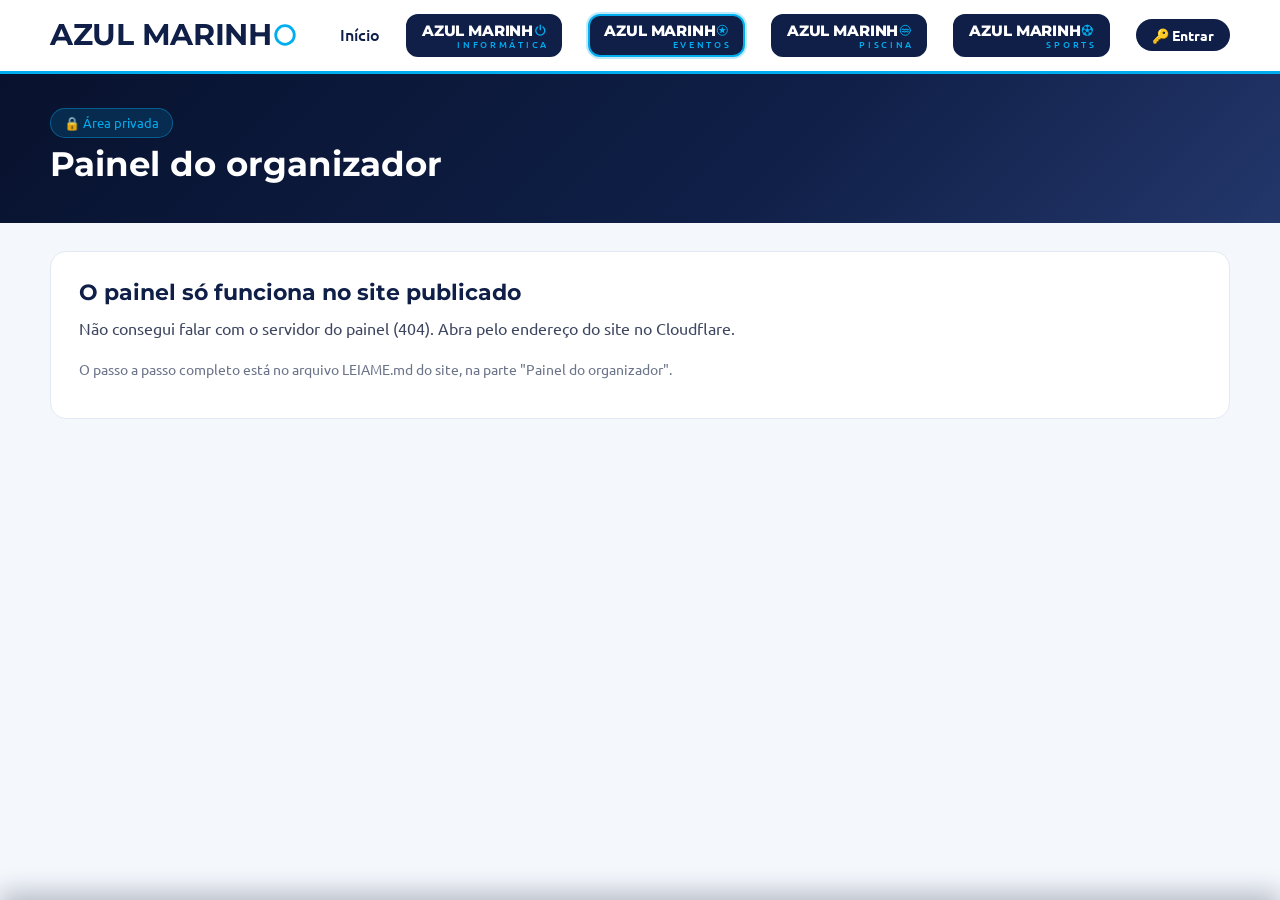
==== commit fbe7849c: "Botão Entrar com usuário e senha para todo o site; acesso de operador(a) com regras no servidor - /e" ====
--- a/admin/index.html
+++ b/admin/index.html
@@ -559,6 +559,20 @@
     .linha-conv .convite{ grid-column:2; justify-self:start; }
     .marcas{ grid-column:1 / -1; padding-left:32px; }
 }
+.faixa-operador{ grid-column:1 / -1; background:#E0F2FE; color:#0C4A6E; border:1px solid #BAE6FD; border-radius:12px; padding:12px 16px; font-size:15px; }
+body.operador [data-op-trava]{ opacity:.55; cursor:not-allowed; }
+body.operador a.convite.op-trava{ opacity:.55; cursor:not-allowed; }
+body.operador .remover, body.operador .esquecer, body.operador [data-acao="excluir"], body.operador [data-acao="duplicar"], body.operador [data-acao="novo"],
+body.operador .padrao-t, body.operador [data-acao="sequencia"], body.operador [data-acao="sequencia-cobrar"], body.operador [data-acao="sequencia-agradecer"]{ display:none !important; }
+.selo-por{ color:#0369A1; font-weight:500; }
+.acessos .regras-op{ margin:6px 0 18px; padding-left:4px; list-style:none; line-height:1.9; }
+.lista-acessos{ list-style:none; padding:0; margin:0 0 10px; }
+.lista-acessos li{ display:flex; gap:10px; align-items:center; flex-wrap:wrap; padding:12px 0; border-bottom:1px solid var(--borda); }
+.lista-acessos li > span{ flex:1; min-width:180px; display:flex; flex-direction:column; }
+.lista-acessos small{ color:var(--texto-claro); }
+.caixa.acessos{ padding:26px 28px; }
+.add-acesso{ display:flex; gap:10px; flex-wrap:wrap; }
+.add-acesso input{ flex:1; min-width:180px; font:inherit; border:1.5px solid var(--borda); border-radius:10px; padding:10px 12px; }
 </style>
 </head>
 
@@ -601,6 +615,12 @@
     var aba = "detalhes";
     var sujo = false;
     var painel = document.getElementById("painel");
+    /* Quem entrou: "admin" (pode tudo) ou "operador" (vê tudo; adiciona convidados e tarefas e marca feitas).
+       As regras valem no servidor (lib/operador.js); aqui o painel só tranca o que ele não pode mexer. */
+    var PAPEL = "admin", EU = { uid: "", nome: "" }, PESSOAS = {}, NOME_ADMIN = "Farley", telaAcessos = false;
+    function ehOperador() { return PAPEL === "operador"; }
+    function minha(x) { return !!(x && EU.uid && x.por === EU.uid); }
+    function nomePor(id) { return PESSOAS[id] || id; }
 
     /* ---------------- Utilidades ---------------- */
 
@@ -631,7 +651,9 @@
             caixa.querySelector("[data-fechar-previa]").onclick = fecharPrevia;
             document.addEventListener("keydown", function (e) { if (e.key === "Escape" && caixa.classList.contains("aberta")) fecharPrevia(); });
         }
-        caixa.querySelector(".previa-nota").textContent = "Assim os convidados vão ver (mesmo sem salvar). É rascunho: fica fora da lista de eventos, só abre pelo link do convite.";
+        caixa.querySelector(".previa-nota").textContent = ev.rascunho
+            ? "Assim os convidados vão ver (mesmo sem salvar). É rascunho: fica fora da lista de eventos, só abre pelo link do convite."
+            : "Assim vai ficar. Os convidados só veem depois de tocar em Salvar alterações.";
         caixa.querySelector("iframe").src = "/eventos/evento?previa=1&id=" + encodeURIComponent(ev.id) + "&t=" + Date.now();
         caixa.classList.add("aberta");
         document.body.style.overflow = "hidden";
@@ -698,6 +720,15 @@
         document.querySelectorAll('[data-c="descricao"]').forEach(function (el) { if (el.value !== r) el.value = r; });
         return true;
     }
+    /* Ao abrir o evento: a frase da festa na descrição segue o que está marcado em Compras.
+       Sem outras mudanças pendentes, já salva sozinho (a página dos convidados muda na hora). */
+    function corrigirDescricaoAoAbrir(ev) {
+        if (!ev || ev._novo) return;
+        var pendente = sujo;
+        if (!descricaoSegueItens(ev)) return;
+        if (pendente) marcarSujo();
+        else salvar("Descrição atualizada com o que vai ter na festa ✓");
+    }
     /* Convite automático, com o nome e o link de quem vai receber */
     function conviteAuto(ev, nome, link, comCodigo) {
         return "Olá, " + nome + "! " + emojiConvite(ev) + "\n" +
@@ -768,12 +799,13 @@
 
     function telaSenha(erro) {
         painel.innerHTML = '<form class="caixa aviso entrar" id="form-senha" style="grid-column:1 / -1">' +
-            '<h2>🔒 Entrar no painel</h2><p>Digite a senha do organizador.</p>' +
+            '<h2>🔒 Entrar no painel</h2><p>Digite o seu usuário e a sua senha. Depois de entrar, vale para todo o site (eventos, piscina) neste aparelho por 30 dias.</p>' +
+            '<input type="text" id="usuario" autocomplete="username" autocapitalize="none" placeholder="Usuário (ex.: farley)" required>' +
             '<input type="password" id="senha" autocomplete="current-password" placeholder="Senha" required>' +
             '<button class="b cheio" type="submit">Entrar</button>' +
             '<p class="erro-senha" id="erro-senha">' + esc(erro || "") + '</p></form>';
-        var f = document.getElementById("form-senha"), campo = document.getElementById("senha");
-        campo.focus();
+        var f = document.getElementById("form-senha"), campo = document.getElementById("senha"), campoU = document.getElementById("usuario");
+        campoU.focus();
         f.addEventListener("submit", function (e) {
             e.preventDefault();
             var botao = f.querySelector("button");
@@ -781,11 +813,11 @@
             fetch("/api/admin/login", {
                 method: "POST", credentials: "same-origin",
                 headers: { "Content-Type": "application/json" },
-                body: JSON.stringify({ senha: campo.value })
+                body: JSON.stringify({ usuario: campoU.value, senha: campo.value })
             })
             .then(function (r) { return r.json().catch(function () { return {}; }).then(function (d) { d._status = r.status; return d; }); })
             .then(function (d) {
-                if (d._status === 200) return carregar();
+                if (d._status === 200) return location.reload();
                 document.getElementById("erro-senha").textContent = d.erro || "Não consegui entrar.";
                 campo.select();
             })
@@ -862,13 +894,21 @@
         estado.tarefasPadraoSabado = Array.isArray(d.tarefasPadraoSabado) ? d.tarefasPadraoSabado : null;
         incluirSelecionarConvidados();
         estado.versao = d.versao || "";
-        var novas = aplicarRespostas(d.respostas || {});
+        PAPEL = d.papel === "operador" ? "operador" : "admin";
+        EU = { uid: d.uid || "", nome: d.nome || "" };
+        PESSOAS = d.pessoas || {};
+        NOME_ADMIN = d.nomeAdmin || "Farley";
+        document.body.classList.toggle("operador", ehOperador());
+        var novas = ehOperador() ? 0 : aplicarRespostas(d.respostas || {});
         window.EVENTOS = estado.eventos;
 
         var quem = document.getElementById("quem");
         if (d.modo === "senha") {
-            quem.innerHTML = '<a href="#" id="sair">Sair do painel</a>';
+            quem.innerHTML = 'Entrou como <b>' + esc(ehOperador() ? EU.nome : NOME_ADMIN) + '</b> (' + (ehOperador() ? "operador(a)" : "administrador") + ')<br>' +
+                (ehOperador() ? "" : '<a href="#" id="acessos">👤 Acessos</a> · ') + '<a href="#" id="sair">Sair</a>';
             document.getElementById("sair").addEventListener("click", sair);
+            var ba = document.getElementById("acessos");
+            if (ba) ba.addEventListener("click", function (e) { e.preventDefault(); abrirAcessos(); });
         } else if (d.email) {
             quem.innerHTML = 'Entrou como <b>' + esc(d.email) + '</b><br><a href="/cdn-cgi/access/logout">Sair</a>';
         }
@@ -881,9 +921,10 @@
 
         desenhar();
         /* Abriu direto no evento (link com #): descrição com a frase antiga passa a seguir Compras */
-        if (atual && descricaoSegueItens(evento(atual))) marcarSujo();
+        corrigirDescricaoAoAbrir(atual && evento(atual));
         carregarPiscina();
         carregarAvisoCel();
+        if (pedido === "acessos" && !ehOperador()) abrirAcessos();
         if (novas) mostrarBarra(novas + (novas === 1 ? " convidado respondeu" : " convidados responderam") + " pelo link do convite (já marcado na lista).", false);
         if (primeiraVez) {
             marcarSujo();
@@ -899,7 +940,11 @@
         var aberto = !!(atual && evento(atual));
         painel.classList.toggle("so-lista", !aberto);
         painel.classList.toggle("com-evento", aberto);
-        painel.innerHTML = aberto
+        if (telaAcessos && !ehOperador()) { painel.classList.remove("com-evento"); painel.classList.add("so-lista"); painel.innerHTML = acessosHTML(); return; }
+        var faixaOp = ehOperador() ? '<div class="faixa-operador">👀 Você entrou como <b>' + esc(EU.nome) + '</b>, com acesso de <b>operador(a)</b>. ' +
+            'Você vê tudo. Nos eventos você pode: <b>adicionar convidados</b>, <b>adicionar tarefas</b> (em horário livre) e <b>marcar tarefas como feitas</b>. ' +
+            'Só muda o que você mesma criou. O que aparece apagado (cinza) ou com 🔒 só o ' + esc(NOME_ADMIN) + ' muda.</div>' : "";
+        painel.innerHTML = faixaOp + (aberto
             ? '<div class="voltar-lista"><button class="b pequeno" data-acao="voltar-lista">← Escolher outro evento</button></div>' +
               '<section class="caixa" id="editor">' + editorHTML() + '</section>'
             : '<h2 class="titulo-lista">Escolha um evento</h2>' +
@@ -907,8 +952,9 @@
                 '<div class="topo-lista"><button class="b cheio largo" data-acao="novo">＋ Novo evento</button></div>' +
                 '<div class="itens">' + listaHTML() + '</div>' +
               '</aside>' +
-              '<p class="nota-lista">Toque em um evento para ver os detalhes, os convidados, as compras e as tarefas dele.</p>';
+              '<p class="nota-lista">Toque em um evento para ver os detalhes, os convidados, as compras e as tarefas dele.</p>');
         ligarEditor();
+        travarOperador();
     }
 
     function listaHTML() {
@@ -1654,8 +1700,11 @@
         var c = estado.tarefas[ev.id];
         if (!c) {
             c = estado.tarefas[ev.id] = { base: ev.data, itens: montarTarefas(ev) };
-            marcarSujo();
-            mostrarBarra("Montei o cronograma padrão deste evento. Mude o que quiser e clique em Salvar.", false);
+            if (ehOperador()) c._soVer = true;     // operador só vê: quem monta o cronograma é o administrador
+            else {
+                marcarSujo();
+                mostrarBarra("Montei o cronograma padrão deste evento. Mude o que quiser e clique em Salvar.", false);
+            }
         }
         sincronizarPiscina(ev, c);
         return c;
@@ -1798,6 +1847,7 @@
         novas.forEach(function (p) { desviarDaPiscina(c, p, movidas); });
         if (!mudou) return;
         c.itens.sort(ordemTarefa);
+        if (ehOperador()) return;
         marcarSujo();
         if (novas.length) mostrarBarra("🏊 Coloquei " + plural(novas.length, "tarefa da piscina", "tarefas da piscina") + " na semana da festa (" +
             diaCurto(novas[0].dia) + (novas.length > 1 ? " a " + diaCurto(novas[novas.length - 1].dia) : "") + ")" +
@@ -1926,9 +1976,11 @@
                     return '<li class="linha-tarefa s-' + s + '" data-linha-tarefa="' + t.id + '">' +
                         '<input type="checkbox" class="ok" data-tf="feito" data-id="' + t.id + '"' + (t.feito ? " checked" : "") + ' title="Marcar como feita" aria-label="Feita">' +
                         '<span class="tt-box"><input type="text" data-tf="t" data-id="' + t.id + '" value="' + esc(t.t) + '" aria-label="Tarefa"' + (t.pis ? ' readonly title="Vem da agenda da Piscina"' : '') + '>' +
-                            '<small>' + iconeGrupo(t.g) + " " + esc(t.g || "Outras") + (lg && lg.resumo ? ' · <span class="resumo-t">' + esc(lg.resumo) + '</span>' : '') + '</small>' +
+                            '<small>' + iconeGrupo(t.g) + " " + esc(t.g || "Outras") +
+                                (t.por ? ' · <span class="selo-por">✍️ criada por ' + esc(nomePor(t.por)) + '</span>' : '') +
+                                (t.feito && t.feitoPor ? ' · <span class="selo-por">✅ marcada por ' + esc(nomePor(t.feitoPor)) + '</span>' : '') + (lg && lg.resumo ? ' · <span class="resumo-t">' + esc(lg.resumo) + '</span>' : '') + '</small>' +
                             (lg ? '<button class="ver-info' + (aberta ? ' aberta' : '') + '" data-acao="info-abrir" data-id="' + t.id + '" aria-expanded="' + (aberta ? 'true' : 'false') + '">' + lg.botao + (aberta ? ' ▴' : ' ▾') + '</button>' : '') +
-                            (t.pis ? '<span class="selo-piscina" title="Os dias e horários vêm da página da Piscina">🏊 da agenda da Piscina</span>' : botaoPadrao(ev, t)) + '</span>' +
+                            (t.pis ? '<span class="selo-piscina" title="Os dias e horários vêm da página da Piscina">🏊 da agenda da Piscina</span>' : ehOperador() ? '' : botaoPadrao(ev, t)) + '</span>' +
                         '<span class="quando">' +
                             (antes ? '<span class="selo-t trancada" title="Faça antes: ' + esc(antes.t) + '">🔒 depois de ' + esc(antes.t) + '</span>' : "") +
                             (s === "feita" ? '<span class="selo-t feita">Feita ✓</span>' : s === "atrasada" ? '<span class="selo-t atrasada">Atrasada</span>' : s === "agora" ? '<span class="selo-t agora">Agora</span>' : "") +
@@ -3339,6 +3391,7 @@
                             '<span class="opcoes" role="group" aria-label="Adulto ou criança">' + opcao(i, "tipo", "adulto", p, "Adulto") + opcao(i, "tipo", "crianca", p, "Criança") + '</span>' +
                             '<span class="opcoes" role="group" aria-label="Sexo">' + opcao(i, "sexo", "m", p, "Masculino") + opcao(i, "sexo", "f", p, "Feminino") + '</span>' +
                             '<label class="idade' + (p.tipo === "crianca" ? " visivel" : "") + '">Idade <input data-i="' + i + '" data-c="idade" value="' + esc(p.idade || "") + '" type="number" min="0" max="17" inputmode="numeric" aria-label="Idade"> anos</label>' +
+                            (p.por ? '<span class="pelo-link">✍️ ' + esc(nomePor(p.por)) + ' adicionou</span>' : "") +
                             (p.respEm ? '<span class="pelo-link" title="Respondeu pelo link do convite em ' + esc(new Date(p.respEm).toLocaleString("pt-BR")) + '">📩 respondeu pelo link</span>' : "") +
                         '</div></li>';
                   }).join("") + '</ol>' +
@@ -3745,7 +3798,8 @@
             var tf = el.getAttribute("data-tf"), tt = tarefa(ev, el.getAttribute("data-id"));
             if (!tt) return;
             if (tf === "feito") {
-                if (el.checked) tt.feito = true; else delete tt.feito;
+                if (el.checked) { tt.feito = true; if (ehOperador()) tt.feitoPor = EU.uid; else delete tt.feitoPor; }
+                else { delete tt.feito; delete tt.feitoPor; }
                 ultimaConcluida = el.checked ? tt.id : null;
                 clearTimeout(timerConcluida);
                 if (el.checked) timerConcluida = setTimeout(function () { ultimaConcluida = null; var fc = painel.querySelector(".faixa-concluida"); if (fc) fc.remove(); }, 8000);
@@ -3753,6 +3807,15 @@
                 var li = el.closest && el.closest(".linha-tarefa");
                 if (li && el.checked && filtroTarefas !== "todas" && filtroTarefas !== "concluidas") { li.classList.add("saindo"); return setTimeout(redesenharTarefas, 350); }
                 return redesenharTarefas();
+            }
+            if (tf !== "t" && ehOperador()) {
+                var errT = horarioProblema(tt, ev);
+                if (errT) {
+                    var antesT = tarefaAntesOp[tt.id];
+                    if (antesT) { tt.dia = antesT.dia; tt.ini = antesT.ini; tt.fim = antesT.fim; }
+                    avisoOperador(errT + " Voltei o horário que estava.");
+                    return redesenharTarefas();
+                }
             }
             if (tf !== "t") tarefaMudou = true;
             return;
@@ -3815,8 +3878,7 @@
     function abrir(id) {
         atual = id;
         /* Descrição com a frase antiga ("bolo, salgadinhos...") passa a seguir o que está marcado em Compras */
-        var evA = id && evento(id);
-        if (evA && descricaoSegueItens(evA)) marcarSujo();
+        corrigirDescricaoAoAbrir(id && evento(id));
         /* Abrir um evento entra no histórico: o "voltar" do celular volta para a lista de eventos */
         if (id && !location.hash) history.pushState(null, "", "#" + encodeURIComponent(id));
         else history.replaceState(null, "", id ? "#" + encodeURIComponent(id) : location.pathname);
@@ -3826,6 +3888,7 @@
     window.addEventListener("popstate", function () {
         var pedido = decodeURIComponent(location.hash.slice(1));
         atual = evento(pedido) ? pedido : null;
+        corrigirDescricaoAoAbrir(atual && evento(atual));
         desenhar();
         window.scrollTo(0, 0);
     });
@@ -3835,11 +3898,15 @@
         if (!nome) return false;
         var p = { nome: nome, whats: String(whats || "").trim() };
         if (de) ["tipo", "sexo", "idade"].forEach(function (x) { if (de[x]) p[x] = de[x]; });   // vem junto de outro evento
+        if (ehOperador()) { p.por = EU.uid; p.c = novoCodigo(); }      // o operador só mexe nos convidados que ele mesmo pôs
         convidados(atual).push(p);
         return true;
     }
 
     painel.addEventListener("click", function (e) {
+        /* "Ver página" com mudanças ainda não salvas: mostra a prévia com o que está na tela */
+        var lp = e.target.closest('a[href^="/eventos/evento?id="]');
+        if (lp && sujo && atual && evento(atual)) { e.preventDefault(); abrirPrevia(evento(atual)); return; }
         var alvo = e.target.closest("[data-abrir],[data-acao],[data-aba],[data-remover],[data-esquecer],[data-campo],[data-filtro],[data-base],.convite");
         if (!alvo) return;
 
@@ -4131,7 +4198,7 @@
 
             case "tarefa-desfazer":
                 var td = tarefa(ev, alvo.getAttribute("data-id"));
-                if (td) { delete td.feito; marcarSujo(); }
+                if (td) { delete td.feito; delete td.feitoPor; marcarSujo(); }
                 ultimaConcluida = null;
                 redesenharTarefas();
                 break;
@@ -4147,6 +4214,12 @@
                 if (!/^\d{4}-\d{2}-\d{2}$/.test(ntDia)) { document.getElementById("nt-dia").focus(); break; }
                 var nova = { id: "t" + novoCodigo().slice(0, 8), t: nt.value.trim(), g: document.getElementById("nt-g").value, dia: ntDia,
                     ini: document.getElementById("nt-ini").value, fim: document.getElementById("nt-fim").value };
+                if (ehOperador()) {
+                    if (cronograma(ev)._soVer) { avisoOperador("As tarefas deste evento ainda não foram montadas pelo " + NOME_ADMIN + ". Peça para ele abrir a aba Tarefas e salvar primeiro."); break; }
+                    var errOp = horarioProblema(nova, ev);
+                    if (errOp) { avisoOperador(errOp); document.getElementById("nt-ini").focus(); break; }
+                    nova.por = EU.uid;
+                }
                 cronograma(ev).itens.push(nova);
                 cronograma(ev).itens.sort(ordemTarefa);
                 marcarSujo();
@@ -4301,9 +4374,195 @@
         }
     });
 
+    /* ---------------- Operador(a): o que pode mexer ----------------
+       Tudo que não está liberado aqui fica apagado (cinza) e o clique é barrado.
+       Mesmo se alguém forçar, o servidor confere de novo (lib/operador.js). */
+    var ACOES_LIVRES = /^(voltar-lista|previa|tarefas-vista|tarefas-filtro|ir-tarefa|info-abrir|cal-modo|cal-nav|cal-dia|copiar|copiar-texto|copiar-tarefas|copiar-compras|copiar-nome-album|aviso-cel-abrir|aviso-cel-copiar|aviso-cel-teste|ir-aba|add-conv|add-varios|add-contatos|marcar-visiveis|desmarcar-contatos|tarefa-add)$/;
+    var CAMPOS_LIVRES = /^(nt-titulo|nt-dia|nt-ini|nt-fim|nt-g|novo-nome|novo-whats|varios|busca-contatos|filtro-evento)$/;
+    function permitido(el) {
+        if (!ehOperador()) return true;
+        var ev = atual && evento(atual);
+        if (el.hasAttribute("data-abrir") || el.hasAttribute("data-aba") || el.hasAttribute("data-filtro") || el.hasAttribute("data-base") || el.hasAttribute("data-contato")) return true;
+        if (CAMPOS_LIVRES.test(el.id || "")) return true;
+        var acao = el.getAttribute("data-acao");
+        if (acao === "tarefa-desfazer") { var td = ev && tarefa(ev, el.getAttribute("data-id")); return !!td && (td.feitoPor === EU.uid || minha(td)); }
+        if (acao) return ACOES_LIVRES.test(acao);
+        if (el.hasAttribute("data-tf")) {
+            var t = ev && tarefa(ev, el.getAttribute("data-id"));
+            if (!t) return false;
+            if (el.getAttribute("data-tf") === "feito") return !t.feito || t.feitoPor === EU.uid || minha(t);
+            return minha(t) && !t.pis;
+        }
+        if (el.hasAttribute("data-remover") || el.hasAttribute("data-esquecer")) return false;
+        if (el.hasAttribute("data-i") && (el.hasAttribute("data-c") || el.hasAttribute("data-m") || el.hasAttribute("data-campo") || el.hasAttribute("data-zap") || el.hasAttribute("data-grp") || el.classList.contains("convite"))) {
+            return !!ev && minha(convidados(ev.id)[+el.getAttribute("data-i")]);
+        }
+        if (el.tagName === "A") return !el.classList.contains("convite");
+        if (el.tagName === "SUMMARY") return true;
+        return false;      // qualquer outro botão ou campo: só o administrador
+    }
+    function travarOperador() {
+        if (!ehOperador()) return;
+        painel.querySelectorAll("input, select, textarea, button").forEach(function (el) {
+            if (el.hasAttribute("data-op-trava") || permitido(el)) return;
+            el.disabled = true;
+            el.setAttribute("data-op-trava", "");
+            el.title = "🔒 Só o " + NOME_ADMIN + " muda isto";
+        });
+        painel.querySelectorAll("a.convite").forEach(function (el) { if (!permitido(el)) el.classList.add("op-trava"); });
+    }
+    function avisoOperador(texto) { mostrarBarra(texto, true); document.getElementById("barra").classList.add("visivel"); }
+    /* Clique em algo que não pode: não faz nada e explica */
+    painel.addEventListener("click", function (e) {
+        if (!ehOperador()) return;
+        var alvo = e.target.closest("[data-abrir],[data-acao],[data-aba],[data-remover],[data-esquecer],[data-campo],[data-filtro],[data-base],[data-zap],.convite,button");
+        if (!alvo || permitido(alvo)) return;
+        e.preventDefault(); e.stopImmediatePropagation();
+        avisoOperador("🔒 Isso só o " + NOME_ADMIN + " pode mudar. Você pode adicionar convidados e tarefas e marcar tarefas como feitas.");
+    }, true);
+    new MutationObserver(function () { travarOperador(); }).observe(painel, { childList: true, subtree: true });
+
+    /* Horário ocupado: a tarefa do operador não pode cair no horário de outra tarefa (de qualquer evento) */
+    var tarefaAntesOp = {};
+    painel.addEventListener("focusin", function (e) {
+        var el = e.target, ev = atual && evento(atual);
+        if (!ev || !el.hasAttribute || !el.hasAttribute("data-tf")) return;
+        var t = tarefa(ev, el.getAttribute("data-id"));
+        if (t) tarefaAntesOp[t.id] = { dia: t.dia, ini: t.ini, fim: t.fim };
+    });
+    function horarioProblema(t, ev) {
+        if (!/^\d{4}-\d{2}-\d{2}$/.test(t.dia || "")) return "Escolha o dia da tarefa.";
+        if (minutos(t.ini) == null || minutos(t.fim) == null) return "Coloque a hora de começar e a hora de terminar da tarefa.";
+        if (minutos(t.fim) <= minutos(t.ini)) return "A tarefa termina antes de começar. Confira os horários.";
+        var nomes = {};
+        estado.eventos.forEach(function (e) { nomes[e.id] = e.titulo; });
+        var ids = Object.keys(estado.tarefas);
+        for (var i = 0; i < ids.length; i++) {
+            var c = estado.tarefas[ids[i]], itens = c && Array.isArray(c.itens) && !c._soVer ? c.itens : [];
+            for (var j = 0; j < itens.length; j++) {
+                var o = itens[j];
+                if (o === t || o.id === t.id || o.dia !== t.dia || minutos(o.ini) == null) continue;
+                var a = faixa(t), b = faixa(o);
+                if (a.i < b.f && b.i < a.f) return "⛔ Horário ocupado: já existe a tarefa \"" + o.t + "\"" + (ids[i] !== ev.id ? " (evento " + (nomes[ids[i]] || ids[i]) + ")" : "") +
+                    " em " + diaCurto(o.dia) + " das " + o.ini + (o.fim ? " às " + o.fim : "") + ". Escolha outro dia ou horário.";
+            }
+        }
+        return "";
+    }
+
+    /* Operador salvou: o servidor só guardou o que pode; o painel mostra o que ficou salvo */
+    function recarregarOperador() {
+        if (!ehOperador()) return;
+        fetch("/api/admin/dados", { credentials: "same-origin", cache: "no-store" }).then(function (r) { return r.ok ? r.json() : null; }).then(function (d) {
+            if (!d || sujo) return;
+            estado.eventos = d.eventos || estado.eventos; estado.convidados = d.convidados || {}; estado.tarefas = d.tarefas || {};
+            estado.fornecedores = d.fornecedores || {}; estado.versao = d.versao || "";
+            separarRefriCarne(); incluirSelecionarConvidados();
+            var y = window.scrollY; desenhar(); window.scrollTo(0, y);
+        }).catch(function () {});
+    }
+
+    /* Administrador: um operador salvou depois que o painel abriu. Traz os convidados e tarefas que ele pôs
+       e as marcas de feita dele, sem perder o que o administrador mudou aqui; depois salva de novo. */
+    function juntarOperador() {
+        return fetch("/api/admin/dados", { credentials: "same-origin", cache: "no-store" }).then(function (r) { return r.json(); }).then(function (d) {
+            Object.keys(d.convidados || {}).forEach(function (id) {
+                if (!evento(id)) return;
+                var meus = convidados(id);
+                d.convidados[id].forEach(function (p) {
+                    if (!p.por || !p.c) return;
+                    var i = -1;
+                    meus.forEach(function (x, k) { if (x.c === p.c) i = k; });
+                    if (i < 0) meus.push(p); else meus[i] = p;
+                });
+            });
+            Object.keys(d.tarefas || {}).forEach(function (id) {
+                var c = estado.tarefas[id], s = d.tarefas[id];
+                if (!evento(id) || !s || !Array.isArray(s.itens)) return;
+                if (!c) { estado.tarefas[id] = s; return; }
+                s.itens.forEach(function (t) {
+                    var l = c.itens.filter(function (x) { return x.id === t.id; })[0];
+                    if (t.por) { if (!l) c.itens.push(t); else c.itens[c.itens.indexOf(l)] = t; return; }
+                    if (!l) return;
+                    if (t.feito && t.feitoPor && !l.feito) { l.feito = true; l.feitoPor = t.feitoPor; }
+                    if (!t.feito && l.feito && l.feitoPor && l.feitoPor !== "") { delete l.feito; delete l.feitoPor; }
+                });
+                c.itens.sort(ordemTarefa);
+            });
+            PESSOAS = d.pessoas || PESSOAS;
+            estado.versao = d.versao || "";
+            var y = window.scrollY; desenhar(); window.scrollTo(0, y);
+        });
+    }
+
+    /* ---------------- 👤 Acessos (só o administrador) ---------------- */
+    var ACESSOS = null, acessosMsg = "";
+    function abrirAcessos() {
+        telaAcessos = true; desenhar(); window.scrollTo(0, 0);
+        fetch("/api/admin/usuarios", { credentials: "same-origin", cache: "no-store" }).then(function (r) { return r.json(); })
+            .then(function (d) { ACESSOS = d.usuarios || []; if (telaAcessos) desenhar(); }).catch(function () {});
+    }
+    function acessosHTML() {
+        var lista = ACESSOS === null ? '<p>Carregando…</p>' : !ACESSOS.length ? '<p class="nota-info">Ninguém tem acesso de operador ainda.</p>' :
+            '<ul class="lista-acessos">' + ACESSOS.map(function (u) {
+                return '<li><span><b>' + esc(u.nome) + '</b><small>Usuário: <code>' + esc(u.id) + '</code> · operador(a)</small></span>' +
+                    '<button class="b pequeno" data-acesso-senha="' + esc(u.id) + '" data-nome="' + esc(u.nome) + '">🔑 Trocar a senha</button>' +
+                    '<button class="b pequeno perigo" data-acesso-tirar="' + esc(u.id) + '" data-nome="' + esc(u.nome) + '">Tirar o acesso</button></li>';
+            }).join("") + '</ul>';
+        return '<section class="caixa acessos" style="grid-column:1 / -1">' +
+            '<div class="editor-topo"><h2>👤 Acessos ao site</h2><div class="acoes"><button class="b pequeno" data-acesso-voltar>← Voltar aos eventos</button></div></div>' +
+            '<p>Você (<b>' + esc(NOME_ADMIN) + '</b>) é o <b>administrador</b>: pode tudo. Quem você cadastrar aqui entra como <b>operador(a)</b>:</p>' +
+            '<ul class="regras-op"><li>✅ vê tudo: eventos, convidados, compras, tarefas, fornecedores e a piscina;</li>' +
+                '<li>✅ adiciona convidados e tarefas, e marca tarefas como feitas;</li>' +
+                '<li>✅ só muda ou corrige o que ela mesma criou;</li>' +
+                '<li>⛔ não remove nada, não muda as tarefas do padrão nem as suas (nome, dia e horário);</li>' +
+                '<li>⛔ não consegue criar tarefa em dia e horário que já tem outra tarefa: o site avisa e não deixa.</li></ul>' +
+            '<div class="subtitulo-resp">Pessoas com acesso de operador</div>' + lista +
+            '<div class="subtitulo-resp">Cadastrar uma pessoa</div>' +
+            '<div class="add-acesso"><input id="ac-nome" placeholder="Nome (ex.: Nayane)" autocomplete="off">' +
+                '<input id="ac-senha" type="text" placeholder="Senha dela (pelo menos 6)" autocomplete="off" autocapitalize="none">' +
+                '<button class="b cheio" data-acesso-criar>Cadastrar</button></div>' +
+            '<p class="nota-info">O usuário dela é o nome em letras minúsculas, sem acento (ex.: Nayane → <code>nayane</code>). ' +
+                'Ela entra pelo botão <b>Entrar</b> no menu do site. Trocar a senha ou tirar o acesso desconecta ela na hora, em todos os aparelhos.</p>' +
+            '<p class="erro-senha" id="ac-msg">' + esc(acessosMsg) + '</p></section>';
+    }
+    function salvarAcesso(nome, senha) {
+        acessosMsg = "Salvando…"; desenhar();
+        return fetch("/api/admin/usuarios", { method: "POST", credentials: "same-origin", headers: { "Content-Type": "application/json" }, body: JSON.stringify({ nome: nome, senha: senha }) })
+            .then(function (r) { return r.json(); })
+            .then(function (d) {
+                if (d.erro) { acessosMsg = d.erro; return desenhar(); }
+                ACESSOS = d.usuarios; acessosMsg = "";
+                d.usuarios.forEach(function (u) { PESSOAS[u.id] = u.nome; });
+                desenhar();
+                mostrarBarra(d.novo ? "✅ " + nome + " cadastrada(o) como operador(a)." : "✅ Senha de " + nome + " trocada.", false);
+            })
+            .catch(function () { acessosMsg = "Sem conexão. Tente de novo."; desenhar(); });
+    }
+    painel.addEventListener("click", function (e) {
+        var b = e.target.closest("[data-acesso-voltar],[data-acesso-criar],[data-acesso-senha],[data-acesso-tirar]");
+        if (!b) return;
+        if (b.hasAttribute("data-acesso-voltar")) { telaAcessos = false; acessosMsg = ""; return desenhar(); }
+        if (b.hasAttribute("data-acesso-criar")) {
+            var n = document.getElementById("ac-nome").value.trim(), s = document.getElementById("ac-senha").value;
+            if (!n) return document.getElementById("ac-nome").focus();
+            return salvarAcesso(n, s);
+        }
+        if (b.hasAttribute("data-acesso-senha")) {
+            var nova = prompt("Nova senha de " + b.getAttribute("data-nome") + " (pelo menos 6 letras ou números):");
+            if (nova) salvarAcesso(b.getAttribute("data-nome"), nova);
+            return;
+        }
+        if (b.hasAttribute("data-acesso-tirar")) {
+            if (!confirm("Tirar o acesso de " + b.getAttribute("data-nome") + "? Ela sai do site na hora, em todos os aparelhos.")) return;
+            fetch("/api/admin/usuarios?id=" + encodeURIComponent(b.getAttribute("data-acesso-tirar")), { method: "DELETE", credentials: "same-origin" })
+                .then(function (r) { return r.json(); }).then(function (d) { if (d.usuarios) ACESSOS = d.usuarios; desenhar(); });
+        }
+    });
+
     /* ---------------- Salvar ---------------- */
 
-    var salvando = false, salvarDeNovo = null;
+    var salvando = false, salvarDeNovo = null, silencioso_juntou = false;
     function salvar(silencioso) {
         /* Se já está salvando (ex.: convites em sequência), salva de novo logo depois */
         if (salvando) { if (silencioso) salvarDeNovo = silencioso; return; }
@@ -4327,6 +4586,7 @@
                     if (/^\d{4}-\d{2}-\d{2}$/.test(p.cobrado || "")) o.cobrado = p.cobrado;
                     if (/^\d{4}-\d{2}-\d{2}$/.test(p.agradecido || "")) o.agradecido = p.agradecido;
                     if (/^\d{4}-\d{2}-\d{2}$/.test(p.lembrado || "")) o.lembrado = p.lembrado;
+                    if (/^[a-z0-9-]{1,40}$/.test(p.por || "")) o.por = p.por;
                     if (p.tipo === "adulto" || p.tipo === "crianca") o.tipo = p.tipo;
                     if (p.sexo === "m" || p.sexo === "f") o.sexo = p.sexo;
                     var id = parseInt(p.idade, 10);
@@ -4338,9 +4598,9 @@
         var tarefas = {};
         estado.eventos.forEach(function (ev) {
             var c = estado.tarefas[ev.id];
-            if (!c) return;
+            if (!c || c._soVer) return;
             tarefas[ev.id] = { base: c.base || ev.data, itens: c.itens.filter(function (t) { return String(t.t || "").trim() && /^\d{4}-\d{2}-\d{2}$/.test(t.dia || ""); })
-                .map(function (t) { var o = { id: t.id, t: String(t.t).trim(), g: t.g || "Outras", dia: t.dia, ini: t.ini || "", fim: t.fim || "" }; if (t.feito) o.feito = true; if (t.p) o.p = String(t.p); if (t.pis) o.pis = String(t.pis); return o; }) };
+                .map(function (t) { var o = { id: t.id, t: String(t.t).trim(), g: t.g || "Outras", dia: t.dia, ini: t.ini || "", fim: t.fim || "" }; if (t.feito) o.feito = true; if (t.feito && t.feitoPor) o.feitoPor = String(t.feitoPor); if (t.por) o.por = String(t.por); if (t.p) o.p = String(t.p); if (t.pis) o.pis = String(t.pis); return o; }) };
             if (c.tem && typeof c.tem === "object") tarefas[ev.id].tem = c.tem;
         });
 
@@ -4372,8 +4632,10 @@
         })
         .then(function (r) { return r.json().catch(function () { return {}; }).then(function (d) { d._status = r.status; return d; }); })
         .then(function (d) {
+            if (d._status === 409 && d.codigo === "conflito-operador" && !silencioso_juntou) return juntarOperador().then(function () { salvando = false; silencioso_juntou = true; salvar(silencioso); silencioso_juntou = false; return "junto"; });
             if (d._status !== 200) throw new Error(d.erro || "Erro " + d._status);
             estado.versao = d.versao;
+            if (d.recarregar || d.nada) recarregarOperador();
             estado.eventos.forEach(function (ev) { delete ev._novo; delete ev._ini; });
             sujo = false;
             mostrarBarra(typeof silencioso === "string" ? silencioso : silencioso ? "Convite marcado como enviado ✓" : "Tudo salvo ✓ O site atualiza em até 1 minuto.", false);
@@ -4382,7 +4644,8 @@
         .catch(function (err) {
             mostrarBarra("Não salvou: " + err.message, true);
         })
-        .then(function () {
+        .then(function (x) {
+            if (x === "junto") return;
             salvando = false; botao.disabled = false;
             if (salvarDeNovo) { var s = salvarDeNovo; salvarDeNovo = null; salvar(s); }
         });
--- a/assets/css/site.css
+++ b/assets/css/site.css
@@ -265,3 +265,8 @@
 }
 .link-organizador:hover{ opacity:1; }
 .organizador-fim{ text-align:center; margin-top:34px; color:var(--texto-claro, #5B6785); }
+
+/* Botão "Entrar" do menu (login único: painel de eventos, piscina) */
+.menu .menu-entrar{ background:var(--marinho); color:#fff; border-radius:999px; padding:7px 16px; font-size:14px; font-weight:600; white-space:nowrap; }
+.menu .menu-entrar:hover, .menu .menu-entrar.ativo{ background:var(--ciano); color:var(--marinho); }
+@media (max-width:900px){ .menu .menu-entrar{ border-radius:0; display:block; } }
